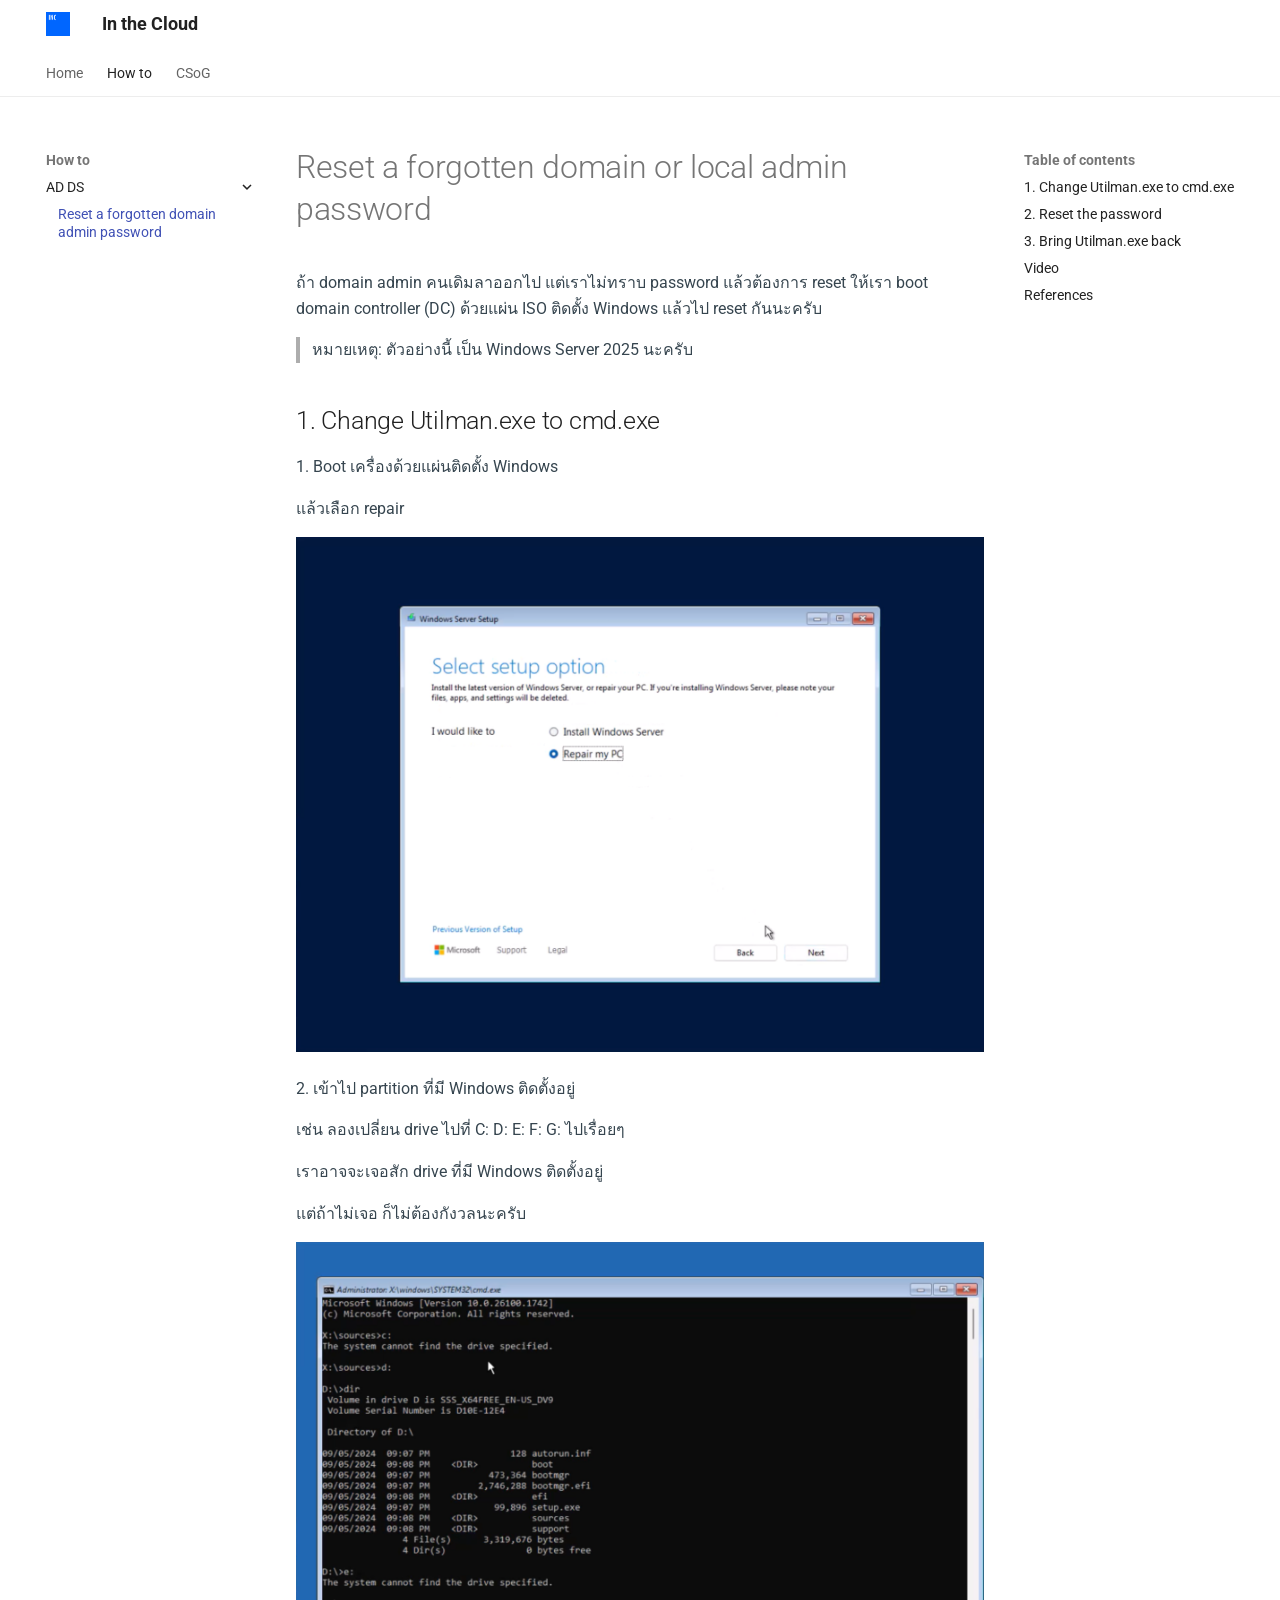
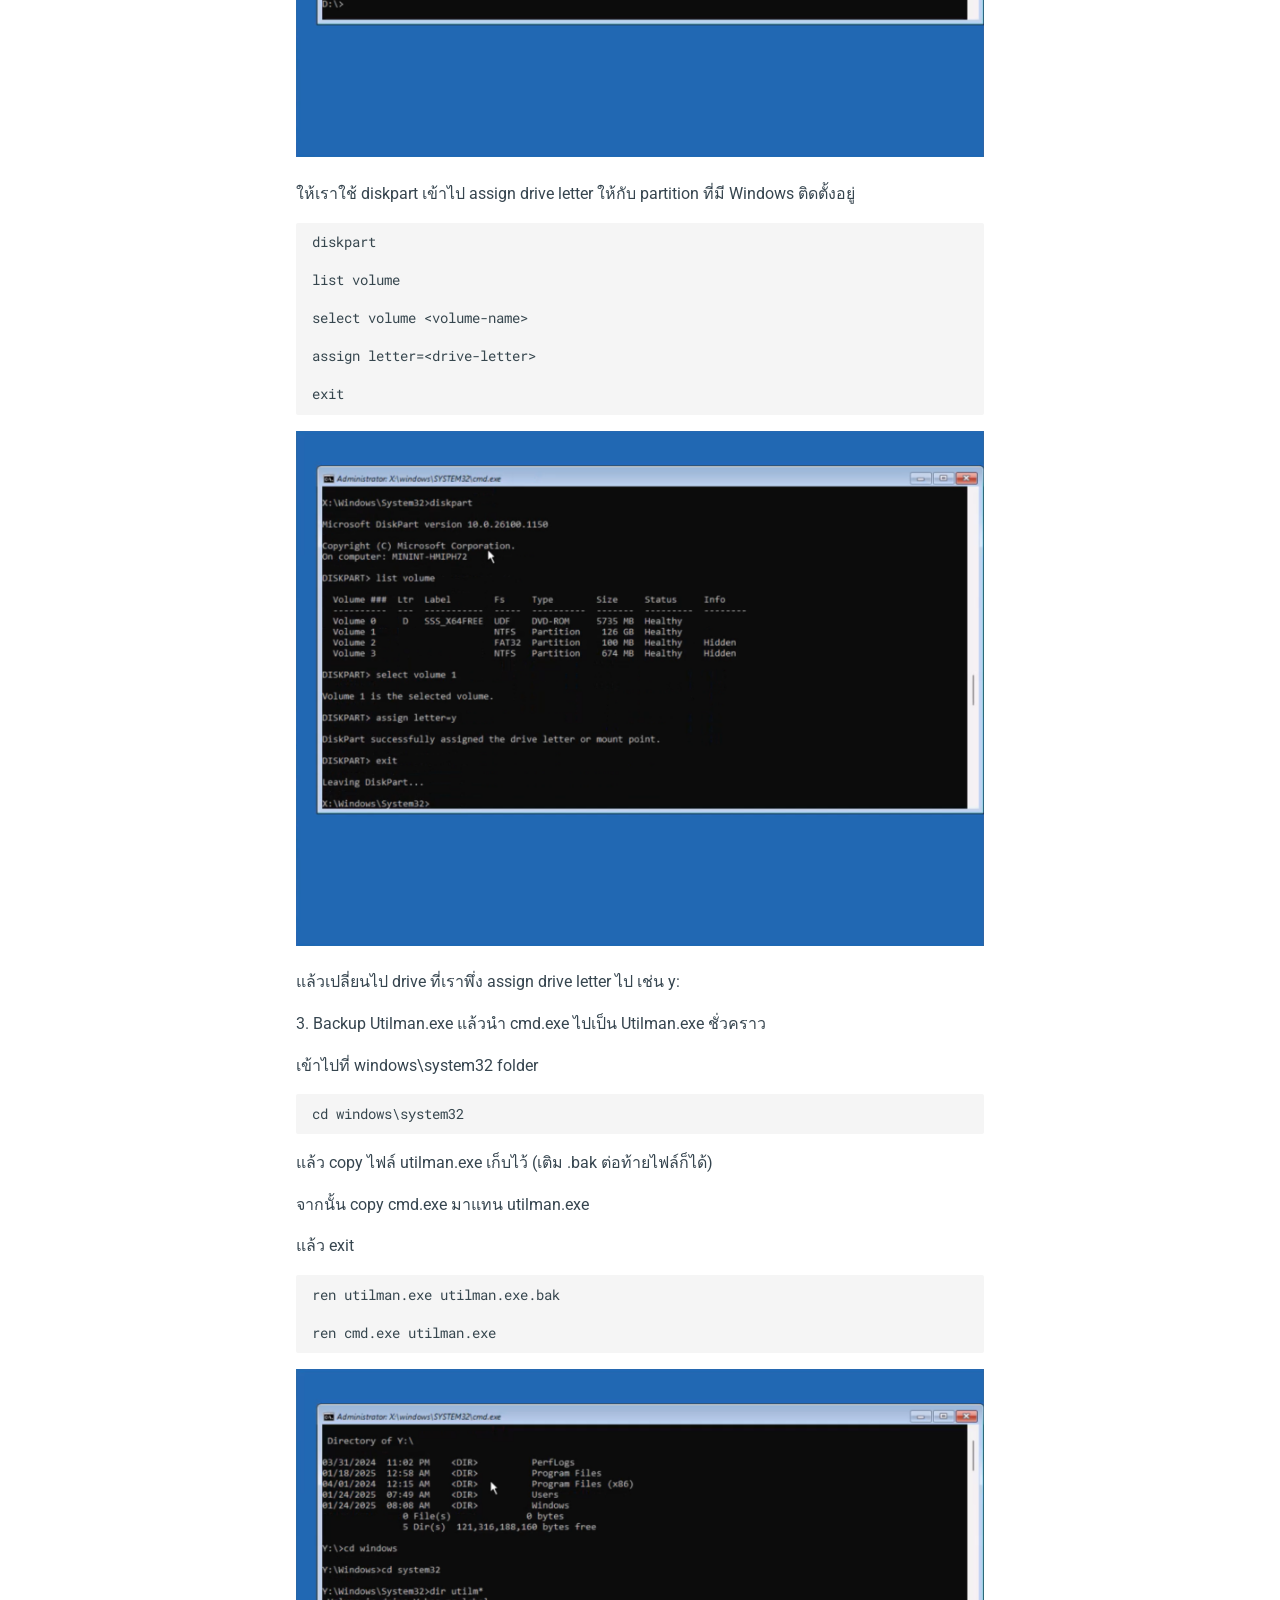
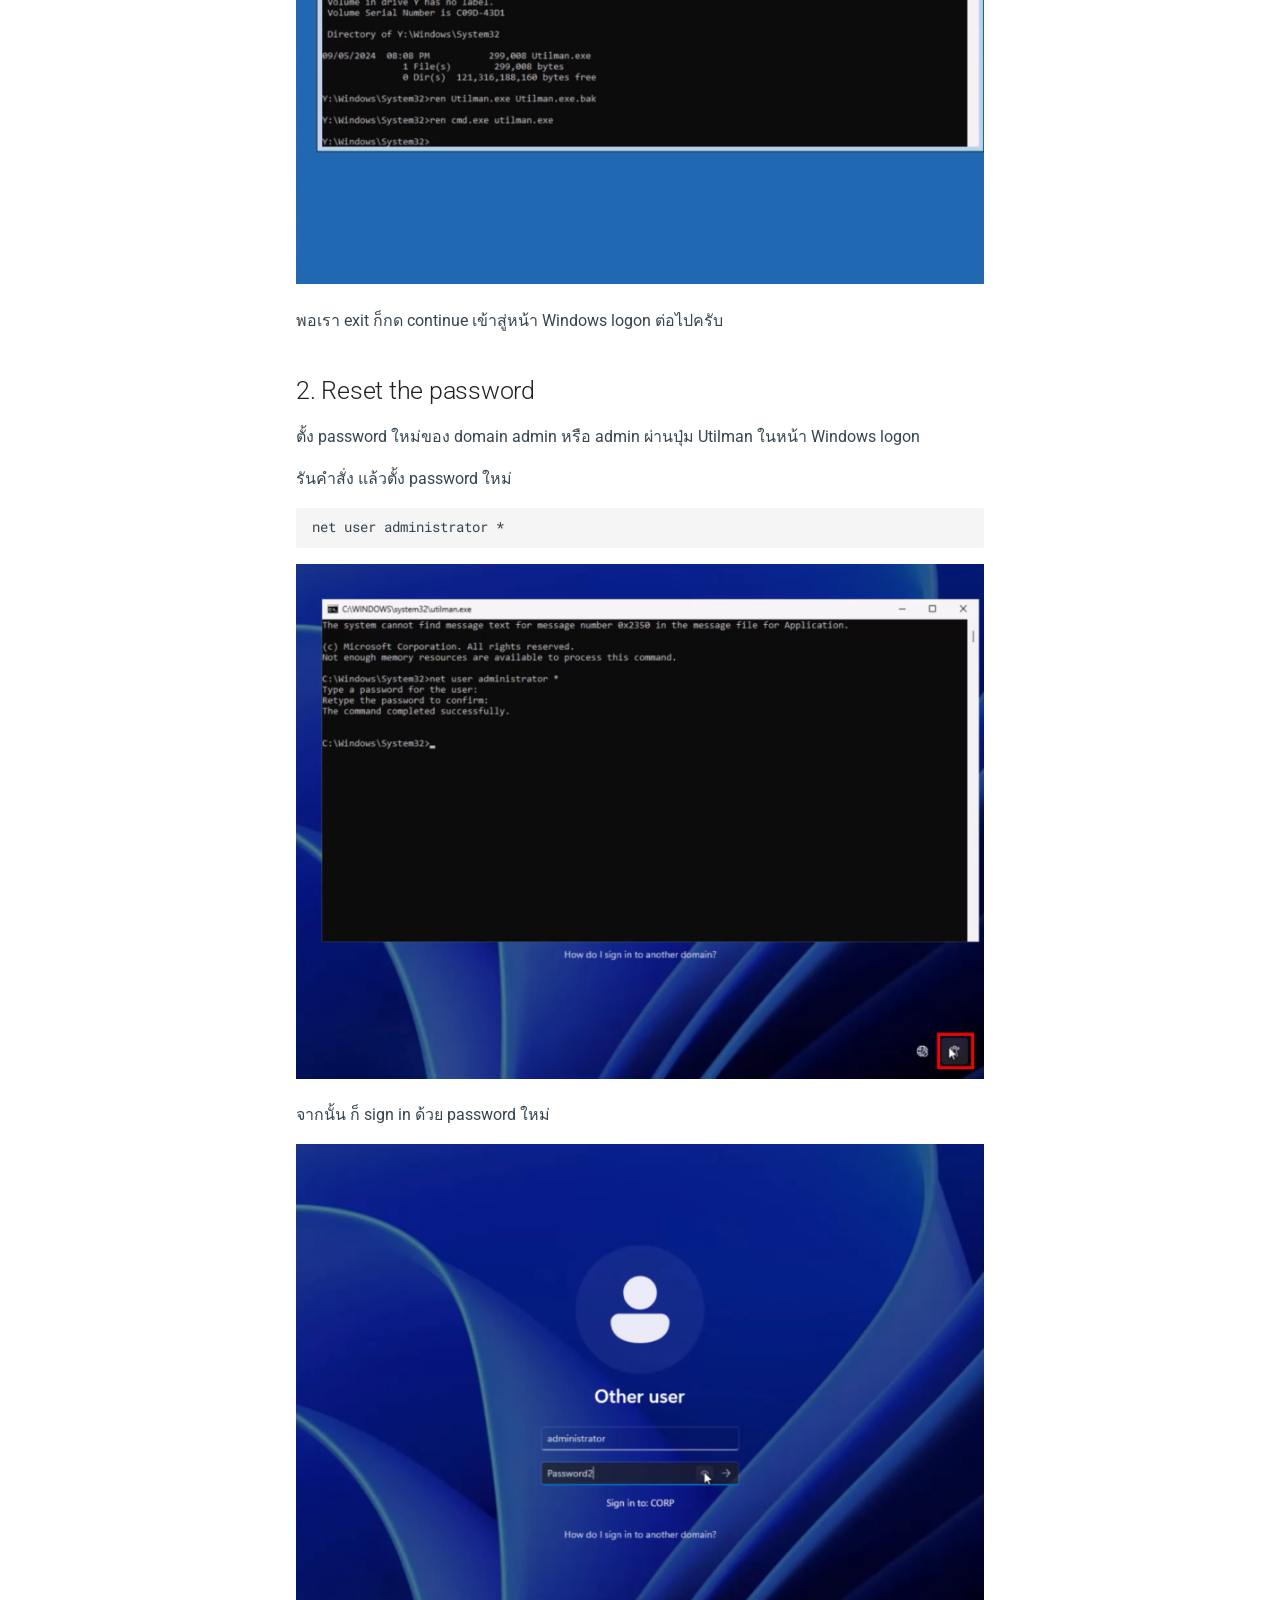
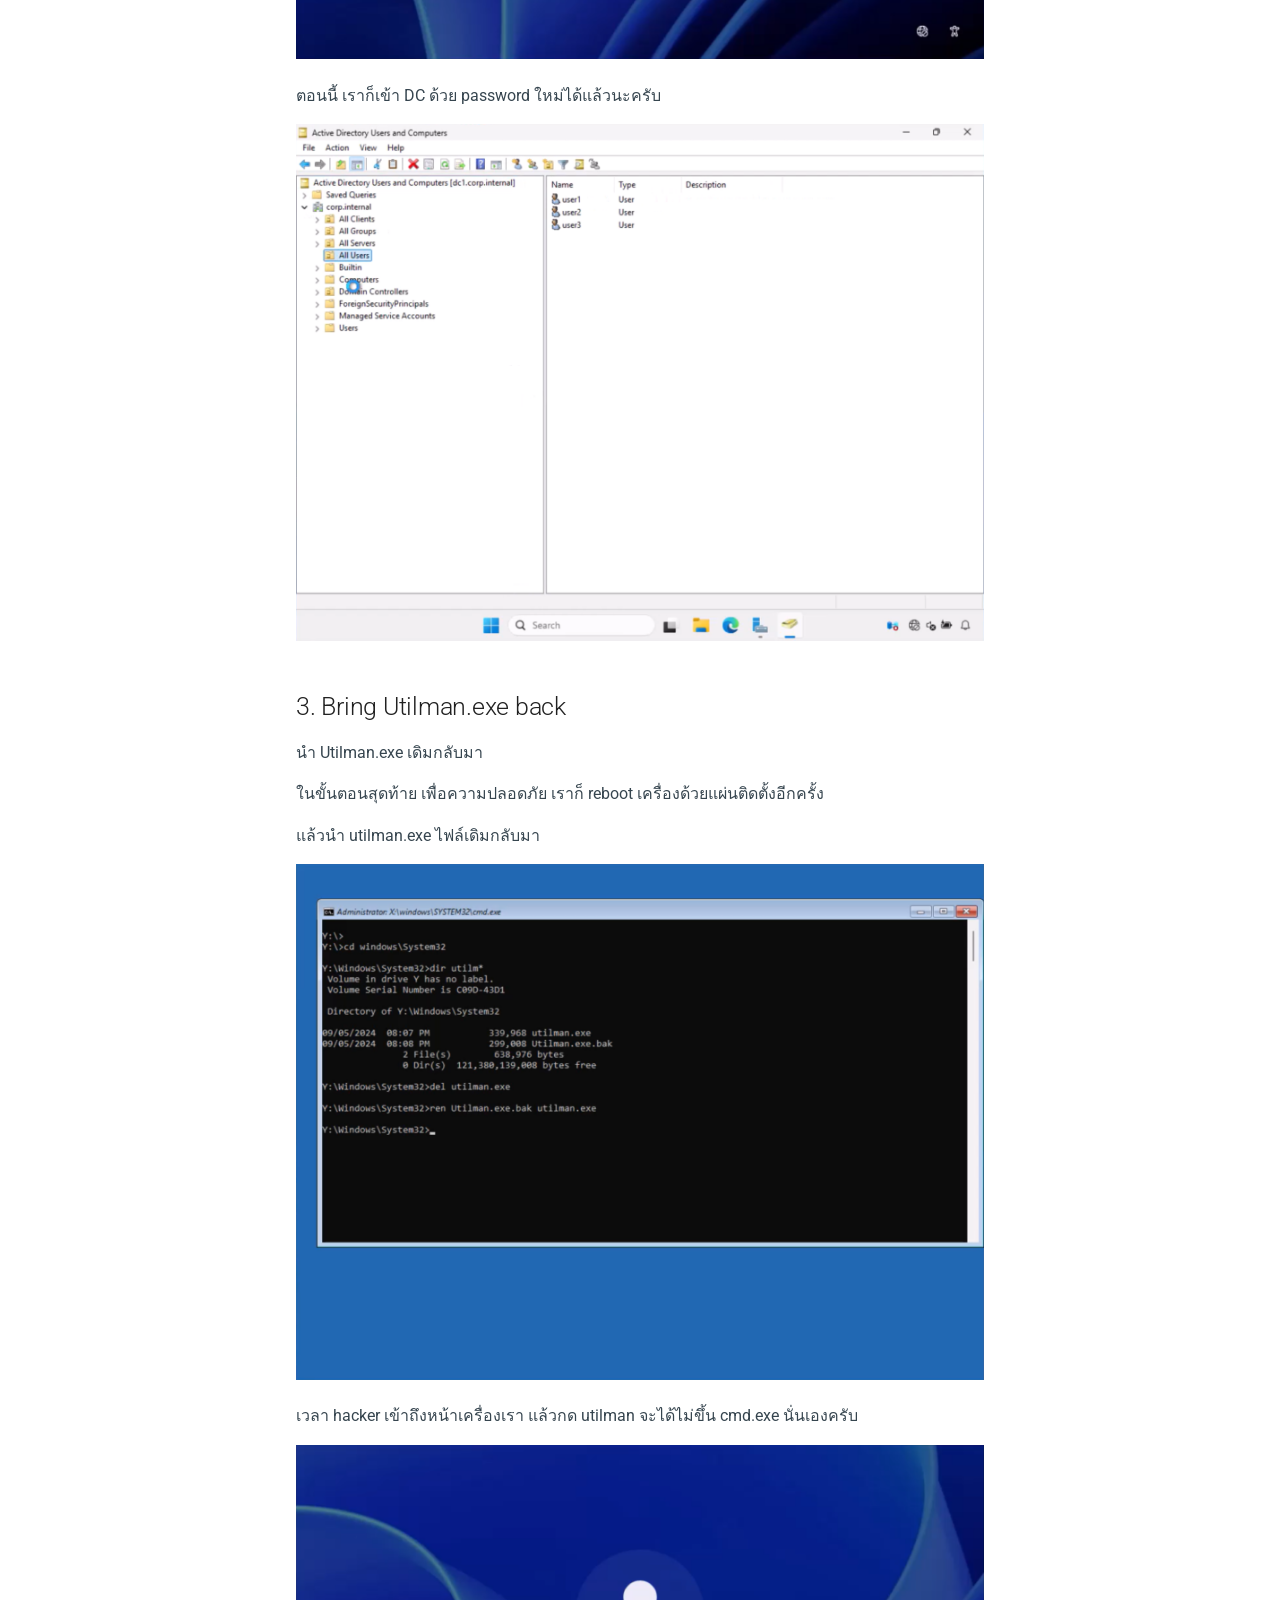
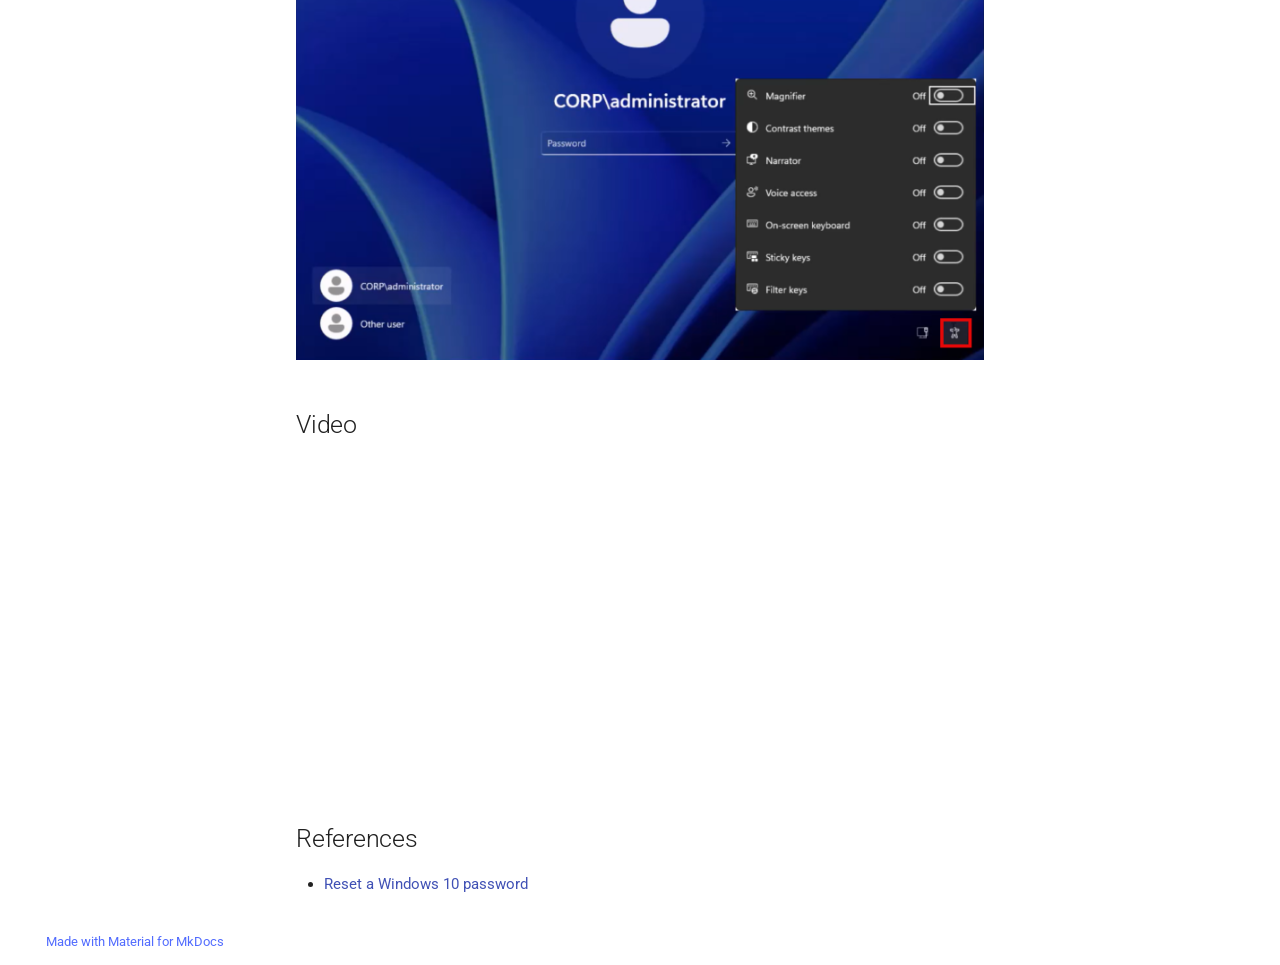
==== adds/reset-domain-admin-password/index.html @ d5e11523 "Deployed e1296a8 with MkDocs version: 1.6.1" ====
<!doctype html>
<html lang="en" class="no-js">
  <head>
    
      <meta charset="utf-8">
      <meta name="viewport" content="width=device-width,initial-scale=1">
      
        <meta name="description" content="MSP support guides">
      
      
      
        <link rel="canonical" href="https://inthecloudth.github.io/msp/adds/reset-domain-admin-password/">
      
      
        <link rel="prev" href="../..">
      
      
        <link rel="next" href="../../entra/conditional-access-secure-foundation/">
      
      
      <link rel="icon" href="../../assets/images/favicon.png">
      <meta name="generator" content="mkdocs-1.6.1, mkdocs-material-9.5.50">
    
    
      
        <title>Reset a forgotten domain admin password - In the Cloud</title>
      
    
    
      <link rel="stylesheet" href="../../assets/stylesheets/main.a40c8224.min.css">
      
        
        <link rel="stylesheet" href="../../assets/stylesheets/palette.06af60db.min.css">
      
      


    
    
      
    
    
      
        
        
        <link rel="preconnect" href="https://fonts.gstatic.com" crossorigin>
        <link rel="stylesheet" href="https://fonts.googleapis.com/css?family=Roboto:300,300i,400,400i,700,700i%7CRoboto+Mono:400,400i,700,700i&display=fallback">
        <style>:root{--md-text-font:"Roboto";--md-code-font:"Roboto Mono"}</style>
      
    
    
      <link rel="stylesheet" href="../../stylesheets/extra.css">
    
    <script>__md_scope=new URL("../..",location),__md_hash=e=>[...e].reduce(((e,_)=>(e<<5)-e+_.charCodeAt(0)),0),__md_get=(e,_=localStorage,t=__md_scope)=>JSON.parse(_.getItem(t.pathname+"."+e)),__md_set=(e,_,t=localStorage,a=__md_scope)=>{try{t.setItem(a.pathname+"."+e,JSON.stringify(_))}catch(e){}}</script>
    
      

    
    
      
        <meta  property="og:type"  content="website" >
      
        <meta  property="og:title"  content="Reset a forgotten domain admin password - In the Cloud" >
      
        <meta  property="og:description"  content="MSP support guides" >
      
        <meta  property="og:image"  content="https://inthecloudth.github.io/msp/assets/images/social/adds/reset-domain-admin-password.png" >
      
        <meta  property="og:image:type"  content="image/png" >
      
        <meta  property="og:image:width"  content="1200" >
      
        <meta  property="og:image:height"  content="630" >
      
        <meta  property="og:url"  content="https://inthecloudth.github.io/msp/adds/reset-domain-admin-password/" >
      
        <meta  name="twitter:card"  content="summary_large_image" >
      
        <meta  name="twitter:title"  content="Reset a forgotten domain admin password - In the Cloud" >
      
        <meta  name="twitter:description"  content="MSP support guides" >
      
        <meta  name="twitter:image"  content="https://inthecloudth.github.io/msp/assets/images/social/adds/reset-domain-admin-password.png" >
      
    
    
  </head>
  
  
    
    
    
    
    
    <body dir="ltr" data-md-color-scheme="default" data-md-color-primary="white" data-md-color-accent="indigo">
  
    
    <input class="md-toggle" data-md-toggle="drawer" type="checkbox" id="__drawer" autocomplete="off">
    <input class="md-toggle" data-md-toggle="search" type="checkbox" id="__search" autocomplete="off">
    <label class="md-overlay" for="__drawer"></label>
    <div data-md-component="skip">
      
        
        <a href="#reset-a-forgotten-domain-or-local-admin-password" class="md-skip">
          Skip to content
        </a>
      
    </div>
    <div data-md-component="announce">
      
    </div>
    
    
      

<header class="md-header" data-md-component="header">
  <nav class="md-header__inner md-grid" aria-label="Header">
    <a href="../.." title="In the Cloud" class="md-header__button md-logo" aria-label="In the Cloud" data-md-component="logo">
      
  <img src="../../assets/images/logo.png" alt="logo">

    </a>
    <label class="md-header__button md-icon" for="__drawer">
      
      <svg xmlns="http://www.w3.org/2000/svg" viewBox="0 0 24 24"><path d="M3 6h18v2H3zm0 5h18v2H3zm0 5h18v2H3z"/></svg>
    </label>
    <div class="md-header__title" data-md-component="header-title">
      <div class="md-header__ellipsis">
        <div class="md-header__topic">
          <span class="md-ellipsis">
            In the Cloud
          </span>
        </div>
        <div class="md-header__topic" data-md-component="header-topic">
          <span class="md-ellipsis">
            
              Reset a forgotten domain admin password
            
          </span>
        </div>
      </div>
    </div>
    
      
    
    
    
    
    
  </nav>
  
</header>
    
    <div class="md-container" data-md-component="container">
      
      
        
          
            
<nav class="md-tabs" aria-label="Tabs" data-md-component="tabs">
  <div class="md-grid">
    <ul class="md-tabs__list">
      
        
  
  
  
    <li class="md-tabs__item">
      <a href="../.." class="md-tabs__link">
        
  
    
  
  Home

      </a>
    </li>
  

      
        
  
  
    
  
  
    
    
      
  
  
    
  
  
    
    
      <li class="md-tabs__item md-tabs__item--active">
        <a href="./" class="md-tabs__link">
          
  
  How to

        </a>
      </li>
    
  

    
  

      
        
  
  
  
    
    
      
  
  
  
    
    
      <li class="md-tabs__item">
        <a href="../../entra/conditional-access-secure-foundation/" class="md-tabs__link">
          
  
  CSoG

        </a>
      </li>
    
  

    
  

      
    </ul>
  </div>
</nav>
          
        
      
      <main class="md-main" data-md-component="main">
        <div class="md-main__inner md-grid">
          
            
              
              <div class="md-sidebar md-sidebar--primary" data-md-component="sidebar" data-md-type="navigation" >
                <div class="md-sidebar__scrollwrap">
                  <div class="md-sidebar__inner">
                    


  


<nav class="md-nav md-nav--primary md-nav--lifted" aria-label="Navigation" data-md-level="0">
  <label class="md-nav__title" for="__drawer">
    <a href="../.." title="In the Cloud" class="md-nav__button md-logo" aria-label="In the Cloud" data-md-component="logo">
      
  <img src="../../assets/images/logo.png" alt="logo">

    </a>
    In the Cloud
  </label>
  
  <ul class="md-nav__list" data-md-scrollfix>
    
      
      
  
  
  
  
    <li class="md-nav__item">
      <a href="../.." class="md-nav__link">
        
  
  <span class="md-ellipsis">
    Home
  </span>
  

      </a>
    </li>
  

    
      
      
  
  
    
  
  
  
    
    
    
      
        
        
      
      
    
    
    <li class="md-nav__item md-nav__item--active md-nav__item--section md-nav__item--nested">
      
        
        
        <input class="md-nav__toggle md-toggle " type="checkbox" id="__nav_2" checked>
        
          
          <label class="md-nav__link" for="__nav_2" id="__nav_2_label" tabindex="">
            
  
  <span class="md-ellipsis">
    How to
  </span>
  

            <span class="md-nav__icon md-icon"></span>
          </label>
        
        <nav class="md-nav" data-md-level="1" aria-labelledby="__nav_2_label" aria-expanded="true">
          <label class="md-nav__title" for="__nav_2">
            <span class="md-nav__icon md-icon"></span>
            How to
          </label>
          <ul class="md-nav__list" data-md-scrollfix>
            
              
                
  
  
    
  
  
  
    
    
    
      
      
    
    
    <li class="md-nav__item md-nav__item--active md-nav__item--nested">
      
        
        
        <input class="md-nav__toggle md-toggle " type="checkbox" id="__nav_2_1" checked>
        
          
          <label class="md-nav__link" for="__nav_2_1" id="__nav_2_1_label" tabindex="0">
            
  
  <span class="md-ellipsis">
    AD DS
  </span>
  

            <span class="md-nav__icon md-icon"></span>
          </label>
        
        <nav class="md-nav" data-md-level="2" aria-labelledby="__nav_2_1_label" aria-expanded="true">
          <label class="md-nav__title" for="__nav_2_1">
            <span class="md-nav__icon md-icon"></span>
            AD DS
          </label>
          <ul class="md-nav__list" data-md-scrollfix>
            
              
                
  
  
    
  
  
  
    <li class="md-nav__item md-nav__item--active">
      
      <input class="md-nav__toggle md-toggle" type="checkbox" id="__toc">
      
      
        
      
      
        <label class="md-nav__link md-nav__link--active" for="__toc">
          
  
  <span class="md-ellipsis">
    Reset a forgotten domain admin password
  </span>
  

          <span class="md-nav__icon md-icon"></span>
        </label>
      
      <a href="./" class="md-nav__link md-nav__link--active">
        
  
  <span class="md-ellipsis">
    Reset a forgotten domain admin password
  </span>
  

      </a>
      
        

<nav class="md-nav md-nav--secondary" aria-label="Table of contents">
  
  
  
    
  
  
    <label class="md-nav__title" for="__toc">
      <span class="md-nav__icon md-icon"></span>
      Table of contents
    </label>
    <ul class="md-nav__list" data-md-component="toc" data-md-scrollfix>
      
        <li class="md-nav__item">
  <a href="#1-change-utilmanexe-to-cmdexe" class="md-nav__link">
    <span class="md-ellipsis">
      1. Change Utilman.exe to cmd.exe
    </span>
  </a>
  
</li>
      
        <li class="md-nav__item">
  <a href="#2-reset-the-password" class="md-nav__link">
    <span class="md-ellipsis">
      2. Reset the password
    </span>
  </a>
  
</li>
      
        <li class="md-nav__item">
  <a href="#3-bring-utilmanexe-back" class="md-nav__link">
    <span class="md-ellipsis">
      3. Bring Utilman.exe back
    </span>
  </a>
  
</li>
      
        <li class="md-nav__item">
  <a href="#video" class="md-nav__link">
    <span class="md-ellipsis">
      Video
    </span>
  </a>
  
</li>
      
        <li class="md-nav__item">
  <a href="#references" class="md-nav__link">
    <span class="md-ellipsis">
      References
    </span>
  </a>
  
</li>
      
    </ul>
  
</nav>
      
    </li>
  

              
            
          </ul>
        </nav>
      
    </li>
  

              
            
          </ul>
        </nav>
      
    </li>
  

    
      
      
  
  
  
  
    
    
    
      
      
    
    
    <li class="md-nav__item md-nav__item--nested">
      
        
        
        <input class="md-nav__toggle md-toggle " type="checkbox" id="__nav_3" >
        
          
          <label class="md-nav__link" for="__nav_3" id="__nav_3_label" tabindex="0">
            
  
  <span class="md-ellipsis">
    CSoG
  </span>
  

            <span class="md-nav__icon md-icon"></span>
          </label>
        
        <nav class="md-nav" data-md-level="1" aria-labelledby="__nav_3_label" aria-expanded="false">
          <label class="md-nav__title" for="__nav_3">
            <span class="md-nav__icon md-icon"></span>
            CSoG
          </label>
          <ul class="md-nav__list" data-md-scrollfix>
            
              
                
  
  
  
  
    
    
    
      
      
    
    
    <li class="md-nav__item md-nav__item--nested">
      
        
        
        <input class="md-nav__toggle md-toggle " type="checkbox" id="__nav_3_1" >
        
          
          <label class="md-nav__link" for="__nav_3_1" id="__nav_3_1_label" tabindex="0">
            
  
  <span class="md-ellipsis">
    Entra
  </span>
  

            <span class="md-nav__icon md-icon"></span>
          </label>
        
        <nav class="md-nav" data-md-level="2" aria-labelledby="__nav_3_1_label" aria-expanded="false">
          <label class="md-nav__title" for="__nav_3_1">
            <span class="md-nav__icon md-icon"></span>
            Entra
          </label>
          <ul class="md-nav__list" data-md-scrollfix>
            
              
                
  
  
  
  
    <li class="md-nav__item">
      <a href="../../entra/conditional-access-secure-foundation/" class="md-nav__link">
        
  
  <span class="md-ellipsis">
    Conditional Access - Secure foundation
  </span>
  

      </a>
    </li>
  

              
            
              
                
  
  
  
  
    <li class="md-nav__item">
      <a href="../../entra/hybrid-join-targeted/" class="md-nav__link">
        
  
  <span class="md-ellipsis">
    Hybrid Join - Targeted deployment
  </span>
  

      </a>
    </li>
  

              
            
          </ul>
        </nav>
      
    </li>
  

              
            
          </ul>
        </nav>
      
    </li>
  

    
  </ul>
</nav>
                  </div>
                </div>
              </div>
            
            
              
              <div class="md-sidebar md-sidebar--secondary" data-md-component="sidebar" data-md-type="toc" >
                <div class="md-sidebar__scrollwrap">
                  <div class="md-sidebar__inner">
                    

<nav class="md-nav md-nav--secondary" aria-label="Table of contents">
  
  
  
    
  
  
    <label class="md-nav__title" for="__toc">
      <span class="md-nav__icon md-icon"></span>
      Table of contents
    </label>
    <ul class="md-nav__list" data-md-component="toc" data-md-scrollfix>
      
        <li class="md-nav__item">
  <a href="#1-change-utilmanexe-to-cmdexe" class="md-nav__link">
    <span class="md-ellipsis">
      1. Change Utilman.exe to cmd.exe
    </span>
  </a>
  
</li>
      
        <li class="md-nav__item">
  <a href="#2-reset-the-password" class="md-nav__link">
    <span class="md-ellipsis">
      2. Reset the password
    </span>
  </a>
  
</li>
      
        <li class="md-nav__item">
  <a href="#3-bring-utilmanexe-back" class="md-nav__link">
    <span class="md-ellipsis">
      3. Bring Utilman.exe back
    </span>
  </a>
  
</li>
      
        <li class="md-nav__item">
  <a href="#video" class="md-nav__link">
    <span class="md-ellipsis">
      Video
    </span>
  </a>
  
</li>
      
        <li class="md-nav__item">
  <a href="#references" class="md-nav__link">
    <span class="md-ellipsis">
      References
    </span>
  </a>
  
</li>
      
    </ul>
  
</nav>
                  </div>
                </div>
              </div>
            
          
          
            <div class="md-content" data-md-component="content">
              <article class="md-content__inner md-typeset">
                
                  


<h1 id="reset-a-forgotten-domain-or-local-admin-password">Reset a forgotten domain or local admin password</h1>
<p>ถ้า domain admin คนเดิมลาออกไป แต่เราไม่ทราบ password แล้วต้องการ reset ให้เรา boot domain controller (DC) ด้วยแผ่น ISO ติดตั้ง Windows แล้วไป reset กันนะครับ</p>
<blockquote>
<p>หมายเหตุ: ตัวอย่างนี้ เป็น Windows Server 2025 นะครับ</p>
</blockquote>
<h2 id="1-change-utilmanexe-to-cmdexe">1. Change Utilman.exe to cmd.exe</h2>
<p>1. Boot เครื่องด้วยแผ่นติดตั้ง Windows</p>
<p>แล้วเลือก repair</p>
<p><img alt="alt text" src="../image.png" /></p>
<p>2. เข้าไป partition ที่มี Windows ติดตั้งอยู่</p>
<p>เช่น ลองเปลี่ยน drive ไปที่ C: D: E: F: G: ไปเรื่อยๆ</p>
<p>เราอาจจะเจอสัก drive ที่มี Windows ติดตั้งอยู่</p>
<p>แต่ถ้าไม่เจอ ก็ไม่ต้องกังวลนะครับ</p>
<p><img alt="alt text" src="../image-1.png" /></p>
<p>ให้เราใช้ diskpart เข้าไป assign drive letter ให้กับ partition ที่มี Windows ติดตั้งอยู่</p>
<pre><code>diskpart

list volume

select volume &lt;volume-name&gt;

assign letter=&lt;drive-letter&gt;

exit
</code></pre>
<p><img alt="alt text" src="../image-2.png" /></p>
<p>แล้วเปลี่ยนไป drive ที่เราพึ่ง assign drive letter ไป เช่น y:</p>
<p>3. Backup Utilman.exe แล้วนำ cmd.exe ไปเป็น Utilman.exe ชั่วคราว</p>
<p>เข้าไปที่ windows\system32 folder</p>
<pre><code>cd windows\system32
</code></pre>
<p>แล้ว copy ไฟล์ utilman.exe เก็บไว้ (เติม .bak ต่อท้ายไฟล์ก็ได้)</p>
<p>จากนั้น copy cmd.exe มาแทน utilman.exe</p>
<p>แล้ว exit</p>
<pre><code>ren utilman.exe utilman.exe.bak

ren cmd.exe utilman.exe
</code></pre>
<p><img alt="alt text" src="../image-3.png" /></p>
<p>พอเรา exit ก็กด continue เข้าสู่หน้า Windows logon ต่อไปครับ</p>
<h2 id="2-reset-the-password">2. Reset the password</h2>
<p>ตั้ง password ใหม่ของ domain admin หรือ admin ผ่านปุ่ม Utilman ในหน้า Windows logon</p>
<p>รันคำสั่ง แล้วตั้ง password ใหม่</p>
<pre><code>net user administrator *
</code></pre>
<p><img alt="alt text" src="../image-4.png" /></p>
<p>จากนั้น ก็ sign in ด้วย password ใหม่</p>
<p><img alt="alt text" src="../image-5.png" /></p>
<p>ตอนนี้ เราก็เข้า DC ด้วย password ใหม่ได้แล้วนะครับ</p>
<p><img alt="alt text" src="../image-6.png" /></p>
<h2 id="3-bring-utilmanexe-back">3. Bring Utilman.exe back</h2>
<p>นำ Utilman.exe เดิมกลับมา</p>
<p>ในขั้นตอนสุดท้าย เพื่อความปลอดภัย เราก็ reboot เครื่องด้วยแผ่นติดตั้งอีกครั้ง</p>
<p>แล้วนำ utilman.exe ไฟล์เดิมกลับมา</p>
<p><img alt="alt text" src="../image-7.png" /></p>
<p>เวลา hacker เข้าถึงหน้าเครื่องเรา แล้วกด utilman จะได้ไม่ขึ้น cmd.exe นั่นเองครับ</p>
<p><img alt="alt text" src="../image-8.png" /></p>
<h2 id="video">Video</h2>
<iframe width="560" height="315" src="https://www.youtube.com/embed/wLno9bYu2pc?si=4DsnX3Z7BPj_lfR1" title="YouTube video player" frameborder="0" allow="accelerometer; autoplay; clipboard-write; encrypted-media; gyroscope; picture-in-picture; web-share" referrerpolicy="strict-origin-when-cross-origin" allowfullscreen></iframe>

<h2 id="references">References</h2>
<ul>
<li><a href="https://4sysops.com/archives/reset-a-windows-10-password/">Reset a Windows 10 password</a></li>
</ul>







  
  






                
              </article>
            </div>
          
          
<script>var target=document.getElementById(location.hash.slice(1));target&&target.name&&(target.checked=target.name.startsWith("__tabbed_"))</script>
        </div>
        
          <button type="button" class="md-top md-icon" data-md-component="top" hidden>
  
  <svg xmlns="http://www.w3.org/2000/svg" viewBox="0 0 24 24"><path d="M13 20h-2V8l-5.5 5.5-1.42-1.42L12 4.16l7.92 7.92-1.42 1.42L13 8z"/></svg>
  Back to top
</button>
        
      </main>
      
        <footer class="md-footer">
  
  <div class="md-footer-meta md-typeset">
    <div class="md-footer-meta__inner md-grid">
      <div class="md-copyright">
  
  
    Made with
    <a href="https://squidfunk.github.io/mkdocs-material/" target="_blank" rel="noopener">
      Material for MkDocs
    </a>
  
</div>
      
    </div>
  </div>
</footer>
      
    </div>
    <div class="md-dialog" data-md-component="dialog">
      <div class="md-dialog__inner md-typeset"></div>
    </div>
    
    
    <script id="__config" type="application/json">{"base": "../..", "features": ["navigation.tabs", "navigation.path", "navigation.top"], "search": "../../assets/javascripts/workers/search.f8cc74c7.min.js", "translations": {"clipboard.copied": "Copied to clipboard", "clipboard.copy": "Copy to clipboard", "search.result.more.one": "1 more on this page", "search.result.more.other": "# more on this page", "search.result.none": "No matching documents", "search.result.one": "1 matching document", "search.result.other": "# matching documents", "search.result.placeholder": "Type to start searching", "search.result.term.missing": "Missing", "select.version": "Select version"}}</script>
    
    
      <script src="../../assets/javascripts/bundle.60a45f97.min.js"></script>
      
    
  </body>
</html>
---- assets/stylesheets/main.a40c8224.min.css ----
@charset "UTF-8";html{-webkit-text-size-adjust:none;-moz-text-size-adjust:none;text-size-adjust:none;box-sizing:border-box}*,:after,:before{box-sizing:inherit}@media (prefers-reduced-motion){*,:after,:before{transition:none!important}}body{margin:0}a,button,input,label{-webkit-tap-highlight-color:transparent}a{color:inherit;text-decoration:none}hr{border:0;box-sizing:initial;display:block;height:.05rem;overflow:visible;padding:0}small{font-size:80%}sub,sup{line-height:1em}img{border-style:none}table{border-collapse:initial;border-spacing:0}td,th{font-weight:400;vertical-align:top}button{background:#0000;border:0;font-family:inherit;font-size:inherit;margin:0;padding:0}input{border:0;outline:none}:root{--md-primary-fg-color:#4051b5;--md-primary-fg-color--light:#5d6cc0;--md-primary-fg-color--dark:#303fa1;--md-primary-bg-color:#fff;--md-primary-bg-color--light:#ffffffb3;--md-accent-fg-color:#526cfe;--md-accent-fg-color--transparent:#526cfe1a;--md-accent-bg-color:#fff;--md-accent-bg-color--light:#ffffffb3}[data-md-color-scheme=default]{color-scheme:light}[data-md-color-scheme=default] img[src$="#gh-dark-mode-only"],[data-md-color-scheme=default] img[src$="#only-dark"]{display:none}:root,[data-md-color-scheme=default]{--md-hue:225deg;--md-default-fg-color:#000000de;--md-default-fg-color--light:#0000008a;--md-default-fg-color--lighter:#00000052;--md-default-fg-color--lightest:#00000012;--md-default-bg-color:#fff;--md-default-bg-color--light:#ffffffb3;--md-default-bg-color--lighter:#ffffff4d;--md-default-bg-color--lightest:#ffffff1f;--md-code-fg-color:#36464e;--md-code-bg-color:#f5f5f5;--md-code-hl-color:#4287ff;--md-code-hl-color--light:#4287ff1a;--md-code-hl-number-color:#d52a2a;--md-code-hl-special-color:#db1457;--md-code-hl-function-color:#a846b9;--md-code-hl-constant-color:#6e59d9;--md-code-hl-keyword-color:#3f6ec6;--md-code-hl-string-color:#1c7d4d;--md-code-hl-name-color:var(--md-code-fg-color);--md-code-hl-operator-color:var(--md-default-fg-color--light);--md-code-hl-punctuation-color:var(--md-default-fg-color--light);--md-code-hl-comment-color:var(--md-default-fg-color--light);--md-code-hl-generic-color:var(--md-default-fg-color--light);--md-code-hl-variable-color:var(--md-default-fg-color--light);--md-typeset-color:var(--md-default-fg-color);--md-typeset-a-color:var(--md-primary-fg-color);--md-typeset-del-color:#f5503d26;--md-typeset-ins-color:#0bd57026;--md-typeset-kbd-color:#fafafa;--md-typeset-kbd-accent-color:#fff;--md-typeset-kbd-border-color:#b8b8b8;--md-typeset-mark-color:#ffff0080;--md-typeset-table-color:#0000001f;--md-typeset-table-color--light:rgba(0,0,0,.035);--md-admonition-fg-color:var(--md-default-fg-color);--md-admonition-bg-color:var(--md-default-bg-color);--md-warning-fg-color:#000000de;--md-warning-bg-color:#ff9;--md-footer-fg-color:#fff;--md-footer-fg-color--light:#ffffffb3;--md-footer-fg-color--lighter:#ffffff73;--md-footer-bg-color:#000000de;--md-footer-bg-color--dark:#00000052;--md-shadow-z1:0 0.2rem 0.5rem #0000000d,0 0 0.05rem #0000001a;--md-shadow-z2:0 0.2rem 0.5rem #0000001a,0 0 0.05rem #00000040;--md-shadow-z3:0 0.2rem 0.5rem #0003,0 0 0.05rem #00000059}.md-icon svg{fill:currentcolor;display:block;height:1.2rem;width:1.2rem}body{-webkit-font-smoothing:antialiased;-moz-osx-font-smoothing:grayscale;--md-text-font-family:var(--md-text-font,_),-apple-system,BlinkMacSystemFont,Helvetica,Arial,sans-serif;--md-code-font-family:var(--md-code-font,_),SFMono-Regular,Consolas,Menlo,monospace}aside,body,input{font-feature-settings:"kern","liga";color:var(--md-typeset-color);font-family:var(--md-text-font-family)}code,kbd,pre{font-feature-settings:"kern";font-family:var(--md-code-font-family)}:root{--md-typeset-table-sort-icon:url('data:image/svg+xml;charset=utf-8,<svg xmlns="http://www.w3.org/2000/svg" viewBox="0 0 24 24"><path d="m18 21-4-4h3V7h-3l4-4 4 4h-3v10h3M2 19v-2h10v2M2 13v-2h7v2M2 7V5h4v2z"/></svg>');--md-typeset-table-sort-icon--asc:url('data:image/svg+xml;charset=utf-8,<svg xmlns="http://www.w3.org/2000/svg" viewBox="0 0 24 24"><path d="M19 17h3l-4 4-4-4h3V3h2M2 17h10v2H2M6 5v2H2V5m0 6h7v2H2z"/></svg>');--md-typeset-table-sort-icon--desc:url('data:image/svg+xml;charset=utf-8,<svg xmlns="http://www.w3.org/2000/svg" viewBox="0 0 24 24"><path d="M19 7h3l-4-4-4 4h3v14h2M2 17h10v2H2M6 5v2H2V5m0 6h7v2H2z"/></svg>')}.md-typeset{-webkit-print-color-adjust:exact;color-adjust:exact;font-size:.8rem;line-height:1.6}@media print{.md-typeset{font-size:.68rem}}.md-typeset blockquote,.md-typeset dl,.md-typeset figure,.md-typeset ol,.md-typeset pre,.md-typeset ul{margin-bottom:1em;margin-top:1em}.md-typeset h1{color:var(--md-default-fg-color--light);font-size:2em;line-height:1.3;margin:0 0 1.25em}.md-typeset h1,.md-typeset h2{font-weight:300;letter-spacing:-.01em}.md-typeset h2{font-size:1.5625em;line-height:1.4;margin:1.6em 0 .64em}.md-typeset h3{font-size:1.25em;font-weight:400;letter-spacing:-.01em;line-height:1.5;margin:1.6em 0 .8em}.md-typeset h2+h3{margin-top:.8em}.md-typeset h4{font-weight:700;letter-spacing:-.01em;margin:1em 0}.md-typeset h5,.md-typeset h6{color:var(--md-default-fg-color--light);font-size:.8em;font-weight:700;letter-spacing:-.01em;margin:1.25em 0}.md-typeset h5{text-transform:uppercase}.md-typeset h5 code{text-transform:none}.md-typeset hr{border-bottom:.05rem solid var(--md-default-fg-color--lightest);display:flow-root;margin:1.5em 0}.md-typeset a{color:var(--md-typeset-a-color);word-break:break-word}.md-typeset a,.md-typeset a:before{transition:color 125ms}.md-typeset a:focus,.md-typeset a:hover{color:var(--md-accent-fg-color)}.md-typeset a:focus code,.md-typeset a:hover code{background-color:var(--md-accent-fg-color--transparent)}.md-typeset a code{color:currentcolor;transition:background-color 125ms}.md-typeset a.focus-visible{outline-color:var(--md-accent-fg-color);outline-offset:.2rem}.md-typeset code,.md-typeset kbd,.md-typeset pre{color:var(--md-code-fg-color);direction:ltr;font-variant-ligatures:none}@media print{.md-typeset code,.md-typeset kbd,.md-typeset pre{white-space:pre-wrap}}.md-typeset code{background-color:var(--md-code-bg-color);border-radius:.1rem;-webkit-box-decoration-break:clone;box-decoration-break:clone;font-size:.85em;padding:0 .2941176471em;word-break:break-word}.md-typeset code:not(.focus-visible){-webkit-tap-highlight-color:transparent;outline:none}.md-typeset pre{display:flow-root;line-height:1.4;position:relative}.md-typeset pre>code{-webkit-box-decoration-break:slice;box-decoration-break:slice;box-shadow:none;display:block;margin:0;outline-color:var(--md-accent-fg-color);overflow:auto;padding:.7720588235em 1.1764705882em;scrollbar-color:var(--md-default-fg-color--lighter) #0000;scrollbar-width:thin;touch-action:auto;word-break:normal}.md-typeset pre>code:hover{scrollbar-color:var(--md-accent-fg-color) #0000}.md-typeset pre>code::-webkit-scrollbar{height:.2rem;width:.2rem}.md-typeset pre>code::-webkit-scrollbar-thumb{background-color:var(--md-default-fg-color--lighter)}.md-typeset pre>code::-webkit-scrollbar-thumb:hover{background-color:var(--md-accent-fg-color)}.md-typeset kbd{background-color:var(--md-typeset-kbd-color);border-radius:.1rem;box-shadow:0 .1rem 0 .05rem var(--md-typeset-kbd-border-color),0 .1rem 0 var(--md-typeset-kbd-border-color),0 -.1rem .2rem var(--md-typeset-kbd-accent-color) inset;color:var(--md-default-fg-color);display:inline-block;font-size:.75em;padding:0 .6666666667em;vertical-align:text-top;word-break:break-word}.md-typeset mark{background-color:var(--md-typeset-mark-color);-webkit-box-decoration-break:clone;box-decoration-break:clone;color:inherit;word-break:break-word}.md-typeset abbr{border-bottom:.05rem dotted var(--md-default-fg-color--light);cursor:help;text-decoration:none}.md-typeset small{opacity:.75}[dir=ltr] .md-typeset sub,[dir=ltr] .md-typeset sup{margin-left:.078125em}[dir=rtl] .md-typeset sub,[dir=rtl] .md-typeset sup{margin-right:.078125em}[dir=ltr] .md-typeset blockquote{padding-left:.6rem}[dir=rtl] .md-typeset blockquote{padding-right:.6rem}[dir=ltr] .md-typeset blockquote{border-left:.2rem solid var(--md-default-fg-color--lighter)}[dir=rtl] .md-typeset blockquote{border-right:.2rem solid var(--md-default-fg-color--lighter)}.md-typeset blockquote{color:var(--md-default-fg-color--light);margin-left:0;margin-right:0}.md-typeset ul{list-style-type:disc}.md-typeset ul[type]{list-style-type:revert-layer}[dir=ltr] .md-typeset ol,[dir=ltr] .md-typeset ul{margin-left:.625em}[dir=rtl] .md-typeset ol,[dir=rtl] .md-typeset ul{margin-right:.625em}.md-typeset ol,.md-typeset ul{padding:0}.md-typeset ol:not([hidden]),.md-typeset ul:not([hidden]){display:flow-root}.md-typeset ol ol,.md-typeset ul ol{list-style-type:lower-alpha}.md-typeset ol ol ol,.md-typeset ul ol ol{list-style-type:lower-roman}.md-typeset ol ol ol ol,.md-typeset ul ol ol ol{list-style-type:upper-alpha}.md-typeset ol ol ol ol ol,.md-typeset ul ol ol ol ol{list-style-type:upper-roman}.md-typeset ol[type],.md-typeset ul[type]{list-style-type:revert-layer}[dir=ltr] .md-typeset ol li,[dir=ltr] .md-typeset ul li{margin-left:1.25em}[dir=rtl] .md-typeset ol li,[dir=rtl] .md-typeset ul li{margin-right:1.25em}.md-typeset ol li,.md-typeset ul li{margin-bottom:.5em}.md-typeset ol li blockquote,.md-typeset ol li p,.md-typeset ul li blockquote,.md-typeset ul li p{margin:.5em 0}.md-typeset ol li:last-child,.md-typeset ul li:last-child{margin-bottom:0}[dir=ltr] .md-typeset ol li ol,[dir=ltr] .md-typeset ol li ul,[dir=ltr] .md-typeset ul li ol,[dir=ltr] .md-typeset ul li ul{margin-left:.625em}[dir=rtl] .md-typeset ol li ol,[dir=rtl] .md-typeset ol li ul,[dir=rtl] .md-typeset ul li ol,[dir=rtl] .md-typeset ul li ul{margin-right:.625em}.md-typeset ol li ol,.md-typeset ol li ul,.md-typeset ul li ol,.md-typeset ul li ul{margin-bottom:.5em;margin-top:.5em}[dir=ltr] .md-typeset dd{margin-left:1.875em}[dir=rtl] .md-typeset dd{margin-right:1.875em}.md-typeset dd{margin-bottom:1.5em;margin-top:1em}.md-typeset img,.md-typeset svg,.md-typeset video{height:auto;max-width:100%}.md-typeset img[align=left]{margin:1em 1em 1em 0}.md-typeset img[align=right]{margin:1em 0 1em 1em}.md-typeset img[align]:only-child{margin-top:0}.md-typeset figure{display:flow-root;margin:1em auto;max-width:100%;text-align:center;width:-moz-fit-content;width:fit-content}.md-typeset figure img{display:block;margin:0 auto}.md-typeset figcaption{font-style:italic;margin:1em auto;max-width:24rem}.md-typeset iframe{max-width:100%}.md-typeset table:not([class]){background-color:var(--md-default-bg-color);border:.05rem solid var(--md-typeset-table-color);border-radius:.1rem;display:inline-block;font-size:.64rem;max-width:100%;overflow:auto;touch-action:auto}@media print{.md-typeset table:not([class]){display:table}}.md-typeset table:not([class])+*{margin-top:1.5em}.md-typeset table:not([class]) td>:first-child,.md-typeset table:not([class]) th>:first-child{margin-top:0}.md-typeset table:not([class]) td>:last-child,.md-typeset table:not([class]) th>:last-child{margin-bottom:0}.md-typeset table:not([class]) td:not([align]),.md-typeset table:not([class]) th:not([align]){text-align:left}[dir=rtl] .md-typeset table:not([class]) td:not([align]),[dir=rtl] .md-typeset table:not([class]) th:not([align]){text-align:right}.md-typeset table:not([class]) th{font-weight:700;min-width:5rem;padding:.9375em 1.25em;vertical-align:top}.md-typeset table:not([class]) td{border-top:.05rem solid var(--md-typeset-table-color);padding:.9375em 1.25em;vertical-align:top}.md-typeset table:not([class]) tbody tr{transition:background-color 125ms}.md-typeset table:not([class]) tbody tr:hover{background-color:var(--md-typeset-table-color--light);box-shadow:0 .05rem 0 var(--md-default-bg-color) inset}.md-typeset table:not([class]) a{word-break:normal}.md-typeset table th[role=columnheader]{cursor:pointer}[dir=ltr] .md-typeset table th[role=columnheader]:after{margin-left:.5em}[dir=rtl] .md-typeset table th[role=columnheader]:after{margin-right:.5em}.md-typeset table th[role=columnheader]:after{content:"";display:inline-block;height:1.2em;-webkit-mask-image:var(--md-typeset-table-sort-icon);mask-image:var(--md-typeset-table-sort-icon);-webkit-mask-repeat:no-repeat;mask-repeat:no-repeat;-webkit-mask-size:contain;mask-size:contain;transition:background-color 125ms;vertical-align:text-bottom;width:1.2em}.md-typeset table th[role=columnheader]:hover:after{background-color:var(--md-default-fg-color--lighter)}.md-typeset table th[role=columnheader][aria-sort=ascending]:after{background-color:var(--md-default-fg-color--light);-webkit-mask-image:var(--md-typeset-table-sort-icon--asc);mask-image:var(--md-typeset-table-sort-icon--asc)}.md-typeset table th[role=columnheader][aria-sort=descending]:after{background-color:var(--md-default-fg-color--light);-webkit-mask-image:var(--md-typeset-table-sort-icon--desc);mask-image:var(--md-typeset-table-sort-icon--desc)}.md-typeset__scrollwrap{margin:1em -.8rem;overflow-x:auto;touch-action:auto}.md-typeset__table{display:inline-block;margin-bottom:.5em;padding:0 .8rem}@media print{.md-typeset__table{display:block}}html .md-typeset__table table{display:table;margin:0;overflow:hidden;width:100%}@media screen and (max-width:44.984375em){.md-content__inner>pre{margin:1em -.8rem}.md-content__inner>pre code{border-radius:0}}.md-typeset .md-author{border-radius:100%;display:block;flex-shrink:0;height:1.6rem;overflow:hidden;position:relative;transition:color 125ms,transform 125ms;width:1.6rem}.md-typeset .md-author img{display:block}.md-typeset .md-author--more{background:var(--md-default-fg-color--lightest);color:var(--md-default-fg-color--lighter);font-size:.6rem;font-weight:700;line-height:1.6rem;text-align:center}.md-typeset .md-author--long{height:2.4rem;width:2.4rem}.md-typeset a.md-author{transform:scale(1)}.md-typeset a.md-author img{border-radius:100%;filter:grayscale(100%) opacity(75%);transition:filter 125ms}.md-typeset a.md-author:focus,.md-typeset a.md-author:hover{transform:scale(1.1);z-index:1}.md-typeset a.md-author:focus img,.md-typeset a.md-author:hover img{filter:grayscale(0)}.md-banner{background-color:var(--md-footer-bg-color);color:var(--md-footer-fg-color);overflow:auto}@media print{.md-banner{display:none}}.md-banner--warning{background-color:var(--md-warning-bg-color);color:var(--md-warning-fg-color)}.md-banner__inner{font-size:.7rem;margin:.6rem auto;padding:0 .8rem}[dir=ltr] .md-banner__button{float:right}[dir=rtl] .md-banner__button{float:left}.md-banner__button{color:inherit;cursor:pointer;transition:opacity .25s}.no-js .md-banner__button{display:none}.md-banner__button:hover{opacity:.7}html{font-size:125%;height:100%;overflow-x:hidden}@media screen and (min-width:100em){html{font-size:137.5%}}@media screen and (min-width:125em){html{font-size:150%}}body{background-color:var(--md-default-bg-color);display:flex;flex-direction:column;font-size:.5rem;min-height:100%;position:relative;width:100%}@media print{body{display:block}}@media screen and (max-width:59.984375em){body[data-md-scrolllock]{position:fixed}}.md-grid{margin-left:auto;margin-right:auto;max-width:61rem}.md-container{display:flex;flex-direction:column;flex-grow:1}@media print{.md-container{display:block}}.md-main{flex-grow:1}.md-main__inner{display:flex;height:100%;margin-top:1.5rem}.md-ellipsis{overflow:hidden;text-overflow:ellipsis}.md-toggle{display:none}.md-option{height:0;opacity:0;position:absolute;width:0}.md-option:checked+label:not([hidden]){display:block}.md-option.focus-visible+label{outline-color:var(--md-accent-fg-color);outline-style:auto}.md-skip{background-color:var(--md-default-fg-color);border-radius:.1rem;color:var(--md-default-bg-color);font-size:.64rem;margin:.5rem;opacity:0;outline-color:var(--md-accent-fg-color);padding:.3rem .5rem;position:fixed;transform:translateY(.4rem);z-index:-1}.md-skip:focus{opacity:1;transform:translateY(0);transition:transform .25s cubic-bezier(.4,0,.2,1),opacity 175ms 75ms;z-index:10}@page{margin:25mm}:root{--md-clipboard-icon:url('data:image/svg+xml;charset=utf-8,<svg xmlns="http://www.w3.org/2000/svg" viewBox="0 0 24 24"><path d="M19 21H8V7h11m0-2H8a2 2 0 0 0-2 2v14a2 2 0 0 0 2 2h11a2 2 0 0 0 2-2V7a2 2 0 0 0-2-2m-3-4H4a2 2 0 0 0-2 2v14h2V3h12z"/></svg>')}.md-clipboard{border-radius:.1rem;color:var(--md-default-fg-color--lightest);cursor:pointer;height:1.5em;outline-color:var(--md-accent-fg-color);outline-offset:.1rem;position:absolute;right:.5em;top:.5em;transition:color .25s;width:1.5em;z-index:1}@media print{.md-clipboard{display:none}}.md-clipboard:not(.focus-visible){-webkit-tap-highlight-color:transparent;outline:none}:hover>.md-clipboard{color:var(--md-default-fg-color--light)}.md-clipboard:focus,.md-clipboard:hover{color:var(--md-accent-fg-color)}.md-clipboard:after{background-color:currentcolor;content:"";display:block;height:1.125em;margin:0 auto;-webkit-mask-image:var(--md-clipboard-icon);mask-image:var(--md-clipboard-icon);-webkit-mask-position:center;mask-position:center;-webkit-mask-repeat:no-repeat;mask-repeat:no-repeat;-webkit-mask-size:contain;mask-size:contain;width:1.125em}.md-clipboard--inline{cursor:pointer}.md-clipboard--inline code{transition:color .25s,background-color .25s}.md-clipboard--inline:focus code,.md-clipboard--inline:hover code{background-color:var(--md-accent-fg-color--transparent);color:var(--md-accent-fg-color)}.md-typeset .md-code__content{display:grid}@keyframes consent{0%{opacity:0;transform:translateY(100%)}to{opacity:1;transform:translateY(0)}}@keyframes overlay{0%{opacity:0}to{opacity:1}}.md-consent__overlay{animation:overlay .25s both;-webkit-backdrop-filter:blur(.1rem);backdrop-filter:blur(.1rem);background-color:#0000008a;height:100%;opacity:1;position:fixed;top:0;width:100%;z-index:5}.md-consent__inner{animation:consent .5s cubic-bezier(.1,.7,.1,1) both;background-color:var(--md-default-bg-color);border:0;border-radius:.1rem;bottom:0;box-shadow:0 0 .2rem #0000001a,0 .2rem .4rem #0003;max-height:100%;overflow:auto;padding:0;position:fixed;width:100%;z-index:5}.md-consent__form{padding:.8rem}.md-consent__settings{display:none;margin:1em 0}input:checked+.md-consent__settings{display:block}.md-consent__controls{margin-bottom:.8rem}.md-typeset .md-consent__controls .md-button{display:inline}@media screen and (max-width:44.984375em){.md-typeset .md-consent__controls .md-button{display:block;margin-top:.4rem;text-align:center;width:100%}}.md-consent label{cursor:pointer}.md-content{flex-grow:1;min-width:0}.md-content__inner{margin:0 .8rem 1.2rem;padding-top:.6rem}@media screen and (min-width:76.25em){[dir=ltr] .md-sidebar--primary:not([hidden])~.md-content>.md-content__inner{margin-left:1.2rem}[dir=ltr] .md-sidebar--secondary:not([hidden])~.md-content>.md-content__inner,[dir=rtl] .md-sidebar--primary:not([hidden])~.md-content>.md-content__inner{margin-right:1.2rem}[dir=rtl] .md-sidebar--secondary:not([hidden])~.md-content>.md-content__inner{margin-left:1.2rem}}.md-content__inner:before{content:"";display:block;height:.4rem}.md-content__inner>:last-child{margin-bottom:0}[dir=ltr] .md-content__button{float:right}[dir=rtl] .md-content__button{float:left}[dir=ltr] .md-content__button{margin-left:.4rem}[dir=rtl] .md-content__button{margin-right:.4rem}.md-content__button{margin:.4rem 0;padding:0}@media print{.md-content__button{display:none}}.md-typeset .md-content__button{color:var(--md-default-fg-color--lighter)}.md-content__button svg{display:inline;vertical-align:top}[dir=rtl] .md-content__button svg{transform:scaleX(-1)}[dir=ltr] .md-dialog{right:.8rem}[dir=rtl] .md-dialog{left:.8rem}.md-dialog{background-color:var(--md-default-fg-color);border-radius:.1rem;bottom:.8rem;box-shadow:var(--md-shadow-z3);min-width:11.1rem;opacity:0;padding:.4rem .6rem;pointer-events:none;position:fixed;transform:translateY(100%);transition:transform 0ms .4s,opacity .4s;z-index:4}@media print{.md-dialog{display:none}}.md-dialog--active{opacity:1;pointer-events:auto;transform:translateY(0);transition:transform .4s cubic-bezier(.075,.85,.175,1),opacity .4s}.md-dialog__inner{color:var(--md-default-bg-color);font-size:.7rem}.md-feedback{margin:2em 0 1em;text-align:center}.md-feedback fieldset{border:none;margin:0;padding:0}.md-feedback__title{font-weight:700;margin:1em auto}.md-feedback__inner{position:relative}.md-feedback__list{display:flex;flex-wrap:wrap;place-content:baseline center;position:relative}.md-feedback__list:hover .md-icon:not(:disabled){color:var(--md-default-fg-color--lighter)}:disabled .md-feedback__list{min-height:1.8rem}.md-feedback__icon{color:var(--md-default-fg-color--light);cursor:pointer;flex-shrink:0;margin:0 .1rem;transition:color 125ms}.md-feedback__icon:not(:disabled).md-icon:hover{color:var(--md-accent-fg-color)}.md-feedback__icon:disabled{color:var(--md-default-fg-color--lightest);pointer-events:none}.md-feedback__note{opacity:0;position:relative;transform:translateY(.4rem);transition:transform .4s cubic-bezier(.1,.7,.1,1),opacity .15s}.md-feedback__note>*{margin:0 auto;max-width:16rem}:disabled .md-feedback__note{opacity:1;transform:translateY(0)}@media print{.md-feedback{display:none}}.md-footer{background-color:var(--md-footer-bg-color);color:var(--md-footer-fg-color)}@media print{.md-footer{display:none}}.md-footer__inner{justify-content:space-between;overflow:auto;padding:.2rem}.md-footer__inner:not([hidden]){display:flex}.md-footer__link{align-items:end;display:flex;flex-grow:0.01;margin-bottom:.4rem;margin-top:1rem;max-width:100%;outline-color:var(--md-accent-fg-color);overflow:hidden;transition:opacity .25s}.md-footer__link:focus,.md-footer__link:hover{opacity:.7}[dir=rtl] .md-footer__link svg{transform:scaleX(-1)}@media screen and (max-width:44.984375em){.md-footer__link--prev{flex-shrink:0}.md-footer__link--prev .md-footer__title{display:none}}[dir=ltr] .md-footer__link--next{margin-left:auto}[dir=rtl] .md-footer__link--next{margin-right:auto}.md-footer__link--next{text-align:right}[dir=rtl] .md-footer__link--next{text-align:left}.md-footer__title{flex-grow:1;font-size:.9rem;margin-bottom:.7rem;max-width:calc(100% - 2.4rem);padding:0 1rem;white-space:nowrap}.md-footer__button{margin:.2rem;padding:.4rem}.md-footer__direction{font-size:.64rem;opacity:.7}.md-footer-meta{background-color:var(--md-footer-bg-color--dark)}.md-footer-meta__inner{display:flex;flex-wrap:wrap;justify-content:space-between;padding:.2rem}html .md-footer-meta.md-typeset a{color:var(--md-footer-fg-color--light)}html .md-footer-meta.md-typeset a:focus,html .md-footer-meta.md-typeset a:hover{color:var(--md-footer-fg-color)}.md-copyright{color:var(--md-footer-fg-color--lighter);font-size:.64rem;margin:auto .6rem;padding:.4rem 0;width:100%}@media screen and (min-width:45em){.md-copyright{width:auto}}.md-copyright__highlight{color:var(--md-footer-fg-color--light)}.md-social{display:inline-flex;gap:.2rem;margin:0 .4rem;padding:.2rem 0 .6rem}@media screen and (min-width:45em){.md-social{padding:.6rem 0}}.md-social__link{display:inline-block;height:1.6rem;text-align:center;width:1.6rem}.md-social__link:before{line-height:1.9}.md-social__link svg{fill:currentcolor;max-height:.8rem;vertical-align:-25%}.md-typeset .md-button{border:.1rem solid;border-radius:.1rem;color:var(--md-primary-fg-color);cursor:pointer;display:inline-block;font-weight:700;padding:.625em 2em;transition:color 125ms,background-color 125ms,border-color 125ms}.md-typeset .md-button--primary{background-color:var(--md-primary-fg-color);border-color:var(--md-primary-fg-color);color:var(--md-primary-bg-color)}.md-typeset .md-button:focus,.md-typeset .md-button:hover{background-color:var(--md-accent-fg-color);border-color:var(--md-accent-fg-color);color:var(--md-accent-bg-color)}[dir=ltr] .md-typeset .md-input{border-top-left-radius:.1rem}[dir=ltr] .md-typeset .md-input,[dir=rtl] .md-typeset .md-input{border-top-right-radius:.1rem}[dir=rtl] .md-typeset .md-input{border-top-left-radius:.1rem}.md-typeset .md-input{border-bottom:.1rem solid var(--md-default-fg-color--lighter);box-shadow:var(--md-shadow-z1);font-size:.8rem;height:1.8rem;padding:0 .6rem;transition:border .25s,box-shadow .25s}.md-typeset .md-input:focus,.md-typeset .md-input:hover{border-bottom-color:var(--md-accent-fg-color);box-shadow:var(--md-shadow-z2)}.md-typeset .md-input--stretch{width:100%}.md-header{background-color:var(--md-primary-fg-color);box-shadow:0 0 .2rem #0000,0 .2rem .4rem #0000;color:var(--md-primary-bg-color);display:block;left:0;position:sticky;right:0;top:0;z-index:4}@media print{.md-header{display:none}}.md-header[hidden]{transform:translateY(-100%);transition:transform .25s cubic-bezier(.8,0,.6,1),box-shadow .25s}.md-header--shadow{box-shadow:0 0 .2rem #0000001a,0 .2rem .4rem #0003;transition:transform .25s cubic-bezier(.1,.7,.1,1),box-shadow .25s}.md-header__inner{align-items:center;display:flex;padding:0 .2rem}.md-header__button{color:currentcolor;cursor:pointer;margin:.2rem;outline-color:var(--md-accent-fg-color);padding:.4rem;position:relative;transition:opacity .25s;vertical-align:middle;z-index:1}.md-header__button:hover{opacity:.7}.md-header__button:not([hidden]){display:inline-block}.md-header__button:not(.focus-visible){-webkit-tap-highlight-color:transparent;outline:none}.md-header__button.md-logo{margin:.2rem;padding:.4rem}@media screen and (max-width:76.234375em){.md-header__button.md-logo{display:none}}.md-header__button.md-logo img,.md-header__button.md-logo svg{fill:currentcolor;display:block;height:1.2rem;width:auto}@media screen and (min-width:60em){.md-header__button[for=__search]{display:none}}.no-js .md-header__button[for=__search]{display:none}[dir=rtl] .md-header__button[for=__search] svg{transform:scaleX(-1)}@media screen and (min-width:76.25em){.md-header__button[for=__drawer]{display:none}}.md-header__topic{display:flex;max-width:100%;position:absolute;transition:transform .4s cubic-bezier(.1,.7,.1,1),opacity .15s;white-space:nowrap}.md-header__topic+.md-header__topic{opacity:0;pointer-events:none;transform:translateX(1.25rem);transition:transform .4s cubic-bezier(1,.7,.1,.1),opacity .15s;z-index:-1}[dir=rtl] .md-header__topic+.md-header__topic{transform:translateX(-1.25rem)}.md-header__topic:first-child{font-weight:700}[dir=ltr] .md-header__title{margin-left:1rem;margin-right:.4rem}[dir=rtl] .md-header__title{margin-left:.4rem;margin-right:1rem}.md-header__title{flex-grow:1;font-size:.9rem;height:2.4rem;line-height:2.4rem}.md-header__title--active .md-header__topic{opacity:0;pointer-events:none;transform:translateX(-1.25rem);transition:transform .4s cubic-bezier(1,.7,.1,.1),opacity .15s;z-index:-1}[dir=rtl] .md-header__title--active .md-header__topic{transform:translateX(1.25rem)}.md-header__title--active .md-header__topic+.md-header__topic{opacity:1;pointer-events:auto;transform:translateX(0);transition:transform .4s cubic-bezier(.1,.7,.1,1),opacity .15s;z-index:0}.md-header__title>.md-header__ellipsis{height:100%;position:relative;width:100%}.md-header__option{display:flex;flex-shrink:0;max-width:100%;transition:max-width 0ms .25s,opacity .25s .25s;white-space:nowrap}[data-md-toggle=search]:checked~.md-header .md-header__option{max-width:0;opacity:0;transition:max-width 0ms,opacity 0ms}.md-header__option>input{bottom:0}.md-header__source{display:none}@media screen and (min-width:60em){[dir=ltr] .md-header__source{margin-left:1rem}[dir=rtl] .md-header__source{margin-right:1rem}.md-header__source{display:block;max-width:11.7rem;width:11.7rem}}@media screen and (min-width:76.25em){[dir=ltr] .md-header__source{margin-left:1.4rem}[dir=rtl] .md-header__source{margin-right:1.4rem}}.md-meta{color:var(--md-default-fg-color--light);font-size:.7rem;line-height:1.3}.md-meta__list{display:inline-flex;flex-wrap:wrap;list-style:none;margin:0;padding:0}.md-meta__item:not(:last-child):after{content:"·";margin-left:.2rem;margin-right:.2rem}.md-meta__link{color:var(--md-typeset-a-color)}.md-meta__link:focus,.md-meta__link:hover{color:var(--md-accent-fg-color)}.md-draft{background-color:#ff1744;border-radius:.125em;color:#fff;display:inline-block;font-weight:700;padding-left:.5714285714em;padding-right:.5714285714em}:root{--md-nav-icon--prev:url('data:image/svg+xml;charset=utf-8,<svg xmlns="http://www.w3.org/2000/svg" viewBox="0 0 24 24"><path d="M20 11v2H8l5.5 5.5-1.42 1.42L4.16 12l7.92-7.92L13.5 5.5 8 11z"/></svg>');--md-nav-icon--next:url('data:image/svg+xml;charset=utf-8,<svg xmlns="http://www.w3.org/2000/svg" viewBox="0 0 24 24"><path d="M8.59 16.58 13.17 12 8.59 7.41 10 6l6 6-6 6z"/></svg>');--md-toc-icon:url('data:image/svg+xml;charset=utf-8,<svg xmlns="http://www.w3.org/2000/svg" viewBox="0 0 24 24"><path d="M3 9h14V7H3zm0 4h14v-2H3zm0 4h14v-2H3zm16 0h2v-2h-2zm0-10v2h2V7zm0 6h2v-2h-2z"/></svg>')}.md-nav{font-size:.7rem;line-height:1.3}.md-nav__title{color:var(--md-default-fg-color--light);display:block;font-weight:700;overflow:hidden;padding:0 .6rem;text-overflow:ellipsis}.md-nav__title .md-nav__button{display:none}.md-nav__title .md-nav__button img{height:100%;width:auto}.md-nav__title .md-nav__button.md-logo img,.md-nav__title .md-nav__button.md-logo svg{fill:currentcolor;display:block;height:2.4rem;max-width:100%;object-fit:contain;width:auto}.md-nav__list{list-style:none;margin:0;padding:0}.md-nav__link{align-items:flex-start;display:flex;gap:.4rem;margin-top:.625em;scroll-snap-align:start;transition:color 125ms}.md-nav__link--passed{color:var(--md-default-fg-color--light)}.md-nav__item .md-nav__link--active,.md-nav__item .md-nav__link--active code{color:var(--md-typeset-a-color)}.md-nav__link .md-ellipsis{position:relative}[dir=ltr] .md-nav__link .md-icon:last-child{margin-left:auto}[dir=rtl] .md-nav__link .md-icon:last-child{margin-right:auto}.md-nav__link svg{fill:currentcolor;flex-shrink:0;height:1.3em;position:relative}.md-nav__link[for]:focus,.md-nav__link[for]:hover,.md-nav__link[href]:focus,.md-nav__link[href]:hover{color:var(--md-accent-fg-color);cursor:pointer}.md-nav__link.focus-visible{outline-color:var(--md-accent-fg-color);outline-offset:.2rem}.md-nav--primary .md-nav__link[for=__toc]{display:none}.md-nav--primary .md-nav__link[for=__toc] .md-icon:after{background-color:currentcolor;display:block;height:100%;-webkit-mask-image:var(--md-toc-icon);mask-image:var(--md-toc-icon);width:100%}.md-nav--primary .md-nav__link[for=__toc]~.md-nav{display:none}.md-nav__container>.md-nav__link{margin-top:0}.md-nav__container>.md-nav__link:first-child{flex-grow:1;min-width:0}.md-nav__icon{flex-shrink:0}.md-nav__source{display:none}@media screen and (max-width:76.234375em){.md-nav--primary,.md-nav--primary .md-nav{background-color:var(--md-default-bg-color);display:flex;flex-direction:column;height:100%;left:0;position:absolute;right:0;top:0;z-index:1}.md-nav--primary .md-nav__item,.md-nav--primary .md-nav__title{font-size:.8rem;line-height:1.5}.md-nav--primary .md-nav__title{background-color:var(--md-default-fg-color--lightest);color:var(--md-default-fg-color--light);cursor:pointer;height:5.6rem;line-height:2.4rem;padding:3rem .8rem .2rem;position:relative;white-space:nowrap}[dir=ltr] .md-nav--primary .md-nav__title .md-nav__icon{left:.4rem}[dir=rtl] .md-nav--primary .md-nav__title .md-nav__icon{right:.4rem}.md-nav--primary .md-nav__title .md-nav__icon{display:block;height:1.2rem;margin:.2rem;position:absolute;top:.4rem;width:1.2rem}.md-nav--primary .md-nav__title .md-nav__icon:after{background-color:currentcolor;content:"";display:block;height:100%;-webkit-mask-image:var(--md-nav-icon--prev);mask-image:var(--md-nav-icon--prev);-webkit-mask-position:center;mask-position:center;-webkit-mask-repeat:no-repeat;mask-repeat:no-repeat;-webkit-mask-size:contain;mask-size:contain;width:100%}.md-nav--primary .md-nav__title~.md-nav__list{background-color:var(--md-default-bg-color);box-shadow:0 .05rem 0 var(--md-default-fg-color--lightest) inset;overflow-y:auto;scroll-snap-type:y mandatory;touch-action:pan-y}.md-nav--primary .md-nav__title~.md-nav__list>:first-child{border-top:0}.md-nav--primary .md-nav__title[for=__drawer]{background-color:var(--md-primary-fg-color);color:var(--md-primary-bg-color);font-weight:700}.md-nav--primary .md-nav__title .md-logo{display:block;left:.2rem;margin:.2rem;padding:.4rem;position:absolute;right:.2rem;top:.2rem}.md-nav--primary .md-nav__list{flex:1}.md-nav--primary .md-nav__item{border-top:.05rem solid var(--md-default-fg-color--lightest)}.md-nav--primary .md-nav__item--active>.md-nav__link{color:var(--md-typeset-a-color)}.md-nav--primary .md-nav__item--active>.md-nav__link:focus,.md-nav--primary .md-nav__item--active>.md-nav__link:hover{color:var(--md-accent-fg-color)}.md-nav--primary .md-nav__link{margin-top:0;padding:.6rem .8rem}.md-nav--primary .md-nav__link svg{margin-top:.1em}.md-nav--primary .md-nav__link>.md-nav__link{padding:0}[dir=ltr] .md-nav--primary .md-nav__link .md-nav__icon{margin-right:-.2rem}[dir=rtl] .md-nav--primary .md-nav__link .md-nav__icon{margin-left:-.2rem}.md-nav--primary .md-nav__link .md-nav__icon{font-size:1.2rem;height:1.2rem;width:1.2rem}.md-nav--primary .md-nav__link .md-nav__icon:after{background-color:currentcolor;content:"";display:block;height:100%;-webkit-mask-image:var(--md-nav-icon--next);mask-image:var(--md-nav-icon--next);-webkit-mask-position:center;mask-position:center;-webkit-mask-repeat:no-repeat;mask-repeat:no-repeat;-webkit-mask-size:contain;mask-size:contain;width:100%}[dir=rtl] .md-nav--primary .md-nav__icon:after{transform:scale(-1)}.md-nav--primary .md-nav--secondary .md-nav{background-color:initial;position:static}[dir=ltr] .md-nav--primary .md-nav--secondary .md-nav .md-nav__link{padding-left:1.4rem}[dir=rtl] .md-nav--primary .md-nav--secondary .md-nav .md-nav__link{padding-right:1.4rem}[dir=ltr] .md-nav--primary .md-nav--secondary .md-nav .md-nav .md-nav__link{padding-left:2rem}[dir=rtl] .md-nav--primary .md-nav--secondary .md-nav .md-nav .md-nav__link{padding-right:2rem}[dir=ltr] .md-nav--primary .md-nav--secondary .md-nav .md-nav .md-nav .md-nav__link{padding-left:2.6rem}[dir=rtl] .md-nav--primary .md-nav--secondary .md-nav .md-nav .md-nav .md-nav__link{padding-right:2.6rem}[dir=ltr] .md-nav--primary .md-nav--secondary .md-nav .md-nav .md-nav .md-nav .md-nav__link{padding-left:3.2rem}[dir=rtl] .md-nav--primary .md-nav--secondary .md-nav .md-nav .md-nav .md-nav .md-nav__link{padding-right:3.2rem}.md-nav--secondary{background-color:initial}.md-nav__toggle~.md-nav{display:flex;opacity:0;transform:translateX(100%);transition:transform .25s cubic-bezier(.8,0,.6,1),opacity 125ms 50ms}[dir=rtl] .md-nav__toggle~.md-nav{transform:translateX(-100%)}.md-nav__toggle:checked~.md-nav{opacity:1;transform:translateX(0);transition:transform .25s cubic-bezier(.4,0,.2,1),opacity 125ms 125ms}.md-nav__toggle:checked~.md-nav>.md-nav__list{-webkit-backface-visibility:hidden;backface-visibility:hidden}}@media screen and (max-width:59.984375em){.md-nav--primary .md-nav__link[for=__toc]{display:flex}.md-nav--primary .md-nav__link[for=__toc] .md-icon:after{content:""}.md-nav--primary .md-nav__link[for=__toc]+.md-nav__link{display:none}.md-nav--primary .md-nav__link[for=__toc]~.md-nav{display:flex}.md-nav__source{background-color:var(--md-primary-fg-color--dark);color:var(--md-primary-bg-color);display:block;padding:0 .2rem}}@media screen and (min-width:60em) and (max-width:76.234375em){.md-nav--integrated .md-nav__link[for=__toc]{display:flex}.md-nav--integrated .md-nav__link[for=__toc] .md-icon:after{content:""}.md-nav--integrated .md-nav__link[for=__toc]+.md-nav__link{display:none}.md-nav--integrated .md-nav__link[for=__toc]~.md-nav{display:flex}}@media screen and (min-width:60em){.md-nav{margin-bottom:-.4rem}.md-nav--secondary .md-nav__title{background:var(--md-default-bg-color);box-shadow:0 0 .4rem .4rem var(--md-default-bg-color);position:sticky;top:0;z-index:1}.md-nav--secondary .md-nav__title[for=__toc]{scroll-snap-align:start}.md-nav--secondary .md-nav__title .md-nav__icon{display:none}[dir=ltr] .md-nav--secondary .md-nav__list{padding-left:.6rem}[dir=rtl] .md-nav--secondary .md-nav__list{padding-right:.6rem}.md-nav--secondary .md-nav__list{padding-bottom:.4rem}[dir=ltr] .md-nav--secondary .md-nav__item>.md-nav__link{margin-right:.4rem}[dir=rtl] .md-nav--secondary .md-nav__item>.md-nav__link{margin-left:.4rem}}@media screen and (min-width:76.25em){.md-nav{margin-bottom:-.4rem;transition:max-height .25s cubic-bezier(.86,0,.07,1)}.md-nav--primary .md-nav__title{background:var(--md-default-bg-color);box-shadow:0 0 .4rem .4rem var(--md-default-bg-color);position:sticky;top:0;z-index:1}.md-nav--primary .md-nav__title[for=__drawer]{scroll-snap-align:start}.md-nav--primary .md-nav__title .md-nav__icon{display:none}[dir=ltr] .md-nav--primary .md-nav__list{padding-left:.6rem}[dir=rtl] .md-nav--primary .md-nav__list{padding-right:.6rem}.md-nav--primary .md-nav__list{padding-bottom:.4rem}[dir=ltr] .md-nav--primary .md-nav__item>.md-nav__link{margin-right:.4rem}[dir=rtl] .md-nav--primary .md-nav__item>.md-nav__link{margin-left:.4rem}.md-nav__toggle~.md-nav{display:grid;grid-template-rows:0fr;opacity:0;transition:grid-template-rows .25s cubic-bezier(.86,0,.07,1),opacity .25s,visibility 0ms .25s;visibility:collapse}.md-nav__toggle~.md-nav>.md-nav__list{overflow:hidden}.md-nav__toggle.md-toggle--indeterminate~.md-nav,.md-nav__toggle:checked~.md-nav{grid-template-rows:1fr;opacity:1;transition:grid-template-rows .25s cubic-bezier(.86,0,.07,1),opacity .15s .1s,visibility 0ms;visibility:visible}.md-nav__toggle.md-toggle--indeterminate~.md-nav{transition:none}.md-nav__item--nested>.md-nav>.md-nav__title{display:none}.md-nav__item--section{display:block;margin:1.25em 0}.md-nav__item--section:last-child{margin-bottom:0}.md-nav__item--section>.md-nav__link{font-weight:700}.md-nav__item--section>.md-nav__link[for]{color:var(--md-default-fg-color--light)}.md-nav__item--section>.md-nav__link:not(.md-nav__container){pointer-events:none}.md-nav__item--section>.md-nav__link .md-icon,.md-nav__item--section>.md-nav__link>[for]{display:none}[dir=ltr] .md-nav__item--section>.md-nav{margin-left:-.6rem}[dir=rtl] .md-nav__item--section>.md-nav{margin-right:-.6rem}.md-nav__item--section>.md-nav{display:block;opacity:1;visibility:visible}.md-nav__item--section>.md-nav>.md-nav__list>.md-nav__item{padding:0}.md-nav__icon{border-radius:100%;height:.9rem;transition:background-color .25s;width:.9rem}.md-nav__icon:hover{background-color:var(--md-accent-fg-color--transparent)}.md-nav__icon:after{background-color:currentcolor;border-radius:100%;content:"";display:inline-block;height:100%;-webkit-mask-image:var(--md-nav-icon--next);mask-image:var(--md-nav-icon--next);-webkit-mask-position:center;mask-position:center;-webkit-mask-repeat:no-repeat;mask-repeat:no-repeat;-webkit-mask-size:contain;mask-size:contain;transition:transform .25s;vertical-align:-.1rem;width:100%}[dir=rtl] .md-nav__icon:after{transform:rotate(180deg)}.md-nav__item--nested .md-nav__toggle:checked~.md-nav__link .md-nav__icon:after,.md-nav__item--nested .md-toggle--indeterminate~.md-nav__link .md-nav__icon:after{transform:rotate(90deg)}.md-nav--lifted>.md-nav__list>.md-nav__item,.md-nav--lifted>.md-nav__title{display:none}.md-nav--lifted>.md-nav__list>.md-nav__item--active{display:block}.md-nav--lifted>.md-nav__list>.md-nav__item--active>.md-nav__link{background:var(--md-default-bg-color);box-shadow:0 0 .4rem .4rem var(--md-default-bg-color);margin-top:0;position:sticky;top:0;z-index:1}.md-nav--lifted>.md-nav__list>.md-nav__item--active>.md-nav__link:not(.md-nav__container){pointer-events:none}.md-nav--lifted>.md-nav__list>.md-nav__item--active.md-nav__item--section{margin:0}[dir=ltr] .md-nav--lifted>.md-nav__list>.md-nav__item>.md-nav:not(.md-nav--secondary){margin-left:-.6rem}[dir=rtl] .md-nav--lifted>.md-nav__list>.md-nav__item>.md-nav:not(.md-nav--secondary){margin-right:-.6rem}.md-nav--lifted>.md-nav__list>.md-nav__item>[for]{color:var(--md-default-fg-color--light)}.md-nav--lifted .md-nav[data-md-level="1"]{grid-template-rows:1fr;opacity:1;visibility:visible}[dir=ltr] .md-nav--integrated>.md-nav__list>.md-nav__item--active .md-nav--secondary{border-left:.05rem solid var(--md-primary-fg-color)}[dir=rtl] .md-nav--integrated>.md-nav__list>.md-nav__item--active .md-nav--secondary{border-right:.05rem solid var(--md-primary-fg-color)}.md-nav--integrated>.md-nav__list>.md-nav__item--active .md-nav--secondary{display:block;margin-bottom:1.25em;opacity:1;visibility:visible}.md-nav--integrated>.md-nav__list>.md-nav__item--active .md-nav--secondary>.md-nav__list{overflow:visible;padding-bottom:0}.md-nav--integrated>.md-nav__list>.md-nav__item--active .md-nav--secondary>.md-nav__title{display:none}}.md-pagination{font-size:.8rem;font-weight:700;gap:.4rem}.md-pagination,.md-pagination>*{align-items:center;display:flex;justify-content:center}.md-pagination>*{border-radius:.2rem;height:1.8rem;min-width:1.8rem;text-align:center}.md-pagination__current{background-color:var(--md-default-fg-color--lightest);color:var(--md-default-fg-color--light)}.md-pagination__link{transition:color 125ms,background-color 125ms}.md-pagination__link:focus,.md-pagination__link:hover{background-color:var(--md-accent-fg-color--transparent);color:var(--md-accent-fg-color)}.md-pagination__link:focus svg,.md-pagination__link:hover svg{color:var(--md-accent-fg-color)}.md-pagination__link.focus-visible{outline-color:var(--md-accent-fg-color);outline-offset:.2rem}.md-pagination__link svg{fill:currentcolor;color:var(--md-default-fg-color--lighter);display:block;max-height:100%;width:1.2rem}.md-post__back{border-bottom:.05rem solid var(--md-default-fg-color--lightest);margin-bottom:1.2rem;padding-bottom:1.2rem}@media screen and (max-width:76.234375em){.md-post__back{display:none}}[dir=rtl] .md-post__back svg{transform:scaleX(-1)}.md-post__authors{display:flex;flex-direction:column;gap:.6rem;margin:0 .6rem 1.2rem}.md-post .md-post__meta a{transition:color 125ms}.md-post .md-post__meta a:focus,.md-post .md-post__meta a:hover{color:var(--md-accent-fg-color)}.md-post__title{color:var(--md-default-fg-color--light);font-weight:700}.md-post--excerpt{margin-bottom:3.2rem}.md-post--excerpt .md-post__header{align-items:center;display:flex;gap:.6rem;min-height:1.6rem}.md-post--excerpt .md-post__authors{align-items:center;display:inline-flex;flex-direction:row;gap:.2rem;margin:0;min-height:2.4rem}[dir=ltr] .md-post--excerpt .md-post__meta .md-meta__list{margin-right:.4rem}[dir=rtl] .md-post--excerpt .md-post__meta .md-meta__list{margin-left:.4rem}.md-post--excerpt .md-post__content>:first-child{--md-scroll-margin:6rem;margin-top:0}.md-post>.md-nav--secondary{margin:1em 0}.md-profile{align-items:center;display:flex;font-size:.7rem;gap:.6rem;line-height:1.4;width:100%}.md-profile__description{flex-grow:1}.md-content--post{display:flex}@media screen and (max-width:76.234375em){.md-content--post{flex-flow:column-reverse}}.md-content--post>.md-content__inner{min-width:0}@media screen and (min-width:76.25em){[dir=ltr] .md-content--post>.md-content__inner{margin-left:1.2rem}[dir=rtl] .md-content--post>.md-content__inner{margin-right:1.2rem}}@media screen and (max-width:76.234375em){.md-sidebar.md-sidebar--post{padding:0;position:static;width:100%}.md-sidebar.md-sidebar--post .md-sidebar__scrollwrap{overflow:visible}.md-sidebar.md-sidebar--post .md-sidebar__inner{padding:0}.md-sidebar.md-sidebar--post .md-post__meta{margin-left:.6rem;margin-right:.6rem}.md-sidebar.md-sidebar--post .md-nav__item{border:none;display:inline}.md-sidebar.md-sidebar--post .md-nav__list{display:inline-flex;flex-wrap:wrap;gap:.6rem;padding-bottom:.6rem;padding-top:.6rem}.md-sidebar.md-sidebar--post .md-nav__link{padding:0}.md-sidebar.md-sidebar--post .md-nav{height:auto;margin-bottom:0;position:static}}:root{--md-progress-value:0;--md-progress-delay:400ms}.md-progress{background:var(--md-primary-bg-color);height:.075rem;opacity:min(clamp(0,var(--md-progress-value),1),clamp(0,100 - var(--md-progress-value),1));position:fixed;top:0;transform:scaleX(calc(var(--md-progress-value)*1%));transform-origin:left;transition:transform .5s cubic-bezier(.19,1,.22,1),opacity .25s var(--md-progress-delay);width:100%;z-index:4}:root{--md-search-result-icon:url('data:image/svg+xml;charset=utf-8,<svg xmlns="http://www.w3.org/2000/svg" viewBox="0 0 24 24"><path d="M14 2H6a2 2 0 0 0-2 2v16a2 2 0 0 0 2 2h7c-.41-.25-.8-.56-1.14-.9-.33-.33-.61-.7-.86-1.1H6V4h7v5h5v1.18c.71.16 1.39.43 2 .82V8zm6.31 16.9c1.33-2.11.69-4.9-1.4-6.22-2.11-1.33-4.91-.68-6.22 1.4-1.34 2.11-.69 4.89 1.4 6.22 1.46.93 3.32.93 4.79.02L22 23.39 23.39 22zm-3.81.1a2.5 2.5 0 0 1-2.5-2.5 2.5 2.5 0 0 1 2.5-2.5 2.5 2.5 0 0 1 2.5 2.5 2.5 2.5 0 0 1-2.5 2.5"/></svg>')}.md-search{position:relative}@media screen and (min-width:60em){.md-search{padding:.2rem 0}}.no-js .md-search{display:none}.md-search__overlay{opacity:0;z-index:1}@media screen and (max-width:59.984375em){[dir=ltr] .md-search__overlay{left:-2.2rem}[dir=rtl] .md-search__overlay{right:-2.2rem}.md-search__overlay{background-color:var(--md-default-bg-color);border-radius:1rem;height:2rem;overflow:hidden;pointer-events:none;position:absolute;top:-1rem;transform-origin:center;transition:transform .3s .1s,opacity .2s .2s;width:2rem}[data-md-toggle=search]:checked~.md-header .md-search__overlay{opacity:1;transition:transform .4s,opacity .1s}}@media screen and (min-width:60em){[dir=ltr] .md-search__overlay{left:0}[dir=rtl] .md-search__overlay{right:0}.md-search__overlay{background-color:#0000008a;cursor:pointer;height:0;position:fixed;top:0;transition:width 0ms .25s,height 0ms .25s,opacity .25s;width:0}[data-md-toggle=search]:checked~.md-header .md-search__overlay{height:200vh;opacity:1;transition:width 0ms,height 0ms,opacity .25s;width:100%}}@media screen and (max-width:29.984375em){[data-md-toggle=search]:checked~.md-header .md-search__overlay{transform:scale(45)}}@media screen and (min-width:30em) and (max-width:44.984375em){[data-md-toggle=search]:checked~.md-header .md-search__overlay{transform:scale(60)}}@media screen and (min-width:45em) and (max-width:59.984375em){[data-md-toggle=search]:checked~.md-header .md-search__overlay{transform:scale(75)}}.md-search__inner{-webkit-backface-visibility:hidden;backface-visibility:hidden}@media screen and (max-width:59.984375em){[dir=ltr] .md-search__inner{left:0}[dir=rtl] .md-search__inner{right:0}.md-search__inner{height:0;opacity:0;overflow:hidden;position:fixed;top:0;transform:translateX(5%);transition:width 0ms .3s,height 0ms .3s,transform .15s cubic-bezier(.4,0,.2,1) .15s,opacity .15s .15s;width:0;z-index:2}[dir=rtl] .md-search__inner{transform:translateX(-5%)}[data-md-toggle=search]:checked~.md-header .md-search__inner{height:100%;opacity:1;transform:translateX(0);transition:width 0ms 0ms,height 0ms 0ms,transform .15s cubic-bezier(.1,.7,.1,1) .15s,opacity .15s .15s;width:100%}}@media screen and (min-width:60em){[dir=ltr] .md-search__inner{float:right}[dir=rtl] .md-search__inner{float:left}.md-search__inner{padding:.1rem 0;position:relative;transition:width .25s cubic-bezier(.1,.7,.1,1);width:11.7rem}}@media screen and (min-width:60em) and (max-width:76.234375em){[data-md-toggle=search]:checked~.md-header .md-search__inner{width:23.4rem}}@media screen and (min-width:76.25em){[data-md-toggle=search]:checked~.md-header .md-search__inner{width:34.4rem}}.md-search__form{background-color:var(--md-default-bg-color);box-shadow:0 0 .6rem #0000;height:2.4rem;position:relative;transition:color .25s,background-color .25s;z-index:2}@media screen and (min-width:60em){.md-search__form{background-color:#00000042;border-radius:.1rem;height:1.8rem}.md-search__form:hover{background-color:#ffffff1f}}[data-md-toggle=search]:checked~.md-header .md-search__form{background-color:var(--md-default-bg-color);border-radius:.1rem .1rem 0 0;box-shadow:0 0 .6rem #00000012;color:var(--md-default-fg-color)}[dir=ltr] .md-search__input{padding-left:3.6rem;padding-right:2.2rem}[dir=rtl] .md-search__input{padding-left:2.2rem;padding-right:3.6rem}.md-search__input{background:#0000;font-size:.9rem;height:100%;position:relative;text-overflow:ellipsis;width:100%;z-index:2}.md-search__input::placeholder{transition:color .25s}.md-search__input::placeholder,.md-search__input~.md-search__icon{color:var(--md-default-fg-color--light)}.md-search__input::-ms-clear{display:none}@media screen and (max-width:59.984375em){.md-search__input{font-size:.9rem;height:2.4rem;width:100%}}@media screen and (min-width:60em){[dir=ltr] .md-search__input{padding-left:2.2rem}[dir=rtl] .md-search__input{padding-right:2.2rem}.md-search__input{color:inherit;font-size:.8rem}.md-search__input::placeholder{color:var(--md-primary-bg-color--light)}.md-search__input+.md-search__icon{color:var(--md-primary-bg-color)}[data-md-toggle=search]:checked~.md-header .md-search__input{text-overflow:clip}[data-md-toggle=search]:checked~.md-header .md-search__input+.md-search__icon{color:var(--md-default-fg-color--light)}[data-md-toggle=search]:checked~.md-header .md-search__input::placeholder{color:#0000}}.md-search__icon{cursor:pointer;display:inline-block;height:1.2rem;transition:color .25s,opacity .25s;width:1.2rem}.md-search__icon:hover{opacity:.7}[dir=ltr] .md-search__icon[for=__search]{left:.5rem}[dir=rtl] .md-search__icon[for=__search]{right:.5rem}.md-search__icon[for=__search]{position:absolute;top:.3rem;z-index:2}[dir=rtl] .md-search__icon[for=__search] svg{transform:scaleX(-1)}@media screen and (max-width:59.984375em){[dir=ltr] .md-search__icon[for=__search]{left:.8rem}[dir=rtl] .md-search__icon[for=__search]{right:.8rem}.md-search__icon[for=__search]{top:.6rem}.md-search__icon[for=__search] svg:first-child{display:none}}@media screen and (min-width:60em){.md-search__icon[for=__search]{pointer-events:none}.md-search__icon[for=__search] svg:last-child{display:none}}[dir=ltr] .md-search__options{right:.5rem}[dir=rtl] .md-search__options{left:.5rem}.md-search__options{pointer-events:none;position:absolute;top:.3rem;z-index:2}@media screen and (max-width:59.984375em){[dir=ltr] .md-search__options{right:.8rem}[dir=rtl] .md-search__options{left:.8rem}.md-search__options{top:.6rem}}[dir=ltr] .md-search__options>.md-icon{margin-left:.2rem}[dir=rtl] .md-search__options>.md-icon{margin-right:.2rem}.md-search__options>.md-icon{color:var(--md-default-fg-color--light);opacity:0;transform:scale(.75);transition:transform .15s cubic-bezier(.1,.7,.1,1),opacity .15s}.md-search__options>.md-icon:not(.focus-visible){-webkit-tap-highlight-color:transparent;outline:none}[data-md-toggle=search]:checked~.md-header .md-search__input:valid~.md-search__options>.md-icon{opacity:1;pointer-events:auto;transform:scale(1)}[data-md-toggle=search]:checked~.md-header .md-search__input:valid~.md-search__options>.md-icon:hover{opacity:.7}[dir=ltr] .md-search__suggest{padding-left:3.6rem;padding-right:2.2rem}[dir=rtl] .md-search__suggest{padding-left:2.2rem;padding-right:3.6rem}.md-search__suggest{align-items:center;color:var(--md-default-fg-color--lighter);display:flex;font-size:.9rem;height:100%;opacity:0;position:absolute;top:0;transition:opacity 50ms;white-space:nowrap;width:100%}@media screen and (min-width:60em){[dir=ltr] .md-search__suggest{padding-left:2.2rem}[dir=rtl] .md-search__suggest{padding-right:2.2rem}.md-search__suggest{font-size:.8rem}}[data-md-toggle=search]:checked~.md-header .md-search__suggest{opacity:1;transition:opacity .3s .1s}[dir=ltr] .md-search__output{border-bottom-left-radius:.1rem}[dir=ltr] .md-search__output,[dir=rtl] .md-search__output{border-bottom-right-radius:.1rem}[dir=rtl] .md-search__output{border-bottom-left-radius:.1rem}.md-search__output{overflow:hidden;position:absolute;width:100%;z-index:1}@media screen and (max-width:59.984375em){.md-search__output{bottom:0;top:2.4rem}}@media screen and (min-width:60em){.md-search__output{opacity:0;top:1.9rem;transition:opacity .4s}[data-md-toggle=search]:checked~.md-header .md-search__output{box-shadow:var(--md-shadow-z3);opacity:1}}.md-search__scrollwrap{-webkit-backface-visibility:hidden;backface-visibility:hidden;background-color:var(--md-default-bg-color);height:100%;overflow-y:auto;touch-action:pan-y}@media (-webkit-max-device-pixel-ratio:1),(max-resolution:1dppx){.md-search__scrollwrap{transform:translateZ(0)}}@media screen and (min-width:60em) and (max-width:76.234375em){.md-search__scrollwrap{width:23.4rem}}@media screen and (min-width:76.25em){.md-search__scrollwrap{width:34.4rem}}@media screen and (min-width:60em){.md-search__scrollwrap{max-height:0;scrollbar-color:var(--md-default-fg-color--lighter) #0000;scrollbar-width:thin}[data-md-toggle=search]:checked~.md-header .md-search__scrollwrap{max-height:75vh}.md-search__scrollwrap:hover{scrollbar-color:var(--md-accent-fg-color) #0000}.md-search__scrollwrap::-webkit-scrollbar{height:.2rem;width:.2rem}.md-search__scrollwrap::-webkit-scrollbar-thumb{background-color:var(--md-default-fg-color--lighter)}.md-search__scrollwrap::-webkit-scrollbar-thumb:hover{background-color:var(--md-accent-fg-color)}}.md-search-result{color:var(--md-default-fg-color);word-break:break-word}.md-search-result__meta{background-color:var(--md-default-fg-color--lightest);color:var(--md-default-fg-color--light);font-size:.64rem;line-height:1.8rem;padding:0 .8rem;scroll-snap-align:start}@media screen and (min-width:60em){[dir=ltr] .md-search-result__meta{padding-left:2.2rem}[dir=rtl] .md-search-result__meta{padding-right:2.2rem}}.md-search-result__list{list-style:none;margin:0;padding:0;-webkit-user-select:none;user-select:none}.md-search-result__item{box-shadow:0 -.05rem var(--md-default-fg-color--lightest)}.md-search-result__item:first-child{box-shadow:none}.md-search-result__link{display:block;outline:none;scroll-snap-align:start;transition:background-color .25s}.md-search-result__link:focus,.md-search-result__link:hover{background-color:var(--md-accent-fg-color--transparent)}.md-search-result__link:last-child p:last-child{margin-bottom:.6rem}.md-search-result__more>summary{cursor:pointer;display:block;outline:none;position:sticky;scroll-snap-align:start;top:0;z-index:1}.md-search-result__more>summary::marker{display:none}.md-search-result__more>summary::-webkit-details-marker{display:none}.md-search-result__more>summary>div{color:var(--md-typeset-a-color);font-size:.64rem;padding:.75em .8rem;transition:color .25s,background-color .25s}@media screen and (min-width:60em){[dir=ltr] .md-search-result__more>summary>div{padding-left:2.2rem}[dir=rtl] .md-search-result__more>summary>div{padding-right:2.2rem}}.md-search-result__more>summary:focus>div,.md-search-result__more>summary:hover>div{background-color:var(--md-accent-fg-color--transparent);color:var(--md-accent-fg-color)}.md-search-result__more[open]>summary{background-color:var(--md-default-bg-color)}.md-search-result__article{overflow:hidden;padding:0 .8rem;position:relative}@media screen and (min-width:60em){[dir=ltr] .md-search-result__article{padding-left:2.2rem}[dir=rtl] .md-search-result__article{padding-right:2.2rem}}[dir=ltr] .md-search-result__icon{left:0}[dir=rtl] .md-search-result__icon{right:0}.md-search-result__icon{color:var(--md-default-fg-color--light);height:1.2rem;margin:.5rem;position:absolute;width:1.2rem}@media screen and (max-width:59.984375em){.md-search-result__icon{display:none}}.md-search-result__icon:after{background-color:currentcolor;content:"";display:inline-block;height:100%;-webkit-mask-image:var(--md-search-result-icon);mask-image:var(--md-search-result-icon);-webkit-mask-position:center;mask-position:center;-webkit-mask-repeat:no-repeat;mask-repeat:no-repeat;-webkit-mask-size:contain;mask-size:contain;width:100%}[dir=rtl] .md-search-result__icon:after{transform:scaleX(-1)}.md-search-result .md-typeset{color:var(--md-default-fg-color--light);font-size:.64rem;line-height:1.6}.md-search-result .md-typeset h1{color:var(--md-default-fg-color);font-size:.8rem;font-weight:400;line-height:1.4;margin:.55rem 0}.md-search-result .md-typeset h1 mark{text-decoration:none}.md-search-result .md-typeset h2{color:var(--md-default-fg-color);font-size:.64rem;font-weight:700;line-height:1.6;margin:.5em 0}.md-search-result .md-typeset h2 mark{text-decoration:none}.md-search-result__terms{color:var(--md-default-fg-color);display:block;font-size:.64rem;font-style:italic;margin:.5em 0}.md-search-result mark{background-color:initial;color:var(--md-accent-fg-color);text-decoration:underline}.md-select{position:relative;z-index:1}.md-select__inner{background-color:var(--md-default-bg-color);border-radius:.1rem;box-shadow:var(--md-shadow-z2);color:var(--md-default-fg-color);left:50%;margin-top:.2rem;max-height:0;opacity:0;position:absolute;top:calc(100% - .2rem);transform:translate3d(-50%,.3rem,0);transition:transform .25s 375ms,opacity .25s .25s,max-height 0ms .5s}.md-select:focus-within .md-select__inner,.md-select:hover .md-select__inner{max-height:10rem;opacity:1;transform:translate3d(-50%,0,0);transition:transform .25s cubic-bezier(.1,.7,.1,1),opacity .25s,max-height 0ms}.md-select__inner:after{border-bottom:.2rem solid #0000;border-bottom-color:var(--md-default-bg-color);border-left:.2rem solid #0000;border-right:.2rem solid #0000;border-top:0;content:"";height:0;left:50%;margin-left:-.2rem;margin-top:-.2rem;position:absolute;top:0;width:0}.md-select__list{border-radius:.1rem;font-size:.8rem;list-style-type:none;margin:0;max-height:inherit;overflow:auto;padding:0}.md-select__item{line-height:1.8rem}[dir=ltr] .md-select__link{padding-left:.6rem;padding-right:1.2rem}[dir=rtl] .md-select__link{padding-left:1.2rem;padding-right:.6rem}.md-select__link{cursor:pointer;display:block;outline:none;scroll-snap-align:start;transition:background-color .25s,color .25s;width:100%}.md-select__link:focus,.md-select__link:hover{color:var(--md-accent-fg-color)}.md-select__link:focus{background-color:var(--md-default-fg-color--lightest)}.md-sidebar{align-self:flex-start;flex-shrink:0;padding:1.2rem 0;position:sticky;top:2.4rem;width:12.1rem}@media print{.md-sidebar{display:none}}@media screen and (max-width:76.234375em){[dir=ltr] .md-sidebar--primary{left:-12.1rem}[dir=rtl] .md-sidebar--primary{right:-12.1rem}.md-sidebar--primary{background-color:var(--md-default-bg-color);display:block;height:100%;position:fixed;top:0;transform:translateX(0);transition:transform .25s cubic-bezier(.4,0,.2,1),box-shadow .25s;width:12.1rem;z-index:5}[data-md-toggle=drawer]:checked~.md-container .md-sidebar--primary{box-shadow:var(--md-shadow-z3);transform:translateX(12.1rem)}[dir=rtl] [data-md-toggle=drawer]:checked~.md-container .md-sidebar--primary{transform:translateX(-12.1rem)}.md-sidebar--primary .md-sidebar__scrollwrap{bottom:0;left:0;margin:0;overflow:hidden;position:absolute;right:0;scroll-snap-type:none;top:0}}@media screen and (min-width:76.25em){.md-sidebar{height:0}.no-js .md-sidebar{height:auto}.md-header--lifted~.md-container .md-sidebar{top:4.8rem}}.md-sidebar--secondary{display:none;order:2}@media screen and (min-width:60em){.md-sidebar--secondary{height:0}.no-js .md-sidebar--secondary{height:auto}.md-sidebar--secondary:not([hidden]){display:block}.md-sidebar--secondary .md-sidebar__scrollwrap{touch-action:pan-y}}.md-sidebar__scrollwrap{scrollbar-gutter:stable;-webkit-backface-visibility:hidden;backface-visibility:hidden;margin:0 .2rem;overflow-y:auto;scrollbar-color:var(--md-default-fg-color--lighter) #0000;scrollbar-width:thin}.md-sidebar__scrollwrap::-webkit-scrollbar{height:.2rem;width:.2rem}.md-sidebar__scrollwrap:focus-within,.md-sidebar__scrollwrap:hover{scrollbar-color:var(--md-accent-fg-color) #0000}.md-sidebar__scrollwrap:focus-within::-webkit-scrollbar-thumb,.md-sidebar__scrollwrap:hover::-webkit-scrollbar-thumb{background-color:var(--md-default-fg-color--lighter)}.md-sidebar__scrollwrap:focus-within::-webkit-scrollbar-thumb:hover,.md-sidebar__scrollwrap:hover::-webkit-scrollbar-thumb:hover{background-color:var(--md-accent-fg-color)}@supports selector(::-webkit-scrollbar){.md-sidebar__scrollwrap{scrollbar-gutter:auto}[dir=ltr] .md-sidebar__inner{padding-right:calc(100% - 11.5rem)}[dir=rtl] .md-sidebar__inner{padding-left:calc(100% - 11.5rem)}}@media screen and (max-width:76.234375em){.md-overlay{background-color:#0000008a;height:0;opacity:0;position:fixed;top:0;transition:width 0ms .25s,height 0ms .25s,opacity .25s;width:0;z-index:5}[data-md-toggle=drawer]:checked~.md-overlay{height:100%;opacity:1;transition:width 0ms,height 0ms,opacity .25s;width:100%}}@keyframes facts{0%{height:0}to{height:.65rem}}@keyframes fact{0%{opacity:0;transform:translateY(100%)}50%{opacity:0}to{opacity:1;transform:translateY(0)}}:root{--md-source-forks-icon:url('data:image/svg+xml;charset=utf-8,<svg xmlns="http://www.w3.org/2000/svg" viewBox="0 0 16 16"><path d="M5 5.372v.878c0 .414.336.75.75.75h4.5a.75.75 0 0 0 .75-.75v-.878a2.25 2.25 0 1 1 1.5 0v.878a2.25 2.25 0 0 1-2.25 2.25h-1.5v2.128a2.251 2.251 0 1 1-1.5 0V8.5h-1.5A2.25 2.25 0 0 1 3.5 6.25v-.878a2.25 2.25 0 1 1 1.5 0M5 3.25a.75.75 0 1 0-1.5 0 .75.75 0 0 0 1.5 0m6.75.75a.75.75 0 1 0 0-1.5.75.75 0 0 0 0 1.5m-3 8.75a.75.75 0 1 0-1.5 0 .75.75 0 0 0 1.5 0"/></svg>');--md-source-repositories-icon:url('data:image/svg+xml;charset=utf-8,<svg xmlns="http://www.w3.org/2000/svg" viewBox="0 0 16 16"><path d="M2 2.5A2.5 2.5 0 0 1 4.5 0h8.75a.75.75 0 0 1 .75.75v12.5a.75.75 0 0 1-.75.75h-2.5a.75.75 0 0 1 0-1.5h1.75v-2h-8a1 1 0 0 0-.714 1.7.75.75 0 1 1-1.072 1.05A2.5 2.5 0 0 1 2 11.5Zm10.5-1h-8a1 1 0 0 0-1 1v6.708A2.5 2.5 0 0 1 4.5 9h8ZM5 12.25a.25.25 0 0 1 .25-.25h3.5a.25.25 0 0 1 .25.25v3.25a.25.25 0 0 1-.4.2l-1.45-1.087a.25.25 0 0 0-.3 0L5.4 15.7a.25.25 0 0 1-.4-.2Z"/></svg>');--md-source-stars-icon:url('data:image/svg+xml;charset=utf-8,<svg xmlns="http://www.w3.org/2000/svg" viewBox="0 0 16 16"><path d="M8 .25a.75.75 0 0 1 .673.418l1.882 3.815 4.21.612a.75.75 0 0 1 .416 1.279l-3.046 2.97.719 4.192a.751.751 0 0 1-1.088.791L8 12.347l-3.766 1.98a.75.75 0 0 1-1.088-.79l.72-4.194L.818 6.374a.75.75 0 0 1 .416-1.28l4.21-.611L7.327.668A.75.75 0 0 1 8 .25m0 2.445L6.615 5.5a.75.75 0 0 1-.564.41l-3.097.45 2.24 2.184a.75.75 0 0 1 .216.664l-.528 3.084 2.769-1.456a.75.75 0 0 1 .698 0l2.77 1.456-.53-3.084a.75.75 0 0 1 .216-.664l2.24-2.183-3.096-.45a.75.75 0 0 1-.564-.41z"/></svg>');--md-source-version-icon:url('data:image/svg+xml;charset=utf-8,<svg xmlns="http://www.w3.org/2000/svg" viewBox="0 0 16 16"><path d="M1 7.775V2.75C1 1.784 1.784 1 2.75 1h5.025c.464 0 .91.184 1.238.513l6.25 6.25a1.75 1.75 0 0 1 0 2.474l-5.026 5.026a1.75 1.75 0 0 1-2.474 0l-6.25-6.25A1.75 1.75 0 0 1 1 7.775m1.5 0c0 .066.026.13.073.177l6.25 6.25a.25.25 0 0 0 .354 0l5.025-5.025a.25.25 0 0 0 0-.354l-6.25-6.25a.25.25 0 0 0-.177-.073H2.75a.25.25 0 0 0-.25.25ZM6 5a1 1 0 1 1 0 2 1 1 0 0 1 0-2"/></svg>')}.md-source{-webkit-backface-visibility:hidden;backface-visibility:hidden;display:block;font-size:.65rem;line-height:1.2;outline-color:var(--md-accent-fg-color);transition:opacity .25s;white-space:nowrap}.md-source:hover{opacity:.7}.md-source__icon{display:inline-block;height:2.4rem;vertical-align:middle;width:2rem}[dir=ltr] .md-source__icon svg{margin-left:.6rem}[dir=rtl] .md-source__icon svg{margin-right:.6rem}.md-source__icon svg{margin-top:.6rem}[dir=ltr] .md-source__icon+.md-source__repository{padding-left:2rem}[dir=rtl] .md-source__icon+.md-source__repository{padding-right:2rem}[dir=ltr] .md-source__icon+.md-source__repository{margin-left:-2rem}[dir=rtl] .md-source__icon+.md-source__repository{margin-right:-2rem}[dir=ltr] .md-source__repository{margin-left:.6rem}[dir=rtl] .md-source__repository{margin-right:.6rem}.md-source__repository{display:inline-block;max-width:calc(100% - 1.2rem);overflow:hidden;text-overflow:ellipsis;vertical-align:middle}.md-source__facts{display:flex;font-size:.55rem;gap:.4rem;list-style-type:none;margin:.1rem 0 0;opacity:.75;overflow:hidden;padding:0;width:100%}.md-source__repository--active .md-source__facts{animation:facts .25s ease-in}.md-source__fact{overflow:hidden;text-overflow:ellipsis}.md-source__repository--active .md-source__fact{animation:fact .4s ease-out}[dir=ltr] .md-source__fact:before{margin-right:.1rem}[dir=rtl] .md-source__fact:before{margin-left:.1rem}.md-source__fact:before{background-color:currentcolor;content:"";display:inline-block;height:.6rem;-webkit-mask-position:center;mask-position:center;-webkit-mask-repeat:no-repeat;mask-repeat:no-repeat;-webkit-mask-size:contain;mask-size:contain;vertical-align:text-top;width:.6rem}.md-source__fact:nth-child(1n+2){flex-shrink:0}.md-source__fact--version:before{-webkit-mask-image:var(--md-source-version-icon);mask-image:var(--md-source-version-icon)}.md-source__fact--stars:before{-webkit-mask-image:var(--md-source-stars-icon);mask-image:var(--md-source-stars-icon)}.md-source__fact--forks:before{-webkit-mask-image:var(--md-source-forks-icon);mask-image:var(--md-source-forks-icon)}.md-source__fact--repositories:before{-webkit-mask-image:var(--md-source-repositories-icon);mask-image:var(--md-source-repositories-icon)}.md-source-file{margin:1em 0}[dir=ltr] .md-source-file__fact{margin-right:.6rem}[dir=rtl] .md-source-file__fact{margin-left:.6rem}.md-source-file__fact{align-items:center;color:var(--md-default-fg-color--light);display:inline-flex;font-size:.68rem;gap:.3rem}.md-source-file__fact .md-icon{flex-shrink:0;margin-bottom:.05rem}[dir=ltr] .md-source-file__fact .md-author{float:left}[dir=rtl] .md-source-file__fact .md-author{float:right}.md-source-file__fact .md-author{margin-right:.2rem}.md-source-file__fact svg{width:.9rem}:root{--md-status:url('data:image/svg+xml;charset=utf-8,<svg xmlns="http://www.w3.org/2000/svg" viewBox="0 0 24 24"><path d="M11 9h2V7h-2m1 13c-4.41 0-8-3.59-8-8s3.59-8 8-8 8 3.59 8 8-3.59 8-8 8m0-18A10 10 0 0 0 2 12a10 10 0 0 0 10 10 10 10 0 0 0 10-10A10 10 0 0 0 12 2m-1 15h2v-6h-2z"/></svg>');--md-status--new:url('data:image/svg+xml;charset=utf-8,<svg xmlns="http://www.w3.org/2000/svg" viewBox="0 0 24 24"><path d="m23 12-2.44-2.78.34-3.68-3.61-.82-1.89-3.18L12 3 8.6 1.54 6.71 4.72l-3.61.81.34 3.68L1 12l2.44 2.78-.34 3.69 3.61.82 1.89 3.18L12 21l3.4 1.46 1.89-3.18 3.61-.82-.34-3.68zm-10 5h-2v-2h2zm0-4h-2V7h2z"/></svg>');--md-status--deprecated:url('data:image/svg+xml;charset=utf-8,<svg xmlns="http://www.w3.org/2000/svg" viewBox="0 0 24 24"><path d="M9 3v1H4v2h1v13a2 2 0 0 0 2 2h10a2 2 0 0 0 2-2V6h1V4h-5V3zm0 5h2v9H9zm4 0h2v9h-2z"/></svg>');--md-status--encrypted:url('data:image/svg+xml;charset=utf-8,<svg xmlns="http://www.w3.org/2000/svg" viewBox="0 0 24 24"><path d="M12 1 3 5v6c0 5.55 3.84 10.74 9 12 5.16-1.26 9-6.45 9-12V5zm0 6c1.4 0 2.8 1.1 2.8 2.5V11c.6 0 1.2.6 1.2 1.3v3.5c0 .6-.6 1.2-1.3 1.2H9.2c-.6 0-1.2-.6-1.2-1.3v-3.5c0-.6.6-1.2 1.2-1.2V9.5C9.2 8.1 10.6 7 12 7m0 1.2c-.8 0-1.5.5-1.5 1.3V11h3V9.5c0-.8-.7-1.3-1.5-1.3"/></svg>')}.md-status:after{background-color:var(--md-default-fg-color--light);content:"";display:inline-block;height:1.125em;-webkit-mask-image:var(--md-status);mask-image:var(--md-status);-webkit-mask-position:center;mask-position:center;-webkit-mask-repeat:no-repeat;mask-repeat:no-repeat;-webkit-mask-size:contain;mask-size:contain;vertical-align:text-bottom;width:1.125em}.md-status:hover:after{background-color:currentcolor}.md-status--new:after{-webkit-mask-image:var(--md-status--new);mask-image:var(--md-status--new)}.md-status--deprecated:after{-webkit-mask-image:var(--md-status--deprecated);mask-image:var(--md-status--deprecated)}.md-status--encrypted:after{-webkit-mask-image:var(--md-status--encrypted);mask-image:var(--md-status--encrypted)}.md-tabs{background-color:var(--md-primary-fg-color);color:var(--md-primary-bg-color);display:block;line-height:1.3;overflow:auto;width:100%;z-index:3}@media print{.md-tabs{display:none}}@media screen and (max-width:76.234375em){.md-tabs{display:none}}.md-tabs[hidden]{pointer-events:none}[dir=ltr] .md-tabs__list{margin-left:.2rem}[dir=rtl] .md-tabs__list{margin-right:.2rem}.md-tabs__list{contain:content;display:flex;list-style:none;margin:0;overflow:auto;padding:0;scrollbar-width:none;white-space:nowrap}.md-tabs__list::-webkit-scrollbar{display:none}.md-tabs__item{height:2.4rem;padding-left:.6rem;padding-right:.6rem}.md-tabs__item--active .md-tabs__link{color:inherit;opacity:1}.md-tabs__link{-webkit-backface-visibility:hidden;backface-visibility:hidden;display:flex;font-size:.7rem;margin-top:.8rem;opacity:.7;outline-color:var(--md-accent-fg-color);outline-offset:.2rem;transition:transform .4s cubic-bezier(.1,.7,.1,1),opacity .25s}.md-tabs__link:focus,.md-tabs__link:hover{color:inherit;opacity:1}[dir=ltr] .md-tabs__link svg{margin-right:.4rem}[dir=rtl] .md-tabs__link svg{margin-left:.4rem}.md-tabs__link svg{fill:currentcolor;height:1.3em}.md-tabs__item:nth-child(2) .md-tabs__link{transition-delay:20ms}.md-tabs__item:nth-child(3) .md-tabs__link{transition-delay:40ms}.md-tabs__item:nth-child(4) .md-tabs__link{transition-delay:60ms}.md-tabs__item:nth-child(5) .md-tabs__link{transition-delay:80ms}.md-tabs__item:nth-child(6) .md-tabs__link{transition-delay:.1s}.md-tabs__item:nth-child(7) .md-tabs__link{transition-delay:.12s}.md-tabs__item:nth-child(8) .md-tabs__link{transition-delay:.14s}.md-tabs__item:nth-child(9) .md-tabs__link{transition-delay:.16s}.md-tabs__item:nth-child(10) .md-tabs__link{transition-delay:.18s}.md-tabs__item:nth-child(11) .md-tabs__link{transition-delay:.2s}.md-tabs__item:nth-child(12) .md-tabs__link{transition-delay:.22s}.md-tabs__item:nth-child(13) .md-tabs__link{transition-delay:.24s}.md-tabs__item:nth-child(14) .md-tabs__link{transition-delay:.26s}.md-tabs__item:nth-child(15) .md-tabs__link{transition-delay:.28s}.md-tabs__item:nth-child(16) .md-tabs__link{transition-delay:.3s}.md-tabs[hidden] .md-tabs__link{opacity:0;transform:translateY(50%);transition:transform 0ms .1s,opacity .1s}:root{--md-tag-icon:url('data:image/svg+xml;charset=utf-8,<svg xmlns="http://www.w3.org/2000/svg" viewBox="0 0 24 24"><path d="m5.41 21 .71-4h-4l.35-2h4l1.06-6h-4l.35-2h4l.71-4h2l-.71 4h6l.71-4h2l-.71 4h4l-.35 2h-4l-1.06 6h4l-.35 2h-4l-.71 4h-2l.71-4h-6l-.71 4zM9.53 9l-1.06 6h6l1.06-6z"/></svg>')}.md-typeset .md-tags:not([hidden]){display:inline-flex;flex-wrap:wrap;gap:.5em;margin-bottom:.75em;margin-top:-.125em}.md-typeset .md-tag{align-items:center;background:var(--md-default-fg-color--lightest);border-radius:2.4rem;display:inline-flex;font-size:.64rem;font-size:min(.8em,.64rem);font-weight:700;gap:.5em;letter-spacing:normal;line-height:1.6;padding:.3125em .78125em}.md-typeset .md-tag[href]{-webkit-tap-highlight-color:transparent;color:inherit;outline:none;transition:color 125ms,background-color 125ms}.md-typeset .md-tag[href]:focus,.md-typeset .md-tag[href]:hover{background-color:var(--md-accent-fg-color);color:var(--md-accent-bg-color)}[id]>.md-typeset .md-tag{vertical-align:text-top}.md-typeset .md-tag-icon:before{background-color:var(--md-default-fg-color--lighter);content:"";display:inline-block;height:1.2em;-webkit-mask-image:var(--md-tag-icon);mask-image:var(--md-tag-icon);-webkit-mask-position:center;mask-position:center;-webkit-mask-repeat:no-repeat;mask-repeat:no-repeat;-webkit-mask-size:contain;mask-size:contain;transition:background-color 125ms;vertical-align:text-bottom;width:1.2em}.md-typeset .md-tag-icon[href]:focus:before,.md-typeset .md-tag-icon[href]:hover:before{background-color:var(--md-accent-bg-color)}@keyframes pulse{0%{transform:scale(.95)}75%{transform:scale(1)}to{transform:scale(.95)}}:root{--md-annotation-bg-icon:url('data:image/svg+xml;charset=utf-8,<svg xmlns="http://www.w3.org/2000/svg" viewBox="0 0 24 24"><path d="M12 2A10 10 0 0 0 2 12a10 10 0 0 0 10 10 10 10 0 0 0 10-10A10 10 0 0 0 12 2"/></svg>');--md-annotation-icon:url('data:image/svg+xml;charset=utf-8,<svg xmlns="http://www.w3.org/2000/svg" viewBox="0 0 24 24"><path d="M17 13h-4v4h-2v-4H7v-2h4V7h2v4h4m-5-9A10 10 0 0 0 2 12a10 10 0 0 0 10 10 10 10 0 0 0 10-10A10 10 0 0 0 12 2"/></svg>')}.md-tooltip{-webkit-backface-visibility:hidden;backface-visibility:hidden;background-color:var(--md-default-bg-color);border-radius:.1rem;box-shadow:var(--md-shadow-z2);color:var(--md-default-fg-color);font-family:var(--md-text-font-family);left:clamp(var(--md-tooltip-0,0rem) + .8rem,var(--md-tooltip-x),100vw + var(--md-tooltip-0,0rem) + .8rem - var(--md-tooltip-width) - 2 * .8rem);max-width:calc(100vw - 1.6rem);opacity:0;position:absolute;top:var(--md-tooltip-y);transform:translateY(-.4rem);transition:transform 0ms .25s,opacity .25s,z-index .25s;width:var(--md-tooltip-width);z-index:0}.md-tooltip--active{opacity:1;transform:translateY(0);transition:transform .25s cubic-bezier(.1,.7,.1,1),opacity .25s,z-index 0ms;z-index:2}.md-tooltip--inline{font-weight:700;-webkit-user-select:none;user-select:none;width:auto}.md-tooltip--inline:not(.md-tooltip--active){transform:translateY(.2rem) scale(.9)}.md-tooltip--inline .md-tooltip__inner{font-size:.5rem;padding:.2rem .4rem}[hidden]+.md-tooltip--inline{display:none}.focus-visible>.md-tooltip,.md-tooltip:target{outline:var(--md-accent-fg-color) auto}.md-tooltip__inner{font-size:.64rem;padding:.8rem}.md-tooltip__inner.md-typeset>:first-child{margin-top:0}.md-tooltip__inner.md-typeset>:last-child{margin-bottom:0}.md-annotation{font-style:normal;font-weight:400;outline:none;text-align:initial;vertical-align:text-bottom;white-space:normal}[dir=rtl] .md-annotation{direction:rtl}code .md-annotation{font-family:var(--md-code-font-family);font-size:inherit}.md-annotation:not([hidden]){display:inline-block;line-height:1.25}.md-annotation__index{border-radius:.01px;cursor:pointer;display:inline-block;margin-left:.4ch;margin-right:.4ch;outline:none;overflow:hidden;position:relative;-webkit-user-select:none;user-select:none;vertical-align:text-top;z-index:0}.md-annotation .md-annotation__index{transition:z-index .25s}@media screen{.md-annotation__index{width:2.2ch}[data-md-visible]>.md-annotation__index{animation:pulse 2s infinite}.md-annotation__index:before{background:var(--md-default-bg-color);-webkit-mask-image:var(--md-annotation-bg-icon);mask-image:var(--md-annotation-bg-icon)}.md-annotation__index:after,.md-annotation__index:before{content:"";height:2.2ch;-webkit-mask-position:center;mask-position:center;-webkit-mask-repeat:no-repeat;mask-repeat:no-repeat;-webkit-mask-size:contain;mask-size:contain;position:absolute;top:-.1ch;width:2.2ch;z-index:-1}.md-annotation__index:after{background-color:var(--md-default-fg-color--lighter);-webkit-mask-image:var(--md-annotation-icon);mask-image:var(--md-annotation-icon);transform:scale(1.0001);transition:background-color .25s,transform .25s}.md-tooltip--active+.md-annotation__index:after{transform:rotate(45deg)}.md-tooltip--active+.md-annotation__index:after,:hover>.md-annotation__index:after{background-color:var(--md-accent-fg-color)}}.md-tooltip--active+.md-annotation__index{animation-play-state:paused;transition-duration:0ms;z-index:2}.md-annotation__index [data-md-annotation-id]{display:inline-block}@media print{.md-annotation__index [data-md-annotation-id]{background:var(--md-default-fg-color--lighter);border-radius:2ch;color:var(--md-default-bg-color);font-weight:700;padding:0 .6ch;white-space:nowrap}.md-annotation__index [data-md-annotation-id]:after{content:attr(data-md-annotation-id)}}.md-typeset .md-annotation-list{counter-reset:xxx;list-style:none}.md-typeset .md-annotation-list li{position:relative}[dir=ltr] .md-typeset .md-annotation-list li:before{left:-2.125em}[dir=rtl] .md-typeset .md-annotation-list li:before{right:-2.125em}.md-typeset .md-annotation-list li:before{background:var(--md-default-fg-color--lighter);border-radius:2ch;color:var(--md-default-bg-color);content:counter(xxx);counter-increment:xxx;font-size:.8875em;font-weight:700;height:2ch;line-height:1.25;min-width:2ch;padding:0 .6ch;position:absolute;text-align:center;top:.25em}:root{--md-tooltip-width:20rem;--md-tooltip-tail:0.3rem}.md-tooltip2{-webkit-backface-visibility:hidden;backface-visibility:hidden;color:var(--md-default-fg-color);font-family:var(--md-text-font-family);opacity:0;pointer-events:none;position:absolute;top:calc(var(--md-tooltip-host-y) + var(--md-tooltip-y));transform:translateY(-.4rem);transform-origin:calc(var(--md-tooltip-host-x) + var(--md-tooltip-x)) 0;transition:transform 0ms .25s,opacity .25s,z-index .25s;width:100%;z-index:0}.md-tooltip2:before{border-left:var(--md-tooltip-tail) solid #0000;border-right:var(--md-tooltip-tail) solid #0000;content:"";display:block;left:clamp(1.5 * .8rem,var(--md-tooltip-host-x) + var(--md-tooltip-x) - var(--md-tooltip-tail),100vw - 2 * var(--md-tooltip-tail) - 1.5 * .8rem);position:absolute;z-index:1}.md-tooltip2--top:before{border-top:var(--md-tooltip-tail) solid var(--md-default-bg-color);bottom:calc(var(--md-tooltip-tail)*-1 + .025rem);filter:drop-shadow(0 1px 0 hsla(0,0%,0%,.05))}.md-tooltip2--bottom:before{border-bottom:var(--md-tooltip-tail) solid var(--md-default-bg-color);filter:drop-shadow(0 -1px 0 hsla(0,0%,0%,.05));top:calc(var(--md-tooltip-tail)*-1 + .025rem)}.md-tooltip2--active{opacity:1;transform:translateY(0);transition:transform .4s cubic-bezier(0,1,.5,1),opacity .25s,z-index 0ms;z-index:2}.md-tooltip2__inner{scrollbar-gutter:stable;background-color:var(--md-default-bg-color);border-radius:.1rem;box-shadow:var(--md-shadow-z2);left:clamp(.8rem,var(--md-tooltip-host-x) - .8rem,100vw - var(--md-tooltip-width) - .8rem);max-height:40vh;max-width:calc(100vw - 1.6rem);position:relative;scrollbar-width:thin}.md-tooltip2__inner::-webkit-scrollbar{height:.2rem;width:.2rem}.md-tooltip2__inner::-webkit-scrollbar-thumb{background-color:var(--md-default-fg-color--lighter)}.md-tooltip2__inner::-webkit-scrollbar-thumb:hover{background-color:var(--md-accent-fg-color)}[role=tooltip]>.md-tooltip2__inner{font-size:.5rem;font-weight:700;left:clamp(.8rem,var(--md-tooltip-host-x) + var(--md-tooltip-x) - var(--md-tooltip-width)/2,100vw - var(--md-tooltip-width) - .8rem);max-width:min(100vw - 2 * .8rem,400px);padding:.2rem .4rem;-webkit-user-select:none;user-select:none;width:-moz-fit-content;width:fit-content}.md-tooltip2__inner.md-typeset>:first-child{margin-top:0}.md-tooltip2__inner.md-typeset>:last-child{margin-bottom:0}[dir=ltr] .md-top{margin-left:50%}[dir=rtl] .md-top{margin-right:50%}.md-top{background-color:var(--md-default-bg-color);border-radius:1.6rem;box-shadow:var(--md-shadow-z2);color:var(--md-default-fg-color--light);cursor:pointer;display:block;font-size:.7rem;outline:none;padding:.4rem .8rem;position:fixed;top:3.2rem;transform:translate(-50%);transition:color 125ms,background-color 125ms,transform 125ms cubic-bezier(.4,0,.2,1),opacity 125ms;z-index:2}@media print{.md-top{display:none}}[dir=rtl] .md-top{transform:translate(50%)}.md-top[hidden]{opacity:0;pointer-events:none;transform:translate(-50%,.2rem);transition-duration:0ms}[dir=rtl] .md-top[hidden]{transform:translate(50%,.2rem)}.md-top:focus,.md-top:hover{background-color:var(--md-accent-fg-color);color:var(--md-accent-bg-color)}.md-top svg{display:inline-block;vertical-align:-.5em}@keyframes hoverfix{0%{pointer-events:none}}:root{--md-version-icon:url('data:image/svg+xml;charset=utf-8,<svg xmlns="http://www.w3.org/2000/svg" viewBox="0 0 320 512"><!--! Font Awesome Free 6.7.2 by @fontawesome - https://fontawesome.com License - https://fontawesome.com/license/free (Icons: CC BY 4.0, Fonts: SIL OFL 1.1, Code: MIT License) Copyright 2024 Fonticons, Inc.--><path d="M137.4 374.6c12.5 12.5 32.8 12.5 45.3 0l128-128c9.2-9.2 11.9-22.9 6.9-34.9S301 191.9 288 191.9L32 192c-12.9 0-24.6 7.8-29.6 19.8s-2.2 25.7 6.9 34.9l128 128z"/></svg>')}.md-version{flex-shrink:0;font-size:.8rem;height:2.4rem}[dir=ltr] .md-version__current{margin-left:1.4rem;margin-right:.4rem}[dir=rtl] .md-version__current{margin-left:.4rem;margin-right:1.4rem}.md-version__current{color:inherit;cursor:pointer;outline:none;position:relative;top:.05rem}[dir=ltr] .md-version__current:after{margin-left:.4rem}[dir=rtl] .md-version__current:after{margin-right:.4rem}.md-version__current:after{background-color:currentcolor;content:"";display:inline-block;height:.6rem;-webkit-mask-image:var(--md-version-icon);mask-image:var(--md-version-icon);-webkit-mask-position:center;mask-position:center;-webkit-mask-repeat:no-repeat;mask-repeat:no-repeat;-webkit-mask-size:contain;mask-size:contain;width:.4rem}.md-version__alias{margin-left:.3rem;opacity:.7}.md-version__list{background-color:var(--md-default-bg-color);border-radius:.1rem;box-shadow:var(--md-shadow-z2);color:var(--md-default-fg-color);list-style-type:none;margin:.2rem .8rem;max-height:0;opacity:0;overflow:auto;padding:0;position:absolute;scroll-snap-type:y mandatory;top:.15rem;transition:max-height 0ms .5s,opacity .25s .25s;z-index:3}.md-version:focus-within .md-version__list,.md-version:hover .md-version__list{max-height:10rem;opacity:1;transition:max-height 0ms,opacity .25s}@media (hover:none),(pointer:coarse){.md-version:hover .md-version__list{animation:hoverfix .25s forwards}.md-version:focus-within .md-version__list{animation:none}}.md-version__item{line-height:1.8rem}[dir=ltr] .md-version__link{padding-left:.6rem;padding-right:1.2rem}[dir=rtl] .md-version__link{padding-left:1.2rem;padding-right:.6rem}.md-version__link{cursor:pointer;display:block;outline:none;scroll-snap-align:start;transition:color .25s,background-color .25s;white-space:nowrap;width:100%}.md-version__link:focus,.md-version__link:hover{color:var(--md-accent-fg-color)}.md-version__link:focus{background-color:var(--md-default-fg-color--lightest)}:root{--md-admonition-icon--note:url('data:image/svg+xml;charset=utf-8,<svg xmlns="http://www.w3.org/2000/svg" viewBox="0 0 24 24"><path d="M12 2C6.47 2 2 6.47 2 12s4.47 10 10 10 10-4.47 10-10S17.53 2 12 2m3.1 5.07c.14 0 .28.05.4.16l1.27 1.27c.23.22.23.57 0 .78l-1 1-2.05-2.05 1-1c.1-.11.24-.16.38-.16m-1.97 1.74 2.06 2.06-6.06 6.06H7.07v-2.06z"/></svg>');--md-admonition-icon--abstract:url('data:image/svg+xml;charset=utf-8,<svg xmlns="http://www.w3.org/2000/svg" viewBox="0 0 24 24"><path d="M17 9H7V7h10m0 6H7v-2h10m-3 6H7v-2h7M12 3a1 1 0 0 1 1 1 1 1 0 0 1-1 1 1 1 0 0 1-1-1 1 1 0 0 1 1-1m7 0h-4.18C14.4 1.84 13.3 1 12 1s-2.4.84-2.82 2H5a2 2 0 0 0-2 2v14a2 2 0 0 0 2 2h14a2 2 0 0 0 2-2V5a2 2 0 0 0-2-2"/></svg>');--md-admonition-icon--info:url('data:image/svg+xml;charset=utf-8,<svg xmlns="http://www.w3.org/2000/svg" viewBox="0 0 24 24"><path d="M13 9h-2V7h2m0 10h-2v-6h2m-1-9A10 10 0 0 0 2 12a10 10 0 0 0 10 10 10 10 0 0 0 10-10A10 10 0 0 0 12 2"/></svg>');--md-admonition-icon--tip:url('data:image/svg+xml;charset=utf-8,<svg xmlns="http://www.w3.org/2000/svg" viewBox="0 0 24 24"><path d="M17.66 11.2c-.23-.3-.51-.56-.77-.82-.67-.6-1.43-1.03-2.07-1.66C13.33 7.26 13 4.85 13.95 3c-.95.23-1.78.75-2.49 1.32-2.59 2.08-3.61 5.75-2.39 8.9.04.1.08.2.08.33 0 .22-.15.42-.35.5-.23.1-.47.04-.66-.12a.6.6 0 0 1-.14-.17c-1.13-1.43-1.31-3.48-.55-5.12C5.78 10 4.87 12.3 5 14.47c.06.5.12 1 .29 1.5.14.6.41 1.2.71 1.73 1.08 1.73 2.95 2.97 4.96 3.22 2.14.27 4.43-.12 6.07-1.6 1.83-1.66 2.47-4.32 1.53-6.6l-.13-.26c-.21-.46-.77-1.26-.77-1.26m-3.16 6.3c-.28.24-.74.5-1.1.6-1.12.4-2.24-.16-2.9-.82 1.19-.28 1.9-1.16 2.11-2.05.17-.8-.15-1.46-.28-2.23-.12-.74-.1-1.37.17-2.06.19.38.39.76.63 1.06.77 1 1.98 1.44 2.24 2.8.04.14.06.28.06.43.03.82-.33 1.72-.93 2.27"/></svg>');--md-admonition-icon--success:url('data:image/svg+xml;charset=utf-8,<svg xmlns="http://www.w3.org/2000/svg" viewBox="0 0 24 24"><path d="M21 7 9 19l-5.5-5.5 1.41-1.41L9 16.17 19.59 5.59z"/></svg>');--md-admonition-icon--question:url('data:image/svg+xml;charset=utf-8,<svg xmlns="http://www.w3.org/2000/svg" viewBox="0 0 24 24"><path d="m15.07 11.25-.9.92C13.45 12.89 13 13.5 13 15h-2v-.5c0-1.11.45-2.11 1.17-2.83l1.24-1.26c.37-.36.59-.86.59-1.41a2 2 0 0 0-2-2 2 2 0 0 0-2 2H8a4 4 0 0 1 4-4 4 4 0 0 1 4 4 3.2 3.2 0 0 1-.93 2.25M13 19h-2v-2h2M12 2A10 10 0 0 0 2 12a10 10 0 0 0 10 10 10 10 0 0 0 10-10c0-5.53-4.5-10-10-10"/></svg>');--md-admonition-icon--warning:url('data:image/svg+xml;charset=utf-8,<svg xmlns="http://www.w3.org/2000/svg" viewBox="0 0 24 24"><path d="M13 14h-2V9h2m0 9h-2v-2h2M1 21h22L12 2z"/></svg>');--md-admonition-icon--failure:url('data:image/svg+xml;charset=utf-8,<svg xmlns="http://www.w3.org/2000/svg" viewBox="0 0 24 24"><path d="M19 6.41 17.59 5 12 10.59 6.41 5 5 6.41 10.59 12 5 17.59 6.41 19 12 13.41 17.59 19 19 17.59 13.41 12z"/></svg>');--md-admonition-icon--danger:url('data:image/svg+xml;charset=utf-8,<svg xmlns="http://www.w3.org/2000/svg" viewBox="0 0 24 24"><path d="m11.5 20 4.86-9.73H13V4l-5 9.73h3.5zM12 2c2.75 0 5.1 1 7.05 2.95S22 9.25 22 12s-1 5.1-2.95 7.05S14.75 22 12 22s-5.1-1-7.05-2.95S2 14.75 2 12s1-5.1 2.95-7.05S9.25 2 12 2"/></svg>');--md-admonition-icon--bug:url('data:image/svg+xml;charset=utf-8,<svg xmlns="http://www.w3.org/2000/svg" viewBox="0 0 24 24"><path d="M11 13h2v1h-2zm10-8v6c0 5.5-3.8 10.7-9 12-5.2-1.3-9-6.5-9-12V5l9-4zm-4 5h-2.2c-.2-.6-.6-1.1-1.1-1.5l1.2-1.2-.7-.7L12.8 8H12c-.2 0-.5 0-.7.1L9.9 6.6l-.8.8 1.2 1.2c-.5.3-.9.8-1.1 1.4H7v1h2v1H7v1h2v1H7v1h2.2c.4 1.2 1.5 2 2.8 2s2.4-.8 2.8-2H17v-1h-2v-1h2v-1h-2v-1h2zm-6 2h2v-1h-2z"/></svg>');--md-admonition-icon--example:url('data:image/svg+xml;charset=utf-8,<svg xmlns="http://www.w3.org/2000/svg" viewBox="0 0 24 24"><path d="M7 2v2h1v14a4 4 0 0 0 4 4 4 4 0 0 0 4-4V4h1V2zm4 14c-.6 0-1-.4-1-1s.4-1 1-1 1 .4 1 1-.4 1-1 1m2-4c-.6 0-1-.4-1-1s.4-1 1-1 1 .4 1 1-.4 1-1 1m1-5h-4V4h4z"/></svg>');--md-admonition-icon--quote:url('data:image/svg+xml;charset=utf-8,<svg xmlns="http://www.w3.org/2000/svg" viewBox="0 0 24 24"><path d="M14 17h3l2-4V7h-6v6h3M6 17h3l2-4V7H5v6h3z"/></svg>')}.md-typeset .admonition,.md-typeset details{background-color:var(--md-admonition-bg-color);border:.075rem solid #448aff;border-radius:.2rem;box-shadow:var(--md-shadow-z1);color:var(--md-admonition-fg-color);display:flow-root;font-size:.64rem;margin:1.5625em 0;padding:0 .6rem;page-break-inside:avoid;transition:box-shadow 125ms}@media print{.md-typeset .admonition,.md-typeset details{box-shadow:none}}.md-typeset .admonition:focus-within,.md-typeset details:focus-within{box-shadow:0 0 0 .2rem #448aff1a}.md-typeset .admonition>*,.md-typeset details>*{box-sizing:border-box}.md-typeset .admonition .admonition,.md-typeset .admonition details,.md-typeset details .admonition,.md-typeset details details{margin-bottom:1em;margin-top:1em}.md-typeset .admonition .md-typeset__scrollwrap,.md-typeset details .md-typeset__scrollwrap{margin:1em -.6rem}.md-typeset .admonition .md-typeset__table,.md-typeset details .md-typeset__table{padding:0 .6rem}.md-typeset .admonition>.tabbed-set:only-child,.md-typeset details>.tabbed-set:only-child{margin-top:0}html .md-typeset .admonition>:last-child,html .md-typeset details>:last-child{margin-bottom:.6rem}[dir=ltr] .md-typeset .admonition-title,[dir=ltr] .md-typeset summary{padding-left:2rem;padding-right:.6rem}[dir=rtl] .md-typeset .admonition-title,[dir=rtl] .md-typeset summary{padding-left:.6rem;padding-right:2rem}[dir=ltr] .md-typeset .admonition-title,[dir=ltr] .md-typeset summary{border-left-width:.2rem}[dir=rtl] .md-typeset .admonition-title,[dir=rtl] .md-typeset summary{border-right-width:.2rem}[dir=ltr] .md-typeset .admonition-title,[dir=ltr] .md-typeset summary{border-top-left-radius:.1rem}[dir=ltr] .md-typeset .admonition-title,[dir=ltr] .md-typeset summary,[dir=rtl] .md-typeset .admonition-title,[dir=rtl] .md-typeset summary{border-top-right-radius:.1rem}[dir=rtl] .md-typeset .admonition-title,[dir=rtl] .md-typeset summary{border-top-left-radius:.1rem}.md-typeset .admonition-title,.md-typeset summary{background-color:#448aff1a;border:none;font-weight:700;margin:0 -.6rem;padding-bottom:.4rem;padding-top:.4rem;position:relative}html .md-typeset .admonition-title:last-child,html .md-typeset summary:last-child{margin-bottom:0}[dir=ltr] .md-typeset .admonition-title:before,[dir=ltr] .md-typeset summary:before{left:.6rem}[dir=rtl] .md-typeset .admonition-title:before,[dir=rtl] .md-typeset summary:before{right:.6rem}.md-typeset .admonition-title:before,.md-typeset summary:before{background-color:#448aff;content:"";height:1rem;-webkit-mask-image:var(--md-admonition-icon--note);mask-image:var(--md-admonition-icon--note);-webkit-mask-position:center;mask-position:center;-webkit-mask-repeat:no-repeat;mask-repeat:no-repeat;-webkit-mask-size:contain;mask-size:contain;position:absolute;top:.625em;width:1rem}.md-typeset .admonition-title code,.md-typeset summary code{box-shadow:0 0 0 .05rem var(--md-default-fg-color--lightest)}.md-typeset .admonition.note,.md-typeset details.note{border-color:#448aff}.md-typeset .admonition.note:focus-within,.md-typeset details.note:focus-within{box-shadow:0 0 0 .2rem #448aff1a}.md-typeset .note>.admonition-title,.md-typeset .note>summary{background-color:#448aff1a}.md-typeset .note>.admonition-title:before,.md-typeset .note>summary:before{background-color:#448aff;-webkit-mask-image:var(--md-admonition-icon--note);mask-image:var(--md-admonition-icon--note)}.md-typeset .note>.admonition-title:after,.md-typeset .note>summary:after{color:#448aff}.md-typeset .admonition.abstract,.md-typeset details.abstract{border-color:#00b0ff}.md-typeset .admonition.abstract:focus-within,.md-typeset details.abstract:focus-within{box-shadow:0 0 0 .2rem #00b0ff1a}.md-typeset .abstract>.admonition-title,.md-typeset .abstract>summary{background-color:#00b0ff1a}.md-typeset .abstract>.admonition-title:before,.md-typeset .abstract>summary:before{background-color:#00b0ff;-webkit-mask-image:var(--md-admonition-icon--abstract);mask-image:var(--md-admonition-icon--abstract)}.md-typeset .abstract>.admonition-title:after,.md-typeset .abstract>summary:after{color:#00b0ff}.md-typeset .admonition.info,.md-typeset details.info{border-color:#00b8d4}.md-typeset .admonition.info:focus-within,.md-typeset details.info:focus-within{box-shadow:0 0 0 .2rem #00b8d41a}.md-typeset .info>.admonition-title,.md-typeset .info>summary{background-color:#00b8d41a}.md-typeset .info>.admonition-title:before,.md-typeset .info>summary:before{background-color:#00b8d4;-webkit-mask-image:var(--md-admonition-icon--info);mask-image:var(--md-admonition-icon--info)}.md-typeset .info>.admonition-title:after,.md-typeset .info>summary:after{color:#00b8d4}.md-typeset .admonition.tip,.md-typeset details.tip{border-color:#00bfa5}.md-typeset .admonition.tip:focus-within,.md-typeset details.tip:focus-within{box-shadow:0 0 0 .2rem #00bfa51a}.md-typeset .tip>.admonition-title,.md-typeset .tip>summary{background-color:#00bfa51a}.md-typeset .tip>.admonition-title:before,.md-typeset .tip>summary:before{background-color:#00bfa5;-webkit-mask-image:var(--md-admonition-icon--tip);mask-image:var(--md-admonition-icon--tip)}.md-typeset .tip>.admonition-title:after,.md-typeset .tip>summary:after{color:#00bfa5}.md-typeset .admonition.success,.md-typeset details.success{border-color:#00c853}.md-typeset .admonition.success:focus-within,.md-typeset details.success:focus-within{box-shadow:0 0 0 .2rem #00c8531a}.md-typeset .success>.admonition-title,.md-typeset .success>summary{background-color:#00c8531a}.md-typeset .success>.admonition-title:before,.md-typeset .success>summary:before{background-color:#00c853;-webkit-mask-image:var(--md-admonition-icon--success);mask-image:var(--md-admonition-icon--success)}.md-typeset .success>.admonition-title:after,.md-typeset .success>summary:after{color:#00c853}.md-typeset .admonition.question,.md-typeset details.question{border-color:#64dd17}.md-typeset .admonition.question:focus-within,.md-typeset details.question:focus-within{box-shadow:0 0 0 .2rem #64dd171a}.md-typeset .question>.admonition-title,.md-typeset .question>summary{background-color:#64dd171a}.md-typeset .question>.admonition-title:before,.md-typeset .question>summary:before{background-color:#64dd17;-webkit-mask-image:var(--md-admonition-icon--question);mask-image:var(--md-admonition-icon--question)}.md-typeset .question>.admonition-title:after,.md-typeset .question>summary:after{color:#64dd17}.md-typeset .admonition.warning,.md-typeset details.warning{border-color:#ff9100}.md-typeset .admonition.warning:focus-within,.md-typeset details.warning:focus-within{box-shadow:0 0 0 .2rem #ff91001a}.md-typeset .warning>.admonition-title,.md-typeset .warning>summary{background-color:#ff91001a}.md-typeset .warning>.admonition-title:before,.md-typeset .warning>summary:before{background-color:#ff9100;-webkit-mask-image:var(--md-admonition-icon--warning);mask-image:var(--md-admonition-icon--warning)}.md-typeset .warning>.admonition-title:after,.md-typeset .warning>summary:after{color:#ff9100}.md-typeset .admonition.failure,.md-typeset details.failure{border-color:#ff5252}.md-typeset .admonition.failure:focus-within,.md-typeset details.failure:focus-within{box-shadow:0 0 0 .2rem #ff52521a}.md-typeset .failure>.admonition-title,.md-typeset .failure>summary{background-color:#ff52521a}.md-typeset .failure>.admonition-title:before,.md-typeset .failure>summary:before{background-color:#ff5252;-webkit-mask-image:var(--md-admonition-icon--failure);mask-image:var(--md-admonition-icon--failure)}.md-typeset .failure>.admonition-title:after,.md-typeset .failure>summary:after{color:#ff5252}.md-typeset .admonition.danger,.md-typeset details.danger{border-color:#ff1744}.md-typeset .admonition.danger:focus-within,.md-typeset details.danger:focus-within{box-shadow:0 0 0 .2rem #ff17441a}.md-typeset .danger>.admonition-title,.md-typeset .danger>summary{background-color:#ff17441a}.md-typeset .danger>.admonition-title:before,.md-typeset .danger>summary:before{background-color:#ff1744;-webkit-mask-image:var(--md-admonition-icon--danger);mask-image:var(--md-admonition-icon--danger)}.md-typeset .danger>.admonition-title:after,.md-typeset .danger>summary:after{color:#ff1744}.md-typeset .admonition.bug,.md-typeset details.bug{border-color:#f50057}.md-typeset .admonition.bug:focus-within,.md-typeset details.bug:focus-within{box-shadow:0 0 0 .2rem #f500571a}.md-typeset .bug>.admonition-title,.md-typeset .bug>summary{background-color:#f500571a}.md-typeset .bug>.admonition-title:before,.md-typeset .bug>summary:before{background-color:#f50057;-webkit-mask-image:var(--md-admonition-icon--bug);mask-image:var(--md-admonition-icon--bug)}.md-typeset .bug>.admonition-title:after,.md-typeset .bug>summary:after{color:#f50057}.md-typeset .admonition.example,.md-typeset details.example{border-color:#7c4dff}.md-typeset .admonition.example:focus-within,.md-typeset details.example:focus-within{box-shadow:0 0 0 .2rem #7c4dff1a}.md-typeset .example>.admonition-title,.md-typeset .example>summary{background-color:#7c4dff1a}.md-typeset .example>.admonition-title:before,.md-typeset .example>summary:before{background-color:#7c4dff;-webkit-mask-image:var(--md-admonition-icon--example);mask-image:var(--md-admonition-icon--example)}.md-typeset .example>.admonition-title:after,.md-typeset .example>summary:after{color:#7c4dff}.md-typeset .admonition.quote,.md-typeset details.quote{border-color:#9e9e9e}.md-typeset .admonition.quote:focus-within,.md-typeset details.quote:focus-within{box-shadow:0 0 0 .2rem #9e9e9e1a}.md-typeset .quote>.admonition-title,.md-typeset .quote>summary{background-color:#9e9e9e1a}.md-typeset .quote>.admonition-title:before,.md-typeset .quote>summary:before{background-color:#9e9e9e;-webkit-mask-image:var(--md-admonition-icon--quote);mask-image:var(--md-admonition-icon--quote)}.md-typeset .quote>.admonition-title:after,.md-typeset .quote>summary:after{color:#9e9e9e}:root{--md-footnotes-icon:url('data:image/svg+xml;charset=utf-8,<svg xmlns="http://www.w3.org/2000/svg" viewBox="0 0 24 24"><path d="M19 7v4H5.83l3.58-3.59L8 6l-6 6 6 6 1.41-1.42L5.83 13H21V7z"/></svg>')}.md-typeset .footnote{color:var(--md-default-fg-color--light);font-size:.64rem}[dir=ltr] .md-typeset .footnote>ol{margin-left:0}[dir=rtl] .md-typeset .footnote>ol{margin-right:0}.md-typeset .footnote>ol>li{transition:color 125ms}.md-typeset .footnote>ol>li:target{color:var(--md-default-fg-color)}.md-typeset .footnote>ol>li:focus-within .footnote-backref{opacity:1;transform:translateX(0);transition:none}.md-typeset .footnote>ol>li:hover .footnote-backref,.md-typeset .footnote>ol>li:target .footnote-backref{opacity:1;transform:translateX(0)}.md-typeset .footnote>ol>li>:first-child{margin-top:0}.md-typeset .footnote-ref{font-size:.75em;font-weight:700}html .md-typeset .footnote-ref{outline-offset:.1rem}.md-typeset [id^="fnref:"]:target>.footnote-ref{outline:auto}.md-typeset .footnote-backref{color:var(--md-typeset-a-color);display:inline-block;font-size:0;opacity:0;transform:translateX(.25rem);transition:color .25s,transform .25s .25s,opacity 125ms .25s;vertical-align:text-bottom}@media print{.md-typeset .footnote-backref{color:var(--md-typeset-a-color);opacity:1;transform:translateX(0)}}[dir=rtl] .md-typeset .footnote-backref{transform:translateX(-.25rem)}.md-typeset .footnote-backref:hover{color:var(--md-accent-fg-color)}.md-typeset .footnote-backref:before{background-color:currentcolor;content:"";display:inline-block;height:.8rem;-webkit-mask-image:var(--md-footnotes-icon);mask-image:var(--md-footnotes-icon);-webkit-mask-position:center;mask-position:center;-webkit-mask-repeat:no-repeat;mask-repeat:no-repeat;-webkit-mask-size:contain;mask-size:contain;width:.8rem}[dir=rtl] .md-typeset .footnote-backref:before svg{transform:scaleX(-1)}[dir=ltr] .md-typeset .headerlink{margin-left:.5rem}[dir=rtl] .md-typeset .headerlink{margin-right:.5rem}.md-typeset .headerlink{color:var(--md-default-fg-color--lighter);display:inline-block;opacity:0;transition:color .25s,opacity 125ms}@media print{.md-typeset .headerlink{display:none}}.md-typeset .headerlink:focus,.md-typeset :hover>.headerlink,.md-typeset :target>.headerlink{opacity:1;transition:color .25s,opacity 125ms}.md-typeset .headerlink:focus,.md-typeset .headerlink:hover,.md-typeset :target>.headerlink{color:var(--md-accent-fg-color)}.md-typeset :target{--md-scroll-margin:3.6rem;--md-scroll-offset:0rem;scroll-margin-top:calc(var(--md-scroll-margin) - var(--md-scroll-offset))}@media screen and (min-width:76.25em){.md-header--lifted~.md-container .md-typeset :target{--md-scroll-margin:6rem}}.md-typeset h1:target,.md-typeset h2:target,.md-typeset h3:target{--md-scroll-offset:0.2rem}.md-typeset h4:target{--md-scroll-offset:0.15rem}.md-typeset div.arithmatex{overflow:auto}@media screen and (max-width:44.984375em){.md-typeset div.arithmatex{margin:0 -.8rem}.md-typeset div.arithmatex>*{width:min-content}}.md-typeset div.arithmatex>*{margin-left:auto!important;margin-right:auto!important;padding:0 .8rem;touch-action:auto}.md-typeset div.arithmatex>* mjx-container{margin:0!important}.md-typeset div.arithmatex mjx-assistive-mml{height:0}.md-typeset del.critic{background-color:var(--md-typeset-del-color)}.md-typeset del.critic,.md-typeset ins.critic{-webkit-box-decoration-break:clone;box-decoration-break:clone}.md-typeset ins.critic{background-color:var(--md-typeset-ins-color)}.md-typeset .critic.comment{-webkit-box-decoration-break:clone;box-decoration-break:clone;color:var(--md-code-hl-comment-color)}.md-typeset .critic.comment:before{content:"/* "}.md-typeset .critic.comment:after{content:" */"}.md-typeset .critic.block{box-shadow:none;display:block;margin:1em 0;overflow:auto;padding-left:.8rem;padding-right:.8rem}.md-typeset .critic.block>:first-child{margin-top:.5em}.md-typeset .critic.block>:last-child{margin-bottom:.5em}:root{--md-details-icon:url('data:image/svg+xml;charset=utf-8,<svg xmlns="http://www.w3.org/2000/svg" viewBox="0 0 24 24"><path d="M8.59 16.58 13.17 12 8.59 7.41 10 6l6 6-6 6z"/></svg>')}.md-typeset details{display:flow-root;overflow:visible;padding-top:0}.md-typeset details[open]>summary:after{transform:rotate(90deg)}.md-typeset details:not([open]){box-shadow:none;padding-bottom:0}.md-typeset details:not([open])>summary{border-radius:.1rem}[dir=ltr] .md-typeset summary{padding-right:1.8rem}[dir=rtl] .md-typeset summary{padding-left:1.8rem}[dir=ltr] .md-typeset summary{border-top-left-radius:.1rem}[dir=ltr] .md-typeset summary,[dir=rtl] .md-typeset summary{border-top-right-radius:.1rem}[dir=rtl] .md-typeset summary{border-top-left-radius:.1rem}.md-typeset summary{cursor:pointer;display:block;min-height:1rem;overflow:hidden}.md-typeset summary.focus-visible{outline-color:var(--md-accent-fg-color);outline-offset:.2rem}.md-typeset summary:not(.focus-visible){-webkit-tap-highlight-color:transparent;outline:none}[dir=ltr] .md-typeset summary:after{right:.4rem}[dir=rtl] .md-typeset summary:after{left:.4rem}.md-typeset summary:after{background-color:currentcolor;content:"";height:1rem;-webkit-mask-image:var(--md-details-icon);mask-image:var(--md-details-icon);-webkit-mask-position:center;mask-position:center;-webkit-mask-repeat:no-repeat;mask-repeat:no-repeat;-webkit-mask-size:contain;mask-size:contain;position:absolute;top:.625em;transform:rotate(0deg);transition:transform .25s;width:1rem}[dir=rtl] .md-typeset summary:after{transform:rotate(180deg)}.md-typeset summary::marker{display:none}.md-typeset summary::-webkit-details-marker{display:none}.md-typeset .emojione,.md-typeset .gemoji,.md-typeset .twemoji{--md-icon-size:1.125em;display:inline-flex;height:var(--md-icon-size);vertical-align:text-top}.md-typeset .emojione svg,.md-typeset .gemoji svg,.md-typeset .twemoji svg{fill:currentcolor;max-height:100%;width:var(--md-icon-size)}.md-typeset .lg,.md-typeset .xl,.md-typeset .xxl,.md-typeset .xxxl{vertical-align:text-bottom}.md-typeset .middle{vertical-align:middle}.md-typeset .lg{--md-icon-size:1.5em}.md-typeset .xl{--md-icon-size:2.25em}.md-typeset .xxl{--md-icon-size:3em}.md-typeset .xxxl{--md-icon-size:4em}.highlight .o,.highlight .ow{color:var(--md-code-hl-operator-color)}.highlight .p{color:var(--md-code-hl-punctuation-color)}.highlight .cpf,.highlight .l,.highlight .s,.highlight .s1,.highlight .s2,.highlight .sb,.highlight .sc,.highlight .si,.highlight .ss{color:var(--md-code-hl-string-color)}.highlight .cp,.highlight .se,.highlight .sh,.highlight .sr,.highlight .sx{color:var(--md-code-hl-special-color)}.highlight .il,.highlight .m,.highlight .mb,.highlight .mf,.highlight .mh,.highlight .mi,.highlight .mo{color:var(--md-code-hl-number-color)}.highlight .k,.highlight .kd,.highlight .kn,.highlight .kp,.highlight .kr,.highlight .kt{color:var(--md-code-hl-keyword-color)}.highlight .kc,.highlight .n{color:var(--md-code-hl-name-color)}.highlight .bp,.highlight .nb,.highlight .no{color:var(--md-code-hl-constant-color)}.highlight .nc,.highlight .ne,.highlight .nf,.highlight .nn{color:var(--md-code-hl-function-color)}.highlight .nd,.highlight .ni,.highlight .nl,.highlight .nt{color:var(--md-code-hl-keyword-color)}.highlight .c,.highlight .c1,.highlight .ch,.highlight .cm,.highlight .cs,.highlight .sd{color:var(--md-code-hl-comment-color)}.highlight .na,.highlight .nv,.highlight .vc,.highlight .vg,.highlight .vi{color:var(--md-code-hl-variable-color)}.highlight .ge,.highlight .gh,.highlight .go,.highlight .gp,.highlight .gr,.highlight .gs,.highlight .gt,.highlight .gu{color:var(--md-code-hl-generic-color)}.highlight .gd,.highlight .gi{border-radius:.1rem;margin:0 -.125em;padding:0 .125em}.highlight .gd{background-color:var(--md-typeset-del-color)}.highlight .gi{background-color:var(--md-typeset-ins-color)}.highlight .hll{background-color:var(--md-code-hl-color--light);box-shadow:2px 0 0 0 var(--md-code-hl-color) inset;display:block;margin:0 -1.1764705882em;padding:0 1.1764705882em}.highlight span.filename{background-color:var(--md-code-bg-color);border-bottom:.05rem solid var(--md-default-fg-color--lightest);border-top-left-radius:.1rem;border-top-right-radius:.1rem;display:flow-root;font-size:.85em;font-weight:700;margin-top:1em;padding:.6617647059em 1.1764705882em;position:relative}.highlight span.filename+pre{margin-top:0}.highlight span.filename+pre>code{border-top-left-radius:0;border-top-right-radius:0}.highlight [data-linenos]:before{background-color:var(--md-code-bg-color);box-shadow:-.05rem 0 var(--md-default-fg-color--lightest) inset;color:var(--md-default-fg-color--light);content:attr(data-linenos);float:left;left:-1.1764705882em;margin-left:-1.1764705882em;margin-right:1.1764705882em;padding-left:1.1764705882em;position:sticky;-webkit-user-select:none;user-select:none;z-index:3}.highlight code a[id]{position:absolute;visibility:hidden}.highlight code[data-md-copying]{display:initial}.highlight code[data-md-copying] .hll{display:contents}.highlight code[data-md-copying] .md-annotation{display:none}.highlighttable{display:flow-root}.highlighttable tbody,.highlighttable td{display:block;padding:0}.highlighttable tr{display:flex}.highlighttable pre{margin:0}.highlighttable th.filename{flex-grow:1;padding:0;text-align:left}.highlighttable th.filename span.filename{margin-top:0}.highlighttable .linenos{background-color:var(--md-code-bg-color);border-bottom-left-radius:.1rem;border-top-left-radius:.1rem;font-size:.85em;padding:.7720588235em 0 .7720588235em 1.1764705882em;-webkit-user-select:none;user-select:none}.highlighttable .linenodiv{box-shadow:-.05rem 0 var(--md-default-fg-color--lightest) inset;padding-right:.5882352941em}.highlighttable .linenodiv pre{color:var(--md-default-fg-color--light);text-align:right}.highlighttable .code{flex:1;min-width:0}.linenodiv a{color:inherit}.md-typeset .highlighttable{direction:ltr;margin:1em 0}.md-typeset .highlighttable>tbody>tr>.code>div>pre>code{border-bottom-left-radius:0;border-top-left-radius:0}.md-typeset .highlight+.result{border:.05rem solid var(--md-code-bg-color);border-bottom-left-radius:.1rem;border-bottom-right-radius:.1rem;border-top-width:.1rem;margin-top:-1.125em;overflow:visible;padding:0 1em}.md-typeset .highlight+.result:after{clear:both;content:"";display:block}@media screen and (max-width:44.984375em){.md-content__inner>.highlight{margin:1em -.8rem}.md-content__inner>.highlight>.filename,.md-content__inner>.highlight>.highlighttable>tbody>tr>.code>div>pre>code,.md-content__inner>.highlight>.highlighttable>tbody>tr>.filename span.filename,.md-content__inner>.highlight>.highlighttable>tbody>tr>.linenos,.md-content__inner>.highlight>pre>code{border-radius:0}.md-content__inner>.highlight+.result{border-left-width:0;border-radius:0;border-right-width:0;margin-left:-.8rem;margin-right:-.8rem}}.md-typeset .keys kbd:after,.md-typeset .keys kbd:before{-moz-osx-font-smoothing:initial;-webkit-font-smoothing:initial;color:inherit;margin:0;position:relative}.md-typeset .keys span{color:var(--md-default-fg-color--light);padding:0 .2em}.md-typeset .keys .key-alt:before,.md-typeset .keys .key-left-alt:before,.md-typeset .keys .key-right-alt:before{content:"⎇";padding-right:.4em}.md-typeset .keys .key-command:before,.md-typeset .keys .key-left-command:before,.md-typeset .keys .key-right-command:before{content:"⌘";padding-right:.4em}.md-typeset .keys .key-control:before,.md-typeset .keys .key-left-control:before,.md-typeset .keys .key-right-control:before{content:"⌃";padding-right:.4em}.md-typeset .keys .key-left-meta:before,.md-typeset .keys .key-meta:before,.md-typeset .keys .key-right-meta:before{content:"◆";padding-right:.4em}.md-typeset .keys .key-left-option:before,.md-typeset .keys .key-option:before,.md-typeset .keys .key-right-option:before{content:"⌥";padding-right:.4em}.md-typeset .keys .key-left-shift:before,.md-typeset .keys .key-right-shift:before,.md-typeset .keys .key-shift:before{content:"⇧";padding-right:.4em}.md-typeset .keys .key-left-super:before,.md-typeset .keys .key-right-super:before,.md-typeset .keys .key-super:before{content:"❖";padding-right:.4em}.md-typeset .keys .key-left-windows:before,.md-typeset .keys .key-right-windows:before,.md-typeset .keys .key-windows:before{content:"⊞";padding-right:.4em}.md-typeset .keys .key-arrow-down:before{content:"↓";padding-right:.4em}.md-typeset .keys .key-arrow-left:before{content:"←";padding-right:.4em}.md-typeset .keys .key-arrow-right:before{content:"→";padding-right:.4em}.md-typeset .keys .key-arrow-up:before{content:"↑";padding-right:.4em}.md-typeset .keys .key-backspace:before{content:"⌫";padding-right:.4em}.md-typeset .keys .key-backtab:before{content:"⇤";padding-right:.4em}.md-typeset .keys .key-caps-lock:before{content:"⇪";padding-right:.4em}.md-typeset .keys .key-clear:before{content:"⌧";padding-right:.4em}.md-typeset .keys .key-context-menu:before{content:"☰";padding-right:.4em}.md-typeset .keys .key-delete:before{content:"⌦";padding-right:.4em}.md-typeset .keys .key-eject:before{content:"⏏";padding-right:.4em}.md-typeset .keys .key-end:before{content:"⤓";padding-right:.4em}.md-typeset .keys .key-escape:before{content:"⎋";padding-right:.4em}.md-typeset .keys .key-home:before{content:"⤒";padding-right:.4em}.md-typeset .keys .key-insert:before{content:"⎀";padding-right:.4em}.md-typeset .keys .key-page-down:before{content:"⇟";padding-right:.4em}.md-typeset .keys .key-page-up:before{content:"⇞";padding-right:.4em}.md-typeset .keys .key-print-screen:before{content:"⎙";padding-right:.4em}.md-typeset .keys .key-tab:after{content:"⇥";padding-left:.4em}.md-typeset .keys .key-num-enter:after{content:"⌤";padding-left:.4em}.md-typeset .keys .key-enter:after{content:"⏎";padding-left:.4em}:root{--md-tabbed-icon--prev:url('data:image/svg+xml;charset=utf-8,<svg xmlns="http://www.w3.org/2000/svg" viewBox="0 0 24 24"><path d="M15.41 16.58 10.83 12l4.58-4.59L14 6l-6 6 6 6z"/></svg>');--md-tabbed-icon--next:url('data:image/svg+xml;charset=utf-8,<svg xmlns="http://www.w3.org/2000/svg" viewBox="0 0 24 24"><path d="M8.59 16.58 13.17 12 8.59 7.41 10 6l6 6-6 6z"/></svg>')}.md-typeset .tabbed-set{border-radius:.1rem;display:flex;flex-flow:column wrap;margin:1em 0;position:relative}.md-typeset .tabbed-set>input{height:0;opacity:0;position:absolute;width:0}.md-typeset .tabbed-set>input:target{--md-scroll-offset:0.625em}.md-typeset .tabbed-set>input.focus-visible~.tabbed-labels:before{background-color:var(--md-accent-fg-color)}.md-typeset .tabbed-labels{-ms-overflow-style:none;box-shadow:0 -.05rem var(--md-default-fg-color--lightest) inset;display:flex;max-width:100%;overflow:auto;scrollbar-width:none}@media print{.md-typeset .tabbed-labels{display:contents}}@media screen{.js .md-typeset .tabbed-labels{position:relative}.js .md-typeset .tabbed-labels:before{background:var(--md-default-fg-color);bottom:0;content:"";display:block;height:2px;left:0;position:absolute;transform:translateX(var(--md-indicator-x));transition:width 225ms,background-color .25s,transform .25s;transition-timing-function:cubic-bezier(.4,0,.2,1);width:var(--md-indicator-width)}}.md-typeset .tabbed-labels::-webkit-scrollbar{display:none}.md-typeset .tabbed-labels>label{border-bottom:.1rem solid #0000;border-radius:.1rem .1rem 0 0;color:var(--md-default-fg-color--light);cursor:pointer;flex-shrink:0;font-size:.64rem;font-weight:700;padding:.78125em 1.25em .625em;scroll-margin-inline-start:1rem;transition:background-color .25s,color .25s;white-space:nowrap;width:auto}@media print{.md-typeset .tabbed-labels>label:first-child{order:1}.md-typeset .tabbed-labels>label:nth-child(2){order:2}.md-typeset .tabbed-labels>label:nth-child(3){order:3}.md-typeset .tabbed-labels>label:nth-child(4){order:4}.md-typeset .tabbed-labels>label:nth-child(5){order:5}.md-typeset .tabbed-labels>label:nth-child(6){order:6}.md-typeset .tabbed-labels>label:nth-child(7){order:7}.md-typeset .tabbed-labels>label:nth-child(8){order:8}.md-typeset .tabbed-labels>label:nth-child(9){order:9}.md-typeset .tabbed-labels>label:nth-child(10){order:10}.md-typeset .tabbed-labels>label:nth-child(11){order:11}.md-typeset .tabbed-labels>label:nth-child(12){order:12}.md-typeset .tabbed-labels>label:nth-child(13){order:13}.md-typeset .tabbed-labels>label:nth-child(14){order:14}.md-typeset .tabbed-labels>label:nth-child(15){order:15}.md-typeset .tabbed-labels>label:nth-child(16){order:16}.md-typeset .tabbed-labels>label:nth-child(17){order:17}.md-typeset .tabbed-labels>label:nth-child(18){order:18}.md-typeset .tabbed-labels>label:nth-child(19){order:19}.md-typeset .tabbed-labels>label:nth-child(20){order:20}}.md-typeset .tabbed-labels>label:hover{color:var(--md-default-fg-color)}.md-typeset .tabbed-labels>label>[href]:first-child{color:inherit}.md-typeset .tabbed-labels--linked>label{padding:0}.md-typeset .tabbed-labels--linked>label>a{display:block;padding:.78125em 1.25em .625em}.md-typeset .tabbed-content{width:100%}@media print{.md-typeset .tabbed-content{display:contents}}.md-typeset .tabbed-block{display:none}@media print{.md-typeset .tabbed-block{display:block}.md-typeset .tabbed-block:first-child{order:1}.md-typeset .tabbed-block:nth-child(2){order:2}.md-typeset .tabbed-block:nth-child(3){order:3}.md-typeset .tabbed-block:nth-child(4){order:4}.md-typeset .tabbed-block:nth-child(5){order:5}.md-typeset .tabbed-block:nth-child(6){order:6}.md-typeset .tabbed-block:nth-child(7){order:7}.md-typeset .tabbed-block:nth-child(8){order:8}.md-typeset .tabbed-block:nth-child(9){order:9}.md-typeset .tabbed-block:nth-child(10){order:10}.md-typeset .tabbed-block:nth-child(11){order:11}.md-typeset .tabbed-block:nth-child(12){order:12}.md-typeset .tabbed-block:nth-child(13){order:13}.md-typeset .tabbed-block:nth-child(14){order:14}.md-typeset .tabbed-block:nth-child(15){order:15}.md-typeset .tabbed-block:nth-child(16){order:16}.md-typeset .tabbed-block:nth-child(17){order:17}.md-typeset .tabbed-block:nth-child(18){order:18}.md-typeset .tabbed-block:nth-child(19){order:19}.md-typeset .tabbed-block:nth-child(20){order:20}}.md-typeset .tabbed-block>.highlight:first-child>pre,.md-typeset .tabbed-block>pre:first-child{margin:0}.md-typeset .tabbed-block>.highlight:first-child>pre>code,.md-typeset .tabbed-block>pre:first-child>code{border-top-left-radius:0;border-top-right-radius:0}.md-typeset .tabbed-block>.highlight:first-child>.filename{border-top-left-radius:0;border-top-right-radius:0;margin:0}.md-typeset .tabbed-block>.highlight:first-child>.highlighttable{margin:0}.md-typeset .tabbed-block>.highlight:first-child>.highlighttable>tbody>tr>.filename span.filename,.md-typeset .tabbed-block>.highlight:first-child>.highlighttable>tbody>tr>.linenos{border-top-left-radius:0;border-top-right-radius:0;margin:0}.md-typeset .tabbed-block>.highlight:first-child>.highlighttable>tbody>tr>.code>div>pre>code{border-top-left-radius:0;border-top-right-radius:0}.md-typeset .tabbed-block>.highlight:first-child+.result{margin-top:-.125em}.md-typeset .tabbed-block>.tabbed-set{margin:0}.md-typeset .tabbed-button{align-self:center;border-radius:100%;color:var(--md-default-fg-color--light);cursor:pointer;display:block;height:.9rem;margin-top:.1rem;pointer-events:auto;transition:background-color .25s;width:.9rem}.md-typeset .tabbed-button:hover{background-color:var(--md-accent-fg-color--transparent);color:var(--md-accent-fg-color)}.md-typeset .tabbed-button:after{background-color:currentcolor;content:"";display:block;height:100%;-webkit-mask-image:var(--md-tabbed-icon--prev);mask-image:var(--md-tabbed-icon--prev);-webkit-mask-position:center;mask-position:center;-webkit-mask-repeat:no-repeat;mask-repeat:no-repeat;-webkit-mask-size:contain;mask-size:contain;transition:background-color .25s,transform .25s;width:100%}.md-typeset .tabbed-control{background:linear-gradient(to right,var(--md-default-bg-color) 60%,#0000);display:flex;height:1.9rem;justify-content:start;pointer-events:none;position:absolute;transition:opacity 125ms;width:1.2rem}[dir=rtl] .md-typeset .tabbed-control{transform:rotate(180deg)}.md-typeset .tabbed-control[hidden]{opacity:0}.md-typeset .tabbed-control--next{background:linear-gradient(to left,var(--md-default-bg-color) 60%,#0000);justify-content:end;right:0}.md-typeset .tabbed-control--next .tabbed-button:after{-webkit-mask-image:var(--md-tabbed-icon--next);mask-image:var(--md-tabbed-icon--next)}@media screen and (max-width:44.984375em){[dir=ltr] .md-content__inner>.tabbed-set .tabbed-labels{padding-left:.8rem}[dir=rtl] .md-content__inner>.tabbed-set .tabbed-labels{padding-right:.8rem}.md-content__inner>.tabbed-set .tabbed-labels{margin:0 -.8rem;max-width:100vw;scroll-padding-inline-start:.8rem}[dir=ltr] .md-content__inner>.tabbed-set .tabbed-labels:after{padding-right:.8rem}[dir=rtl] .md-content__inner>.tabbed-set .tabbed-labels:after{padding-left:.8rem}.md-content__inner>.tabbed-set .tabbed-labels:after{content:""}[dir=ltr] .md-content__inner>.tabbed-set .tabbed-labels~.tabbed-control--prev{padding-left:.8rem}[dir=rtl] .md-content__inner>.tabbed-set .tabbed-labels~.tabbed-control--prev{padding-right:.8rem}[dir=ltr] .md-content__inner>.tabbed-set .tabbed-labels~.tabbed-control--prev{margin-left:-.8rem}[dir=rtl] .md-content__inner>.tabbed-set .tabbed-labels~.tabbed-control--prev{margin-right:-.8rem}.md-content__inner>.tabbed-set .tabbed-labels~.tabbed-control--prev{width:2rem}[dir=ltr] .md-content__inner>.tabbed-set .tabbed-labels~.tabbed-control--next{padding-right:.8rem}[dir=rtl] .md-content__inner>.tabbed-set .tabbed-labels~.tabbed-control--next{padding-left:.8rem}[dir=ltr] .md-content__inner>.tabbed-set .tabbed-labels~.tabbed-control--next{margin-right:-.8rem}[dir=rtl] .md-content__inner>.tabbed-set .tabbed-labels~.tabbed-control--next{margin-left:-.8rem}.md-content__inner>.tabbed-set .tabbed-labels~.tabbed-control--next{width:2rem}}@media screen{.md-typeset .tabbed-set>input:first-child:checked~.tabbed-labels>:first-child,.md-typeset .tabbed-set>input:nth-child(10):checked~.tabbed-labels>:nth-child(10),.md-typeset .tabbed-set>input:nth-child(11):checked~.tabbed-labels>:nth-child(11),.md-typeset .tabbed-set>input:nth-child(12):checked~.tabbed-labels>:nth-child(12),.md-typeset .tabbed-set>input:nth-child(13):checked~.tabbed-labels>:nth-child(13),.md-typeset .tabbed-set>input:nth-child(14):checked~.tabbed-labels>:nth-child(14),.md-typeset .tabbed-set>input:nth-child(15):checked~.tabbed-labels>:nth-child(15),.md-typeset .tabbed-set>input:nth-child(16):checked~.tabbed-labels>:nth-child(16),.md-typeset .tabbed-set>input:nth-child(17):checked~.tabbed-labels>:nth-child(17),.md-typeset .tabbed-set>input:nth-child(18):checked~.tabbed-labels>:nth-child(18),.md-typeset .tabbed-set>input:nth-child(19):checked~.tabbed-labels>:nth-child(19),.md-typeset .tabbed-set>input:nth-child(2):checked~.tabbed-labels>:nth-child(2),.md-typeset .tabbed-set>input:nth-child(20):checked~.tabbed-labels>:nth-child(20),.md-typeset .tabbed-set>input:nth-child(3):checked~.tabbed-labels>:nth-child(3),.md-typeset .tabbed-set>input:nth-child(4):checked~.tabbed-labels>:nth-child(4),.md-typeset .tabbed-set>input:nth-child(5):checked~.tabbed-labels>:nth-child(5),.md-typeset .tabbed-set>input:nth-child(6):checked~.tabbed-labels>:nth-child(6),.md-typeset .tabbed-set>input:nth-child(7):checked~.tabbed-labels>:nth-child(7),.md-typeset .tabbed-set>input:nth-child(8):checked~.tabbed-labels>:nth-child(8),.md-typeset .tabbed-set>input:nth-child(9):checked~.tabbed-labels>:nth-child(9){color:var(--md-default-fg-color)}.md-typeset .no-js .tabbed-set>input:first-child:checked~.tabbed-labels>:first-child,.md-typeset .no-js .tabbed-set>input:nth-child(10):checked~.tabbed-labels>:nth-child(10),.md-typeset .no-js .tabbed-set>input:nth-child(11):checked~.tabbed-labels>:nth-child(11),.md-typeset .no-js .tabbed-set>input:nth-child(12):checked~.tabbed-labels>:nth-child(12),.md-typeset .no-js .tabbed-set>input:nth-child(13):checked~.tabbed-labels>:nth-child(13),.md-typeset .no-js .tabbed-set>input:nth-child(14):checked~.tabbed-labels>:nth-child(14),.md-typeset .no-js .tabbed-set>input:nth-child(15):checked~.tabbed-labels>:nth-child(15),.md-typeset .no-js .tabbed-set>input:nth-child(16):checked~.tabbed-labels>:nth-child(16),.md-typeset .no-js .tabbed-set>input:nth-child(17):checked~.tabbed-labels>:nth-child(17),.md-typeset .no-js .tabbed-set>input:nth-child(18):checked~.tabbed-labels>:nth-child(18),.md-typeset .no-js .tabbed-set>input:nth-child(19):checked~.tabbed-labels>:nth-child(19),.md-typeset .no-js .tabbed-set>input:nth-child(2):checked~.tabbed-labels>:nth-child(2),.md-typeset .no-js .tabbed-set>input:nth-child(20):checked~.tabbed-labels>:nth-child(20),.md-typeset .no-js .tabbed-set>input:nth-child(3):checked~.tabbed-labels>:nth-child(3),.md-typeset .no-js .tabbed-set>input:nth-child(4):checked~.tabbed-labels>:nth-child(4),.md-typeset .no-js .tabbed-set>input:nth-child(5):checked~.tabbed-labels>:nth-child(5),.md-typeset .no-js .tabbed-set>input:nth-child(6):checked~.tabbed-labels>:nth-child(6),.md-typeset .no-js .tabbed-set>input:nth-child(7):checked~.tabbed-labels>:nth-child(7),.md-typeset .no-js .tabbed-set>input:nth-child(8):checked~.tabbed-labels>:nth-child(8),.md-typeset .no-js .tabbed-set>input:nth-child(9):checked~.tabbed-labels>:nth-child(9),.no-js .md-typeset .tabbed-set>input:first-child:checked~.tabbed-labels>:first-child,.no-js .md-typeset .tabbed-set>input:nth-child(10):checked~.tabbed-labels>:nth-child(10),.no-js .md-typeset .tabbed-set>input:nth-child(11):checked~.tabbed-labels>:nth-child(11),.no-js .md-typeset .tabbed-set>input:nth-child(12):checked~.tabbed-labels>:nth-child(12),.no-js .md-typeset .tabbed-set>input:nth-child(13):checked~.tabbed-labels>:nth-child(13),.no-js .md-typeset .tabbed-set>input:nth-child(14):checked~.tabbed-labels>:nth-child(14),.no-js .md-typeset .tabbed-set>input:nth-child(15):checked~.tabbed-labels>:nth-child(15),.no-js .md-typeset .tabbed-set>input:nth-child(16):checked~.tabbed-labels>:nth-child(16),.no-js .md-typeset .tabbed-set>input:nth-child(17):checked~.tabbed-labels>:nth-child(17),.no-js .md-typeset .tabbed-set>input:nth-child(18):checked~.tabbed-labels>:nth-child(18),.no-js .md-typeset .tabbed-set>input:nth-child(19):checked~.tabbed-labels>:nth-child(19),.no-js .md-typeset .tabbed-set>input:nth-child(2):checked~.tabbed-labels>:nth-child(2),.no-js .md-typeset .tabbed-set>input:nth-child(20):checked~.tabbed-labels>:nth-child(20),.no-js .md-typeset .tabbed-set>input:nth-child(3):checked~.tabbed-labels>:nth-child(3),.no-js .md-typeset .tabbed-set>input:nth-child(4):checked~.tabbed-labels>:nth-child(4),.no-js .md-typeset .tabbed-set>input:nth-child(5):checked~.tabbed-labels>:nth-child(5),.no-js .md-typeset .tabbed-set>input:nth-child(6):checked~.tabbed-labels>:nth-child(6),.no-js .md-typeset .tabbed-set>input:nth-child(7):checked~.tabbed-labels>:nth-child(7),.no-js .md-typeset .tabbed-set>input:nth-child(8):checked~.tabbed-labels>:nth-child(8),.no-js .md-typeset .tabbed-set>input:nth-child(9):checked~.tabbed-labels>:nth-child(9){border-color:var(--md-default-fg-color)}}.md-typeset .tabbed-set>input:first-child.focus-visible~.tabbed-labels>:first-child,.md-typeset .tabbed-set>input:nth-child(10).focus-visible~.tabbed-labels>:nth-child(10),.md-typeset .tabbed-set>input:nth-child(11).focus-visible~.tabbed-labels>:nth-child(11),.md-typeset .tabbed-set>input:nth-child(12).focus-visible~.tabbed-labels>:nth-child(12),.md-typeset .tabbed-set>input:nth-child(13).focus-visible~.tabbed-labels>:nth-child(13),.md-typeset .tabbed-set>input:nth-child(14).focus-visible~.tabbed-labels>:nth-child(14),.md-typeset .tabbed-set>input:nth-child(15).focus-visible~.tabbed-labels>:nth-child(15),.md-typeset .tabbed-set>input:nth-child(16).focus-visible~.tabbed-labels>:nth-child(16),.md-typeset .tabbed-set>input:nth-child(17).focus-visible~.tabbed-labels>:nth-child(17),.md-typeset .tabbed-set>input:nth-child(18).focus-visible~.tabbed-labels>:nth-child(18),.md-typeset .tabbed-set>input:nth-child(19).focus-visible~.tabbed-labels>:nth-child(19),.md-typeset .tabbed-set>input:nth-child(2).focus-visible~.tabbed-labels>:nth-child(2),.md-typeset .tabbed-set>input:nth-child(20).focus-visible~.tabbed-labels>:nth-child(20),.md-typeset .tabbed-set>input:nth-child(3).focus-visible~.tabbed-labels>:nth-child(3),.md-typeset .tabbed-set>input:nth-child(4).focus-visible~.tabbed-labels>:nth-child(4),.md-typeset .tabbed-set>input:nth-child(5).focus-visible~.tabbed-labels>:nth-child(5),.md-typeset .tabbed-set>input:nth-child(6).focus-visible~.tabbed-labels>:nth-child(6),.md-typeset .tabbed-set>input:nth-child(7).focus-visible~.tabbed-labels>:nth-child(7),.md-typeset .tabbed-set>input:nth-child(8).focus-visible~.tabbed-labels>:nth-child(8),.md-typeset .tabbed-set>input:nth-child(9).focus-visible~.tabbed-labels>:nth-child(9){color:var(--md-accent-fg-color)}.md-typeset .tabbed-set>input:first-child:checked~.tabbed-content>:first-child,.md-typeset .tabbed-set>input:nth-child(10):checked~.tabbed-content>:nth-child(10),.md-typeset .tabbed-set>input:nth-child(11):checked~.tabbed-content>:nth-child(11),.md-typeset .tabbed-set>input:nth-child(12):checked~.tabbed-content>:nth-child(12),.md-typeset .tabbed-set>input:nth-child(13):checked~.tabbed-content>:nth-child(13),.md-typeset .tabbed-set>input:nth-child(14):checked~.tabbed-content>:nth-child(14),.md-typeset .tabbed-set>input:nth-child(15):checked~.tabbed-content>:nth-child(15),.md-typeset .tabbed-set>input:nth-child(16):checked~.tabbed-content>:nth-child(16),.md-typeset .tabbed-set>input:nth-child(17):checked~.tabbed-content>:nth-child(17),.md-typeset .tabbed-set>input:nth-child(18):checked~.tabbed-content>:nth-child(18),.md-typeset .tabbed-set>input:nth-child(19):checked~.tabbed-content>:nth-child(19),.md-typeset .tabbed-set>input:nth-child(2):checked~.tabbed-content>:nth-child(2),.md-typeset .tabbed-set>input:nth-child(20):checked~.tabbed-content>:nth-child(20),.md-typeset .tabbed-set>input:nth-child(3):checked~.tabbed-content>:nth-child(3),.md-typeset .tabbed-set>input:nth-child(4):checked~.tabbed-content>:nth-child(4),.md-typeset .tabbed-set>input:nth-child(5):checked~.tabbed-content>:nth-child(5),.md-typeset .tabbed-set>input:nth-child(6):checked~.tabbed-content>:nth-child(6),.md-typeset .tabbed-set>input:nth-child(7):checked~.tabbed-content>:nth-child(7),.md-typeset .tabbed-set>input:nth-child(8):checked~.tabbed-content>:nth-child(8),.md-typeset .tabbed-set>input:nth-child(9):checked~.tabbed-content>:nth-child(9){display:block}:root{--md-tasklist-icon:url('data:image/svg+xml;charset=utf-8,<svg xmlns="http://www.w3.org/2000/svg" viewBox="0 0 24 24"><path d="M1 12C1 5.925 5.925 1 12 1s11 4.925 11 11-4.925 11-11 11S1 18.075 1 12m16.28-2.72a.75.75 0 0 0-.018-1.042.75.75 0 0 0-1.042-.018l-5.97 5.97-2.47-2.47a.75.75 0 0 0-1.042.018.75.75 0 0 0-.018 1.042l3 3a.75.75 0 0 0 1.06 0Z"/></svg>');--md-tasklist-icon--checked:url('data:image/svg+xml;charset=utf-8,<svg xmlns="http://www.w3.org/2000/svg" viewBox="0 0 24 24"><path d="M1 12C1 5.925 5.925 1 12 1s11 4.925 11 11-4.925 11-11 11S1 18.075 1 12m16.28-2.72a.75.75 0 0 0-.018-1.042.75.75 0 0 0-1.042-.018l-5.97 5.97-2.47-2.47a.75.75 0 0 0-1.042.018.75.75 0 0 0-.018 1.042l3 3a.75.75 0 0 0 1.06 0Z"/></svg>')}.md-typeset .task-list-item{list-style-type:none;position:relative}[dir=ltr] .md-typeset .task-list-item [type=checkbox]{left:-2em}[dir=rtl] .md-typeset .task-list-item [type=checkbox]{right:-2em}.md-typeset .task-list-item [type=checkbox]{position:absolute;top:.45em}.md-typeset .task-list-control [type=checkbox]{opacity:0;z-index:-1}[dir=ltr] .md-typeset .task-list-indicator:before{left:-1.5em}[dir=rtl] .md-typeset .task-list-indicator:before{right:-1.5em}.md-typeset .task-list-indicator:before{background-color:var(--md-default-fg-color--lightest);content:"";height:1.25em;-webkit-mask-image:var(--md-tasklist-icon);mask-image:var(--md-tasklist-icon);-webkit-mask-position:center;mask-position:center;-webkit-mask-repeat:no-repeat;mask-repeat:no-repeat;-webkit-mask-size:contain;mask-size:contain;position:absolute;top:.15em;width:1.25em}.md-typeset [type=checkbox]:checked+.task-list-indicator:before{background-color:#00e676;-webkit-mask-image:var(--md-tasklist-icon--checked);mask-image:var(--md-tasklist-icon--checked)}@media print{.giscus,[id=__comments]{display:none}}:root>*{--md-mermaid-font-family:var(--md-text-font-family),sans-serif;--md-mermaid-edge-color:var(--md-code-fg-color);--md-mermaid-node-bg-color:var(--md-accent-fg-color--transparent);--md-mermaid-node-fg-color:var(--md-accent-fg-color);--md-mermaid-label-bg-color:var(--md-default-bg-color);--md-mermaid-label-fg-color:var(--md-code-fg-color);--md-mermaid-sequence-actor-bg-color:var(--md-mermaid-label-bg-color);--md-mermaid-sequence-actor-fg-color:var(--md-mermaid-label-fg-color);--md-mermaid-sequence-actor-border-color:var(--md-mermaid-node-fg-color);--md-mermaid-sequence-actor-line-color:var(--md-default-fg-color--lighter);--md-mermaid-sequence-actorman-bg-color:var(--md-mermaid-label-bg-color);--md-mermaid-sequence-actorman-line-color:var(--md-mermaid-node-fg-color);--md-mermaid-sequence-box-bg-color:var(--md-mermaid-node-bg-color);--md-mermaid-sequence-box-fg-color:var(--md-mermaid-edge-color);--md-mermaid-sequence-label-bg-color:var(--md-mermaid-node-bg-color);--md-mermaid-sequence-label-fg-color:var(--md-mermaid-node-fg-color);--md-mermaid-sequence-loop-bg-color:var(--md-mermaid-node-bg-color);--md-mermaid-sequence-loop-fg-color:var(--md-mermaid-edge-color);--md-mermaid-sequence-loop-border-color:var(--md-mermaid-node-fg-color);--md-mermaid-sequence-message-fg-color:var(--md-mermaid-edge-color);--md-mermaid-sequence-message-line-color:var(--md-mermaid-edge-color);--md-mermaid-sequence-note-bg-color:var(--md-mermaid-label-bg-color);--md-mermaid-sequence-note-fg-color:var(--md-mermaid-edge-color);--md-mermaid-sequence-note-border-color:var(--md-mermaid-label-fg-color);--md-mermaid-sequence-number-bg-color:var(--md-mermaid-node-fg-color);--md-mermaid-sequence-number-fg-color:var(--md-accent-bg-color)}.mermaid{line-height:normal;margin:1em 0}.md-typeset .grid{grid-gap:.4rem;display:grid;grid-template-columns:repeat(auto-fit,minmax(min(100%,16rem),1fr));margin:1em 0}.md-typeset .grid.cards>ol,.md-typeset .grid.cards>ul{display:contents}.md-typeset .grid.cards>ol>li,.md-typeset .grid.cards>ul>li,.md-typeset .grid>.card{border:.05rem solid var(--md-default-fg-color--lightest);border-radius:.1rem;display:block;margin:0;padding:.8rem;transition:border .25s,box-shadow .25s}.md-typeset .grid.cards>ol>li:focus-within,.md-typeset .grid.cards>ol>li:hover,.md-typeset .grid.cards>ul>li:focus-within,.md-typeset .grid.cards>ul>li:hover,.md-typeset .grid>.card:focus-within,.md-typeset .grid>.card:hover{border-color:#0000;box-shadow:var(--md-shadow-z2)}.md-typeset .grid.cards>ol>li>hr,.md-typeset .grid.cards>ul>li>hr,.md-typeset .grid>.card>hr{margin-bottom:1em;margin-top:1em}.md-typeset .grid.cards>ol>li>:first-child,.md-typeset .grid.cards>ul>li>:first-child,.md-typeset .grid>.card>:first-child{margin-top:0}.md-typeset .grid.cards>ol>li>:last-child,.md-typeset .grid.cards>ul>li>:last-child,.md-typeset .grid>.card>:last-child{margin-bottom:0}.md-typeset .grid>*,.md-typeset .grid>.admonition,.md-typeset .grid>.highlight>*,.md-typeset .grid>.highlighttable,.md-typeset .grid>.md-typeset details,.md-typeset .grid>details,.md-typeset .grid>pre{margin-bottom:0;margin-top:0}.md-typeset .grid>.highlight>pre:only-child,.md-typeset .grid>.highlight>pre>code,.md-typeset .grid>.highlighttable,.md-typeset .grid>.highlighttable>tbody,.md-typeset .grid>.highlighttable>tbody>tr,.md-typeset .grid>.highlighttable>tbody>tr>.code,.md-typeset .grid>.highlighttable>tbody>tr>.code>.highlight,.md-typeset .grid>.highlighttable>tbody>tr>.code>.highlight>pre,.md-typeset .grid>.highlighttable>tbody>tr>.code>.highlight>pre>code{height:100%}.md-typeset .grid>.tabbed-set{margin-bottom:0;margin-top:0}@media screen and (min-width:45em){[dir=ltr] .md-typeset .inline{float:left}[dir=rtl] .md-typeset .inline{float:right}[dir=ltr] .md-typeset .inline{margin-right:.8rem}[dir=rtl] .md-typeset .inline{margin-left:.8rem}.md-typeset .inline{margin-bottom:.8rem;margin-top:0;width:11.7rem}[dir=ltr] .md-typeset .inline.end{float:right}[dir=rtl] .md-typeset .inline.end{float:left}[dir=ltr] .md-typeset .inline.end{margin-left:.8rem;margin-right:0}[dir=rtl] .md-typeset .inline.end{margin-left:0;margin-right:.8rem}}
---- assets/stylesheets/palette.06af60db.min.css ----
@media screen{[data-md-color-scheme=slate]{--md-default-fg-color:hsla(var(--md-hue),15%,90%,0.82);--md-default-fg-color--light:hsla(var(--md-hue),15%,90%,0.56);--md-default-fg-color--lighter:hsla(var(--md-hue),15%,90%,0.32);--md-default-fg-color--lightest:hsla(var(--md-hue),15%,90%,0.12);--md-default-bg-color:hsla(var(--md-hue),15%,14%,1);--md-default-bg-color--light:hsla(var(--md-hue),15%,14%,0.54);--md-default-bg-color--lighter:hsla(var(--md-hue),15%,14%,0.26);--md-default-bg-color--lightest:hsla(var(--md-hue),15%,14%,0.07);--md-code-fg-color:hsla(var(--md-hue),18%,86%,0.82);--md-code-bg-color:hsla(var(--md-hue),15%,18%,1);--md-code-hl-color:#2977ff;--md-code-hl-color--light:#2977ff1a;--md-code-hl-number-color:#e6695b;--md-code-hl-special-color:#f06090;--md-code-hl-function-color:#c973d9;--md-code-hl-constant-color:#9383e2;--md-code-hl-keyword-color:#6791e0;--md-code-hl-string-color:#2fb170;--md-code-hl-name-color:var(--md-code-fg-color);--md-code-hl-operator-color:var(--md-default-fg-color--light);--md-code-hl-punctuation-color:var(--md-default-fg-color--light);--md-code-hl-comment-color:var(--md-default-fg-color--light);--md-code-hl-generic-color:var(--md-default-fg-color--light);--md-code-hl-variable-color:var(--md-default-fg-color--light);--md-typeset-color:var(--md-default-fg-color);--md-typeset-a-color:var(--md-primary-fg-color);--md-typeset-kbd-color:hsla(var(--md-hue),15%,90%,0.12);--md-typeset-kbd-accent-color:hsla(var(--md-hue),15%,90%,0.2);--md-typeset-kbd-border-color:hsla(var(--md-hue),15%,14%,1);--md-typeset-mark-color:#4287ff4d;--md-typeset-table-color:hsla(var(--md-hue),15%,95%,0.12);--md-typeset-table-color--light:hsla(var(--md-hue),15%,95%,0.035);--md-admonition-fg-color:var(--md-default-fg-color);--md-admonition-bg-color:var(--md-default-bg-color);--md-footer-bg-color:hsla(var(--md-hue),15%,10%,0.87);--md-footer-bg-color--dark:hsla(var(--md-hue),15%,8%,1);--md-shadow-z1:0 0.2rem 0.5rem #0000000d,0 0 0.05rem #0000001a;--md-shadow-z2:0 0.2rem 0.5rem #00000040,0 0 0.05rem #00000040;--md-shadow-z3:0 0.2rem 0.5rem #0006,0 0 0.05rem #00000059;color-scheme:dark}[data-md-color-scheme=slate] img[src$="#gh-light-mode-only"],[data-md-color-scheme=slate] img[src$="#only-light"]{display:none}[data-md-color-scheme=slate][data-md-color-primary=pink]{--md-typeset-a-color:#ed5487}[data-md-color-scheme=slate][data-md-color-primary=purple]{--md-typeset-a-color:#c46fd3}[data-md-color-scheme=slate][data-md-color-primary=deep-purple]{--md-typeset-a-color:#a47bea}[data-md-color-scheme=slate][data-md-color-primary=indigo]{--md-typeset-a-color:#5488e8}[data-md-color-scheme=slate][data-md-color-primary=teal]{--md-typeset-a-color:#00ccb8}[data-md-color-scheme=slate][data-md-color-primary=green]{--md-typeset-a-color:#71c174}[data-md-color-scheme=slate][data-md-color-primary=deep-orange]{--md-typeset-a-color:#ff764d}[data-md-color-scheme=slate][data-md-color-primary=brown]{--md-typeset-a-color:#c1775c}[data-md-color-scheme=slate][data-md-color-primary=black],[data-md-color-scheme=slate][data-md-color-primary=blue-grey],[data-md-color-scheme=slate][data-md-color-primary=grey],[data-md-color-scheme=slate][data-md-color-primary=white]{--md-typeset-a-color:#5e8bde}[data-md-color-switching] *,[data-md-color-switching] :after,[data-md-color-switching] :before{transition-duration:0ms!important}}[data-md-color-accent=red]{--md-accent-fg-color:#ff1947;--md-accent-fg-color--transparent:#ff19471a;--md-accent-bg-color:#fff;--md-accent-bg-color--light:#ffffffb3}[data-md-color-accent=pink]{--md-accent-fg-color:#f50056;--md-accent-fg-color--transparent:#f500561a;--md-accent-bg-color:#fff;--md-accent-bg-color--light:#ffffffb3}[data-md-color-accent=purple]{--md-accent-fg-color:#df41fb;--md-accent-fg-color--transparent:#df41fb1a;--md-accent-bg-color:#fff;--md-accent-bg-color--light:#ffffffb3}[data-md-color-accent=deep-purple]{--md-accent-fg-color:#7c4dff;--md-accent-fg-color--transparent:#7c4dff1a;--md-accent-bg-color:#fff;--md-accent-bg-color--light:#ffffffb3}[data-md-color-accent=indigo]{--md-accent-fg-color:#526cfe;--md-accent-fg-color--transparent:#526cfe1a;--md-accent-bg-color:#fff;--md-accent-bg-color--light:#ffffffb3}[data-md-color-accent=blue]{--md-accent-fg-color:#4287ff;--md-accent-fg-color--transparent:#4287ff1a;--md-accent-bg-color:#fff;--md-accent-bg-color--light:#ffffffb3}[data-md-color-accent=light-blue]{--md-accent-fg-color:#0091eb;--md-accent-fg-color--transparent:#0091eb1a;--md-accent-bg-color:#fff;--md-accent-bg-color--light:#ffffffb3}[data-md-color-accent=cyan]{--md-accent-fg-color:#00bad6;--md-accent-fg-color--transparent:#00bad61a;--md-accent-bg-color:#fff;--md-accent-bg-color--light:#ffffffb3}[data-md-color-accent=teal]{--md-accent-fg-color:#00bda4;--md-accent-fg-color--transparent:#00bda41a;--md-accent-bg-color:#fff;--md-accent-bg-color--light:#ffffffb3}[data-md-color-accent=green]{--md-accent-fg-color:#00c753;--md-accent-fg-color--transparent:#00c7531a;--md-accent-bg-color:#fff;--md-accent-bg-color--light:#ffffffb3}[data-md-color-accent=light-green]{--md-accent-fg-color:#63de17;--md-accent-fg-color--transparent:#63de171a;--md-accent-bg-color:#fff;--md-accent-bg-color--light:#ffffffb3}[data-md-color-accent=lime]{--md-accent-fg-color:#b0eb00;--md-accent-fg-color--transparent:#b0eb001a;--md-accent-bg-color:#000000de;--md-accent-bg-color--light:#0000008a}[data-md-color-accent=yellow]{--md-accent-fg-color:#ffd500;--md-accent-fg-color--transparent:#ffd5001a;--md-accent-bg-color:#000000de;--md-accent-bg-color--light:#0000008a}[data-md-color-accent=amber]{--md-accent-fg-color:#fa0;--md-accent-fg-color--transparent:#ffaa001a;--md-accent-bg-color:#000000de;--md-accent-bg-color--light:#0000008a}[data-md-color-accent=orange]{--md-accent-fg-color:#ff9100;--md-accent-fg-color--transparent:#ff91001a;--md-accent-bg-color:#000000de;--md-accent-bg-color--light:#0000008a}[data-md-color-accent=deep-orange]{--md-accent-fg-color:#ff6e42;--md-accent-fg-color--transparent:#ff6e421a;--md-accent-bg-color:#fff;--md-accent-bg-color--light:#ffffffb3}[data-md-color-primary=red]{--md-primary-fg-color:#ef5552;--md-primary-fg-color--light:#e57171;--md-primary-fg-color--dark:#e53734;--md-primary-bg-color:#fff;--md-primary-bg-color--light:#ffffffb3}[data-md-color-primary=pink]{--md-primary-fg-color:#e92063;--md-primary-fg-color--light:#ec417a;--md-primary-fg-color--dark:#c3185d;--md-primary-bg-color:#fff;--md-primary-bg-color--light:#ffffffb3}[data-md-color-primary=purple]{--md-primary-fg-color:#ab47bd;--md-primary-fg-color--light:#bb69c9;--md-primary-fg-color--dark:#8c24a8;--md-primary-bg-color:#fff;--md-primary-bg-color--light:#ffffffb3}[data-md-color-primary=deep-purple]{--md-primary-fg-color:#7e56c2;--md-primary-fg-color--light:#9574cd;--md-primary-fg-color--dark:#673ab6;--md-primary-bg-color:#fff;--md-primary-bg-color--light:#ffffffb3}[data-md-color-primary=indigo]{--md-primary-fg-color:#4051b5;--md-primary-fg-color--light:#5d6cc0;--md-primary-fg-color--dark:#303fa1;--md-primary-bg-color:#fff;--md-primary-bg-color--light:#ffffffb3}[data-md-color-primary=blue]{--md-primary-fg-color:#2094f3;--md-primary-fg-color--light:#42a5f5;--md-primary-fg-color--dark:#1975d2;--md-primary-bg-color:#fff;--md-primary-bg-color--light:#ffffffb3}[data-md-color-primary=light-blue]{--md-primary-fg-color:#02a6f2;--md-primary-fg-color--light:#28b5f6;--md-primary-fg-color--dark:#0287cf;--md-primary-bg-color:#fff;--md-primary-bg-color--light:#ffffffb3}[data-md-color-primary=cyan]{--md-primary-fg-color:#00bdd6;--md-primary-fg-color--light:#25c5da;--md-primary-fg-color--dark:#0097a8;--md-primary-bg-color:#fff;--md-primary-bg-color--light:#ffffffb3}[data-md-color-primary=teal]{--md-primary-fg-color:#009485;--md-primary-fg-color--light:#26a699;--md-primary-fg-color--dark:#007a6c;--md-primary-bg-color:#fff;--md-primary-bg-color--light:#ffffffb3}[data-md-color-primary=green]{--md-primary-fg-color:#4cae4f;--md-primary-fg-color--light:#68bb6c;--md-primary-fg-color--dark:#398e3d;--md-primary-bg-color:#fff;--md-primary-bg-color--light:#ffffffb3}[data-md-color-primary=light-green]{--md-primary-fg-color:#8bc34b;--md-primary-fg-color--light:#9ccc66;--md-primary-fg-color--dark:#689f38;--md-primary-bg-color:#fff;--md-primary-bg-color--light:#ffffffb3}[data-md-color-primary=lime]{--md-primary-fg-color:#cbdc38;--md-primary-fg-color--light:#d3e156;--md-primary-fg-color--dark:#b0b52c;--md-primary-bg-color:#000000de;--md-primary-bg-color--light:#0000008a}[data-md-color-primary=yellow]{--md-primary-fg-color:#ffec3d;--md-primary-fg-color--light:#ffee57;--md-primary-fg-color--dark:#fbc02d;--md-primary-bg-color:#000000de;--md-primary-bg-color--light:#0000008a}[data-md-color-primary=amber]{--md-primary-fg-color:#ffc105;--md-primary-fg-color--light:#ffc929;--md-primary-fg-color--dark:#ffa200;--md-primary-bg-color:#000000de;--md-primary-bg-color--light:#0000008a}[data-md-color-primary=orange]{--md-primary-fg-color:#ffa724;--md-primary-fg-color--light:#ffa724;--md-primary-fg-color--dark:#fa8900;--md-primary-bg-color:#000000de;--md-primary-bg-color--light:#0000008a}[data-md-color-primary=deep-orange]{--md-primary-fg-color:#ff6e42;--md-primary-fg-color--light:#ff8a66;--md-primary-fg-color--dark:#f4511f;--md-primary-bg-color:#fff;--md-primary-bg-color--light:#ffffffb3}[data-md-color-primary=brown]{--md-primary-fg-color:#795649;--md-primary-fg-color--light:#8d6e62;--md-primary-fg-color--dark:#5d4037;--md-primary-bg-color:#fff;--md-primary-bg-color--light:#ffffffb3}[data-md-color-primary=grey]{--md-primary-fg-color:#757575;--md-primary-fg-color--light:#9e9e9e;--md-primary-fg-color--dark:#616161;--md-primary-bg-color:#fff;--md-primary-bg-color--light:#ffffffb3;--md-typeset-a-color:#4051b5}[data-md-color-primary=blue-grey]{--md-primary-fg-color:#546d78;--md-primary-fg-color--light:#607c8a;--md-primary-fg-color--dark:#455a63;--md-primary-bg-color:#fff;--md-primary-bg-color--light:#ffffffb3;--md-typeset-a-color:#4051b5}[data-md-color-primary=light-green]:not([data-md-color-scheme=slate]){--md-typeset-a-color:#72ad2e}[data-md-color-primary=lime]:not([data-md-color-scheme=slate]){--md-typeset-a-color:#8b990a}[data-md-color-primary=yellow]:not([data-md-color-scheme=slate]){--md-typeset-a-color:#b8a500}[data-md-color-primary=amber]:not([data-md-color-scheme=slate]){--md-typeset-a-color:#d19d00}[data-md-color-primary=orange]:not([data-md-color-scheme=slate]){--md-typeset-a-color:#e68a00}[data-md-color-primary=white]{--md-primary-fg-color:hsla(var(--md-hue),0%,100%,1);--md-primary-fg-color--light:hsla(var(--md-hue),0%,100%,0.7);--md-primary-fg-color--dark:hsla(var(--md-hue),0%,0%,0.07);--md-primary-bg-color:hsla(var(--md-hue),0%,0%,0.87);--md-primary-bg-color--light:hsla(var(--md-hue),0%,0%,0.54);--md-typeset-a-color:#4051b5}[data-md-color-primary=white] .md-button{color:var(--md-typeset-a-color)}[data-md-color-primary=white] .md-button--primary{background-color:var(--md-typeset-a-color);border-color:var(--md-typeset-a-color);color:hsla(var(--md-hue),0%,100%,1)}@media screen and (min-width:60em){[data-md-color-primary=white] .md-search__form{background-color:hsla(var(--md-hue),0%,0%,.07)}[data-md-color-primary=white] .md-search__form:hover{background-color:hsla(var(--md-hue),0%,0%,.32)}[data-md-color-primary=white] .md-search__input+.md-search__icon{color:hsla(var(--md-hue),0%,0%,.87)}}@media screen and (min-width:76.25em){[data-md-color-primary=white] .md-tabs{border-bottom:.05rem solid #00000012}}[data-md-color-primary=black]{--md-primary-fg-color:hsla(var(--md-hue),15%,9%,1);--md-primary-fg-color--light:hsla(var(--md-hue),15%,9%,0.54);--md-primary-fg-color--dark:hsla(var(--md-hue),15%,9%,1);--md-primary-bg-color:hsla(var(--md-hue),15%,100%,1);--md-primary-bg-color--light:hsla(var(--md-hue),15%,100%,0.7);--md-typeset-a-color:#4051b5}[data-md-color-primary=black] .md-button{color:var(--md-typeset-a-color)}[data-md-color-primary=black] .md-button--primary{background-color:var(--md-typeset-a-color);border-color:var(--md-typeset-a-color);color:hsla(var(--md-hue),0%,100%,1)}[data-md-color-primary=black] .md-header{background-color:hsla(var(--md-hue),15%,9%,1)}@media screen and (max-width:59.984375em){[data-md-color-primary=black] .md-nav__source{background-color:hsla(var(--md-hue),15%,11%,.87)}}@media screen and (max-width:76.234375em){html [data-md-color-primary=black] .md-nav--primary .md-nav__title[for=__drawer]{background-color:hsla(var(--md-hue),15%,9%,1)}}@media screen and (min-width:76.25em){[data-md-color-primary=black] .md-tabs{background-color:hsla(var(--md-hue),15%,9%,1)}}
---- stylesheets/extra.css ----
.md-typeset p {
    font-size: 16px;
    color: #36454F;
    font-weight: 400;
}

/*.md-typeset p {
  font-size: 16px;
}*/

/*.md-typeset h1 {
    font-weight: bold;
    line-height: 35px;
}

.md-typeset h2 {
  font-weight: bold;
  font-size: 24px;
  line-height: 28px;
}*/

.md-typeset ul {
  font-size: 15px;
}

@media only screen and (max-width: 768px) {
.md-grid {
  margin-right: 10px;
  margin-left: 10px; 
}
}

.md-header--shadow {
  box-shadow: 0 0 .2rem #ffffffff, 0 .2rem .4rem #ffff;
  transition: transform .25s cubic-bezier(.1,.7,.1,1), box-shadow .25s;
}

:root, [data-md-color-scheme=default] {
  --md-footer-fg-color: #526cfe;
  --md-footer-fg-color--light: #526cfe;
  --md-footer-fg-color--lighter: #526cfe;
  --md-footer-bg-color: #ffff;
  --md-footer-bg-color--dark: #ffff;
}
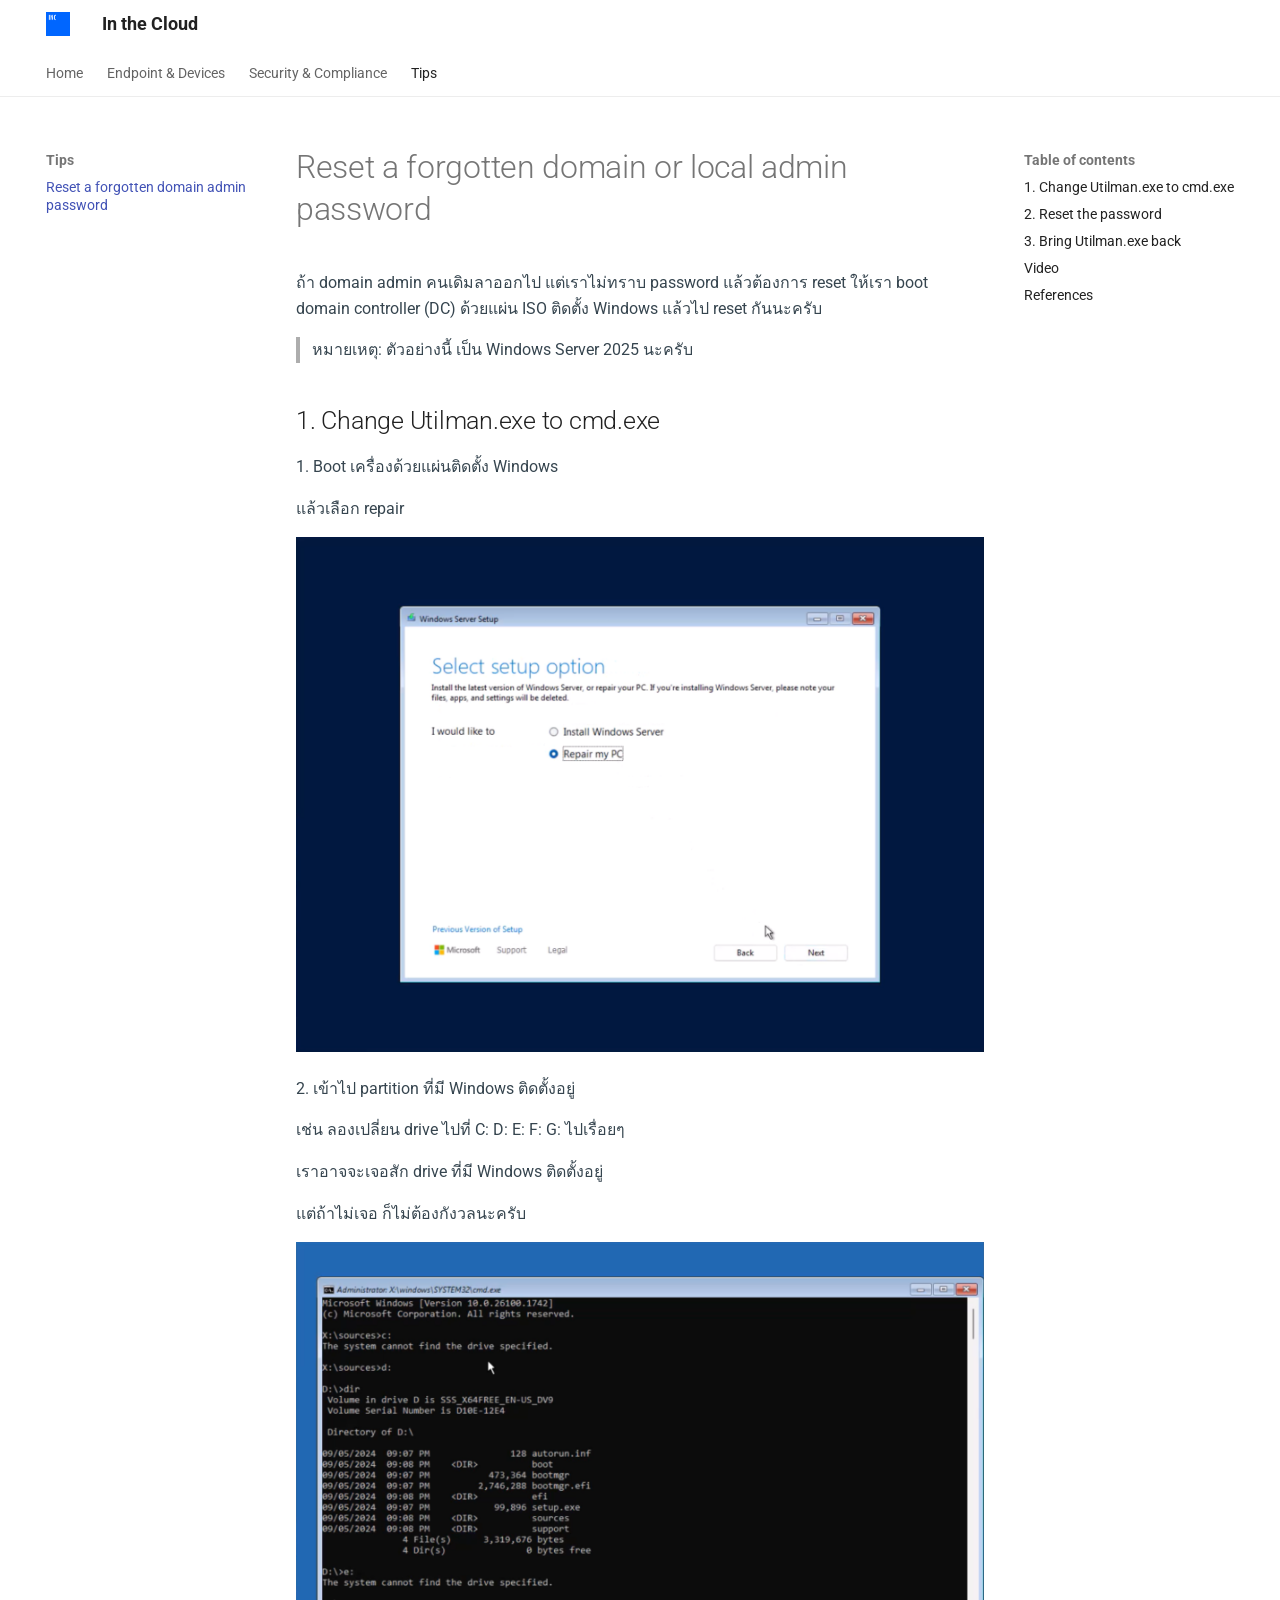
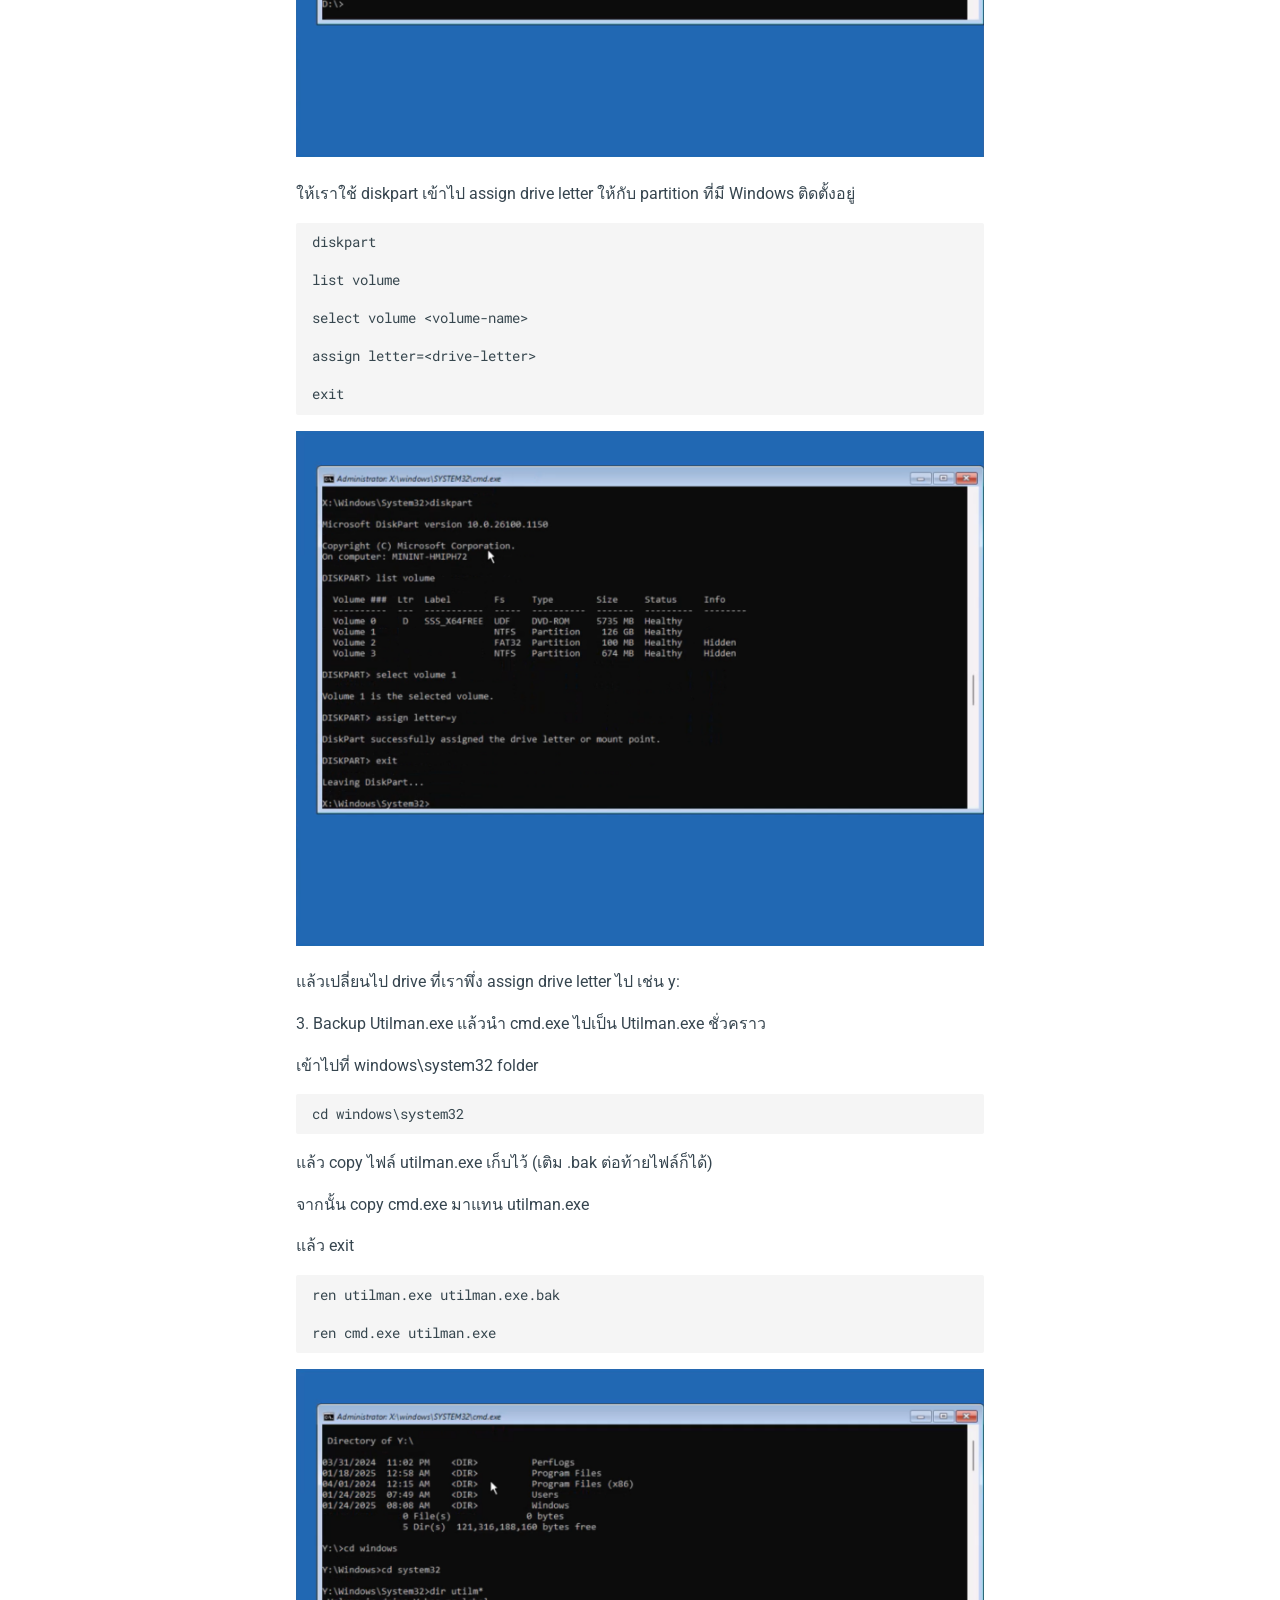
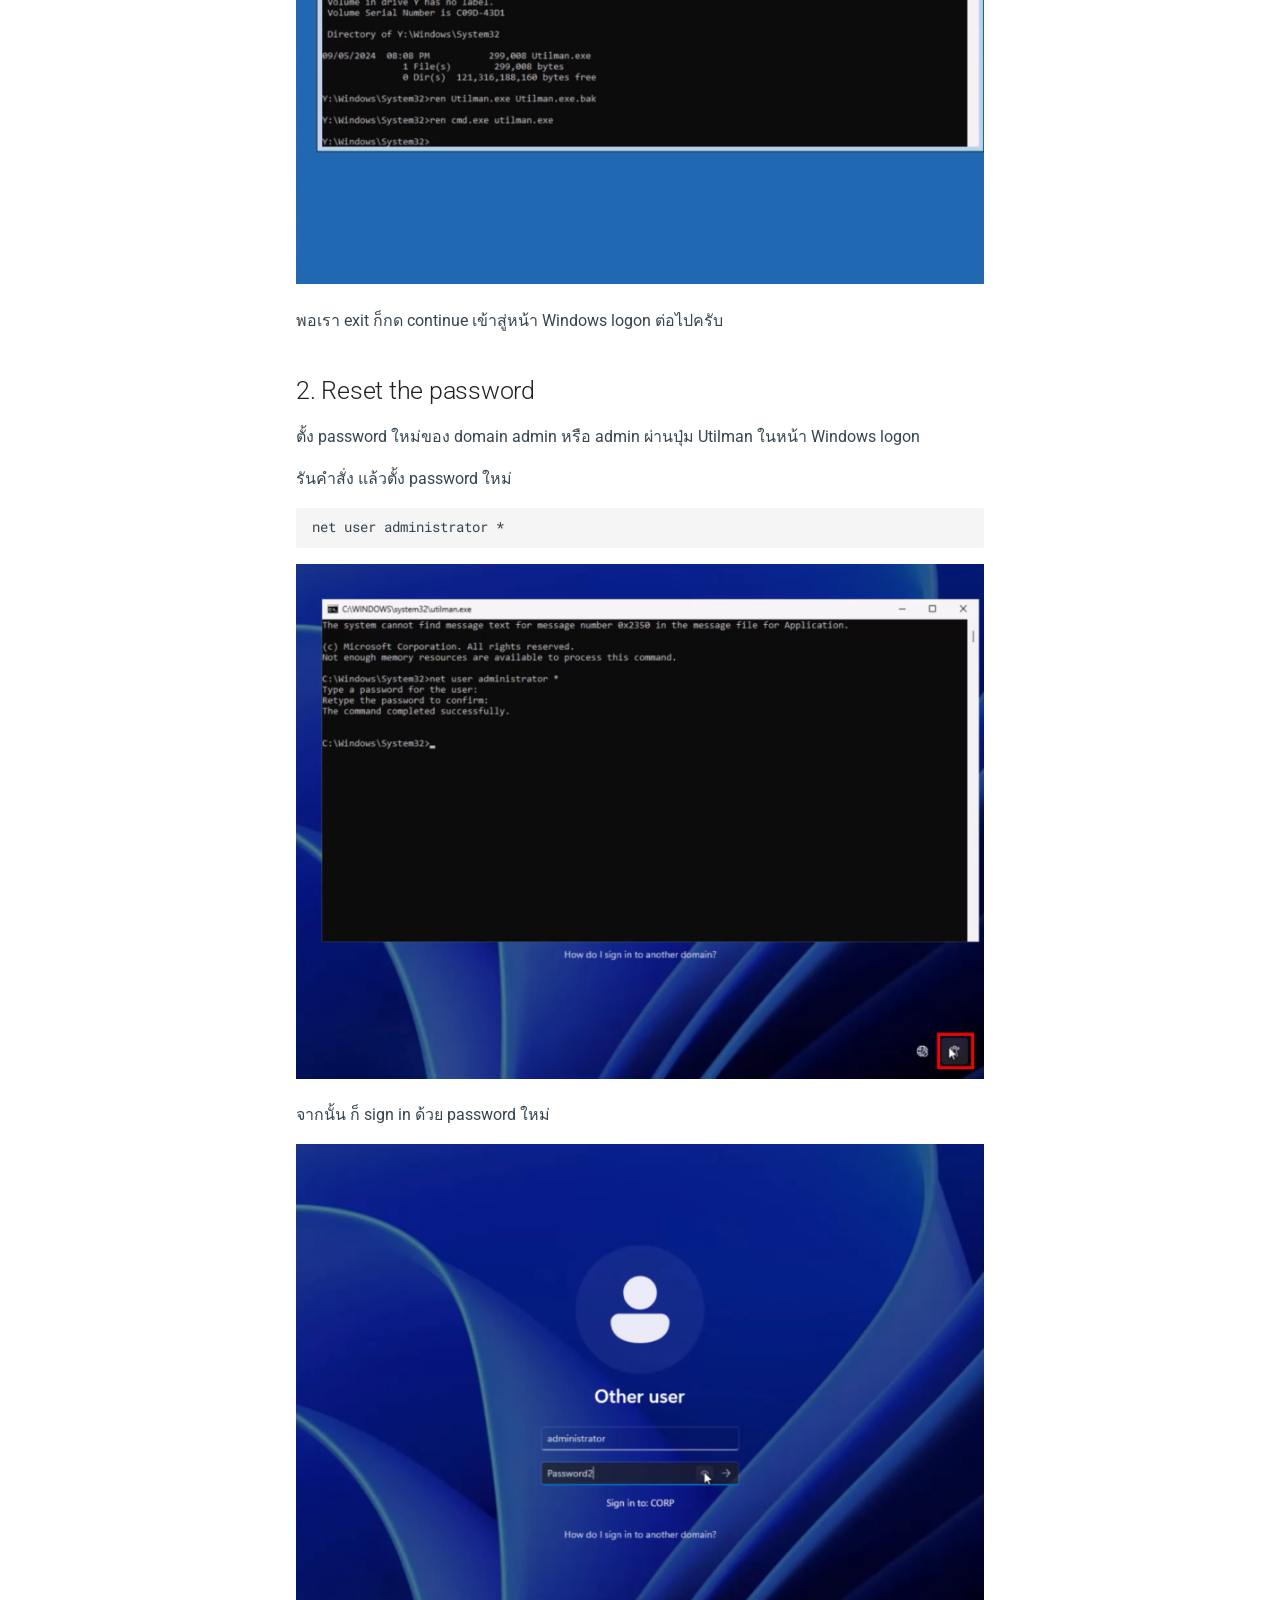
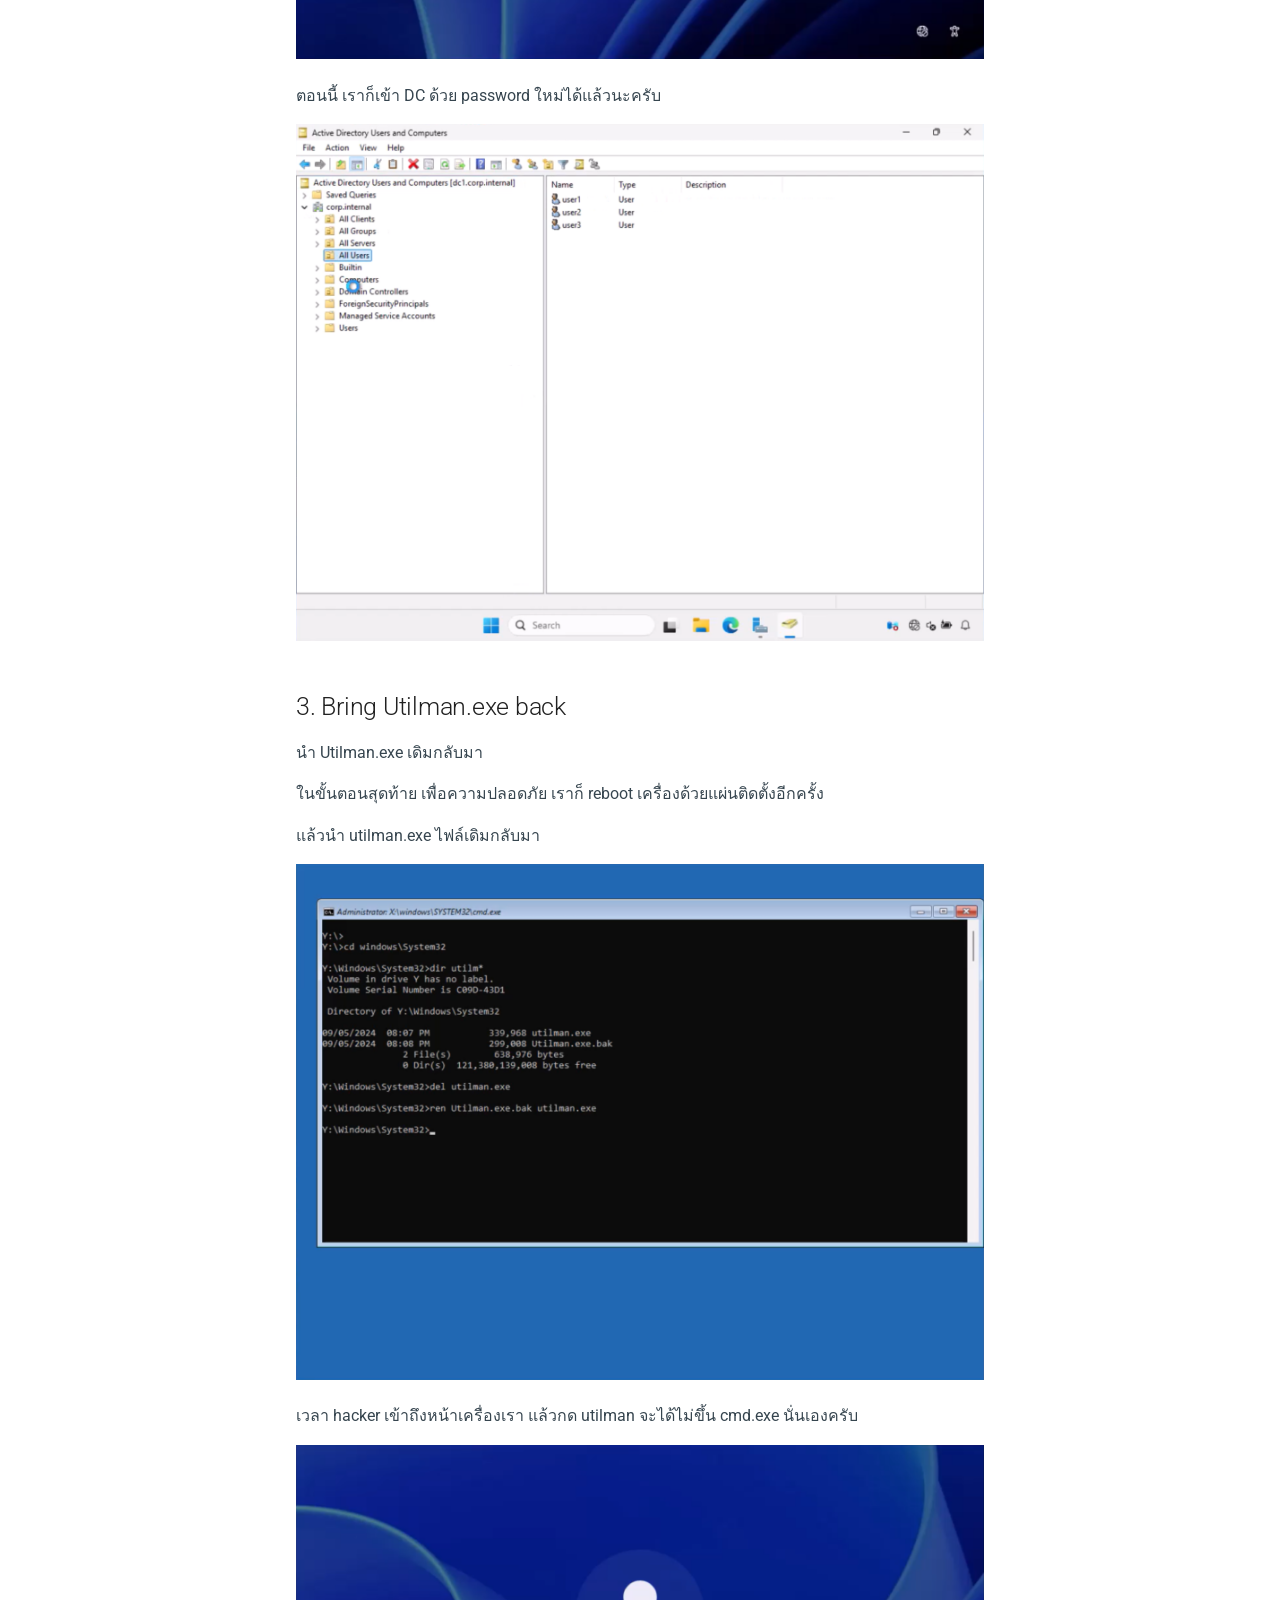
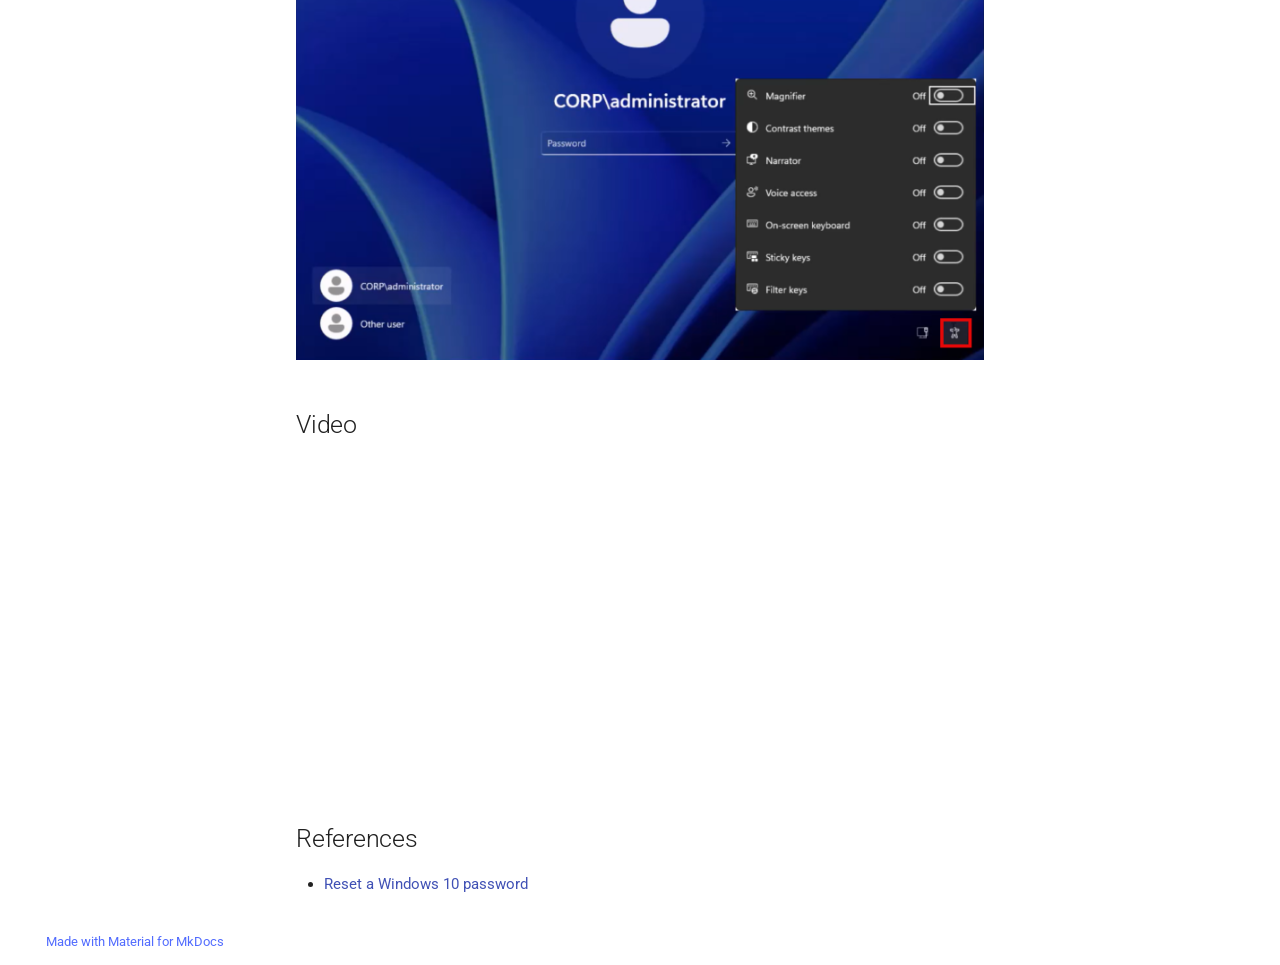
==== commit 27dfbb2a: "Deployed e1296a8 with MkDocs version: 1.6.1" ====
--- a/adds/reset-domain-admin-password/index.html
+++ b/adds/reset-domain-admin-password/index.html
@@ -13,10 +13,8 @@
         <link rel="canonical" href="https://inthecloudth.github.io/msp/adds/reset-domain-admin-password/">
       
       
-        <link rel="prev" href="../..">
-      
-      
-        <link rel="next" href="../../entra/conditional-access-secure-foundation/">
+        <link rel="prev" href="../../entra/conditional-access-secure-foundation/">
+      
       
       
       <link rel="icon" href="../../assets/images/favicon.png">
@@ -182,12 +180,40 @@
         
   
   
-    
-  
-  
-    
-    
-      
+  
+    
+    
+      <li class="md-tabs__item">
+        <a href="../../entra/hybrid-join-targeted/" class="md-tabs__link">
+          
+  
+  Endpoint & Devices
+
+        </a>
+      </li>
+    
+  
+
+      
+        
+  
+  
+  
+    
+    
+      <li class="md-tabs__item">
+        <a href="../../entra/conditional-access-secure-foundation/" class="md-tabs__link">
+          
+  
+  Security & Compliance
+
+        </a>
+      </li>
+    
+  
+
+      
+        
   
   
     
@@ -199,40 +225,10 @@
         <a href="./" class="md-tabs__link">
           
   
-  How to
+  Tips
 
         </a>
       </li>
-    
-  
-
-    
-  
-
-      
-        
-  
-  
-  
-    
-    
-      
-  
-  
-  
-    
-    
-      <li class="md-tabs__item">
-        <a href="../../entra/conditional-access-secure-foundation/" class="md-tabs__link">
-          
-  
-  CSoG
-
-        </a>
-      </li>
-    
-  
-
     
   
 
@@ -293,42 +289,37 @@
       
   
   
-    
-  
-  
-  
-    
-    
-    
-      
-        
-        
-      
-      
-    
-    
-    <li class="md-nav__item md-nav__item--active md-nav__item--section md-nav__item--nested">
-      
-        
-        
-        <input class="md-nav__toggle md-toggle " type="checkbox" id="__nav_2" checked>
-        
-          
-          <label class="md-nav__link" for="__nav_2" id="__nav_2_label" tabindex="">
+  
+  
+    
+    
+    
+      
+      
+    
+    
+    <li class="md-nav__item md-nav__item--nested">
+      
+        
+        
+        <input class="md-nav__toggle md-toggle " type="checkbox" id="__nav_2" >
+        
+          
+          <label class="md-nav__link" for="__nav_2" id="__nav_2_label" tabindex="0">
             
   
   <span class="md-ellipsis">
-    How to
+    Endpoint & Devices
   </span>
   
 
             <span class="md-nav__icon md-icon"></span>
           </label>
         
-        <nav class="md-nav" data-md-level="1" aria-labelledby="__nav_2_label" aria-expanded="true">
+        <nav class="md-nav" data-md-level="1" aria-labelledby="__nav_2_label" aria-expanded="false">
           <label class="md-nav__title" for="__nav_2">
             <span class="md-nav__icon md-icon"></span>
-            How to
+            Endpoint & Devices
           </label>
           <ul class="md-nav__list" data-md-scrollfix>
             
@@ -336,39 +327,157 @@
                 
   
   
-    
-  
-  
-  
-    
-    
-    
-      
-      
-    
-    
-    <li class="md-nav__item md-nav__item--active md-nav__item--nested">
-      
-        
-        
-        <input class="md-nav__toggle md-toggle " type="checkbox" id="__nav_2_1" checked>
-        
-          
-          <label class="md-nav__link" for="__nav_2_1" id="__nav_2_1_label" tabindex="0">
-            
+  
+  
+    <li class="md-nav__item">
+      <a href="../../entra/hybrid-join-targeted/" class="md-nav__link">
+        
   
   <span class="md-ellipsis">
-    AD DS
+    Hybrid Join - Targeted deployment
+  </span>
+  
+
+      </a>
+    </li>
+  
+
+              
+            
+              
+                
+  
+  
+  
+  
+    <li class="md-nav__item">
+      <a href="../../entra/Enroll%20a%20Windows%20device%20automatically%20using%20Group%20Policy/" class="md-nav__link">
+        
+  
+  <span class="md-ellipsis">
+    Auto enroll Entra hybrid joined devices to Intune via GPO
+  </span>
+  
+
+      </a>
+    </li>
+  
+
+              
+            
+          </ul>
+        </nav>
+      
+    </li>
+  
+
+    
+      
+      
+  
+  
+  
+  
+    
+    
+    
+      
+      
+    
+    
+    <li class="md-nav__item md-nav__item--nested">
+      
+        
+        
+        <input class="md-nav__toggle md-toggle " type="checkbox" id="__nav_3" >
+        
+          
+          <label class="md-nav__link" for="__nav_3" id="__nav_3_label" tabindex="0">
+            
+  
+  <span class="md-ellipsis">
+    Security & Compliance
   </span>
   
 
             <span class="md-nav__icon md-icon"></span>
           </label>
         
-        <nav class="md-nav" data-md-level="2" aria-labelledby="__nav_2_1_label" aria-expanded="true">
-          <label class="md-nav__title" for="__nav_2_1">
+        <nav class="md-nav" data-md-level="1" aria-labelledby="__nav_3_label" aria-expanded="false">
+          <label class="md-nav__title" for="__nav_3">
             <span class="md-nav__icon md-icon"></span>
-            AD DS
+            Security & Compliance
+          </label>
+          <ul class="md-nav__list" data-md-scrollfix>
+            
+              
+                
+  
+  
+  
+  
+    <li class="md-nav__item">
+      <a href="../../entra/conditional-access-secure-foundation/" class="md-nav__link">
+        
+  
+  <span class="md-ellipsis">
+    Conditional Access - Secure foundation
+  </span>
+  
+
+      </a>
+    </li>
+  
+
+              
+            
+          </ul>
+        </nav>
+      
+    </li>
+  
+
+    
+      
+      
+  
+  
+    
+  
+  
+  
+    
+    
+    
+      
+        
+        
+      
+      
+    
+    
+    <li class="md-nav__item md-nav__item--active md-nav__item--section md-nav__item--nested">
+      
+        
+        
+        <input class="md-nav__toggle md-toggle " type="checkbox" id="__nav_4" checked>
+        
+          
+          <label class="md-nav__link" for="__nav_4" id="__nav_4_label" tabindex="">
+            
+  
+  <span class="md-ellipsis">
+    Tips
+  </span>
+  
+
+            <span class="md-nav__icon md-icon"></span>
+          </label>
+        
+        <nav class="md-nav" data-md-level="1" aria-labelledby="__nav_4_label" aria-expanded="true">
+          <label class="md-nav__title" for="__nav_4">
+            <span class="md-nav__icon md-icon"></span>
+            Tips
           </label>
           <ul class="md-nav__list" data-md-scrollfix>
             
@@ -472,147 +581,6 @@
     </ul>
   
 </nav>
-      
-    </li>
-  
-
-              
-            
-          </ul>
-        </nav>
-      
-    </li>
-  
-
-              
-            
-          </ul>
-        </nav>
-      
-    </li>
-  
-
-    
-      
-      
-  
-  
-  
-  
-    
-    
-    
-      
-      
-    
-    
-    <li class="md-nav__item md-nav__item--nested">
-      
-        
-        
-        <input class="md-nav__toggle md-toggle " type="checkbox" id="__nav_3" >
-        
-          
-          <label class="md-nav__link" for="__nav_3" id="__nav_3_label" tabindex="0">
-            
-  
-  <span class="md-ellipsis">
-    CSoG
-  </span>
-  
-
-            <span class="md-nav__icon md-icon"></span>
-          </label>
-        
-        <nav class="md-nav" data-md-level="1" aria-labelledby="__nav_3_label" aria-expanded="false">
-          <label class="md-nav__title" for="__nav_3">
-            <span class="md-nav__icon md-icon"></span>
-            CSoG
-          </label>
-          <ul class="md-nav__list" data-md-scrollfix>
-            
-              
-                
-  
-  
-  
-  
-    
-    
-    
-      
-      
-    
-    
-    <li class="md-nav__item md-nav__item--nested">
-      
-        
-        
-        <input class="md-nav__toggle md-toggle " type="checkbox" id="__nav_3_1" >
-        
-          
-          <label class="md-nav__link" for="__nav_3_1" id="__nav_3_1_label" tabindex="0">
-            
-  
-  <span class="md-ellipsis">
-    Entra
-  </span>
-  
-
-            <span class="md-nav__icon md-icon"></span>
-          </label>
-        
-        <nav class="md-nav" data-md-level="2" aria-labelledby="__nav_3_1_label" aria-expanded="false">
-          <label class="md-nav__title" for="__nav_3_1">
-            <span class="md-nav__icon md-icon"></span>
-            Entra
-          </label>
-          <ul class="md-nav__list" data-md-scrollfix>
-            
-              
-                
-  
-  
-  
-  
-    <li class="md-nav__item">
-      <a href="../../entra/conditional-access-secure-foundation/" class="md-nav__link">
-        
-  
-  <span class="md-ellipsis">
-    Conditional Access - Secure foundation
-  </span>
-  
-
-      </a>
-    </li>
-  
-
-              
-            
-              
-                
-  
-  
-  
-  
-    <li class="md-nav__item">
-      <a href="../../entra/hybrid-join-targeted/" class="md-nav__link">
-        
-  
-  <span class="md-ellipsis">
-    Hybrid Join - Targeted deployment
-  </span>
-  
-
-      </a>
-    </li>
-  
-
-              
-            
-          </ul>
-        </nav>
       
     </li>
   
--- a/stylesheets/extra.css
+++ b/stylesheets/extra.css
@@ -23,12 +23,12 @@
   font-size: 15px;
 }
 
-@media only screen and (max-width: 768px) {
+/*@media only screen and (max-width: 768px) {
 .md-grid {
   margin-right: 10px;
   margin-left: 10px; 
 }
-}
+}*/
 
 .md-header--shadow {
   box-shadow: 0 0 .2rem #ffffffff, 0 .2rem .4rem #ffff;
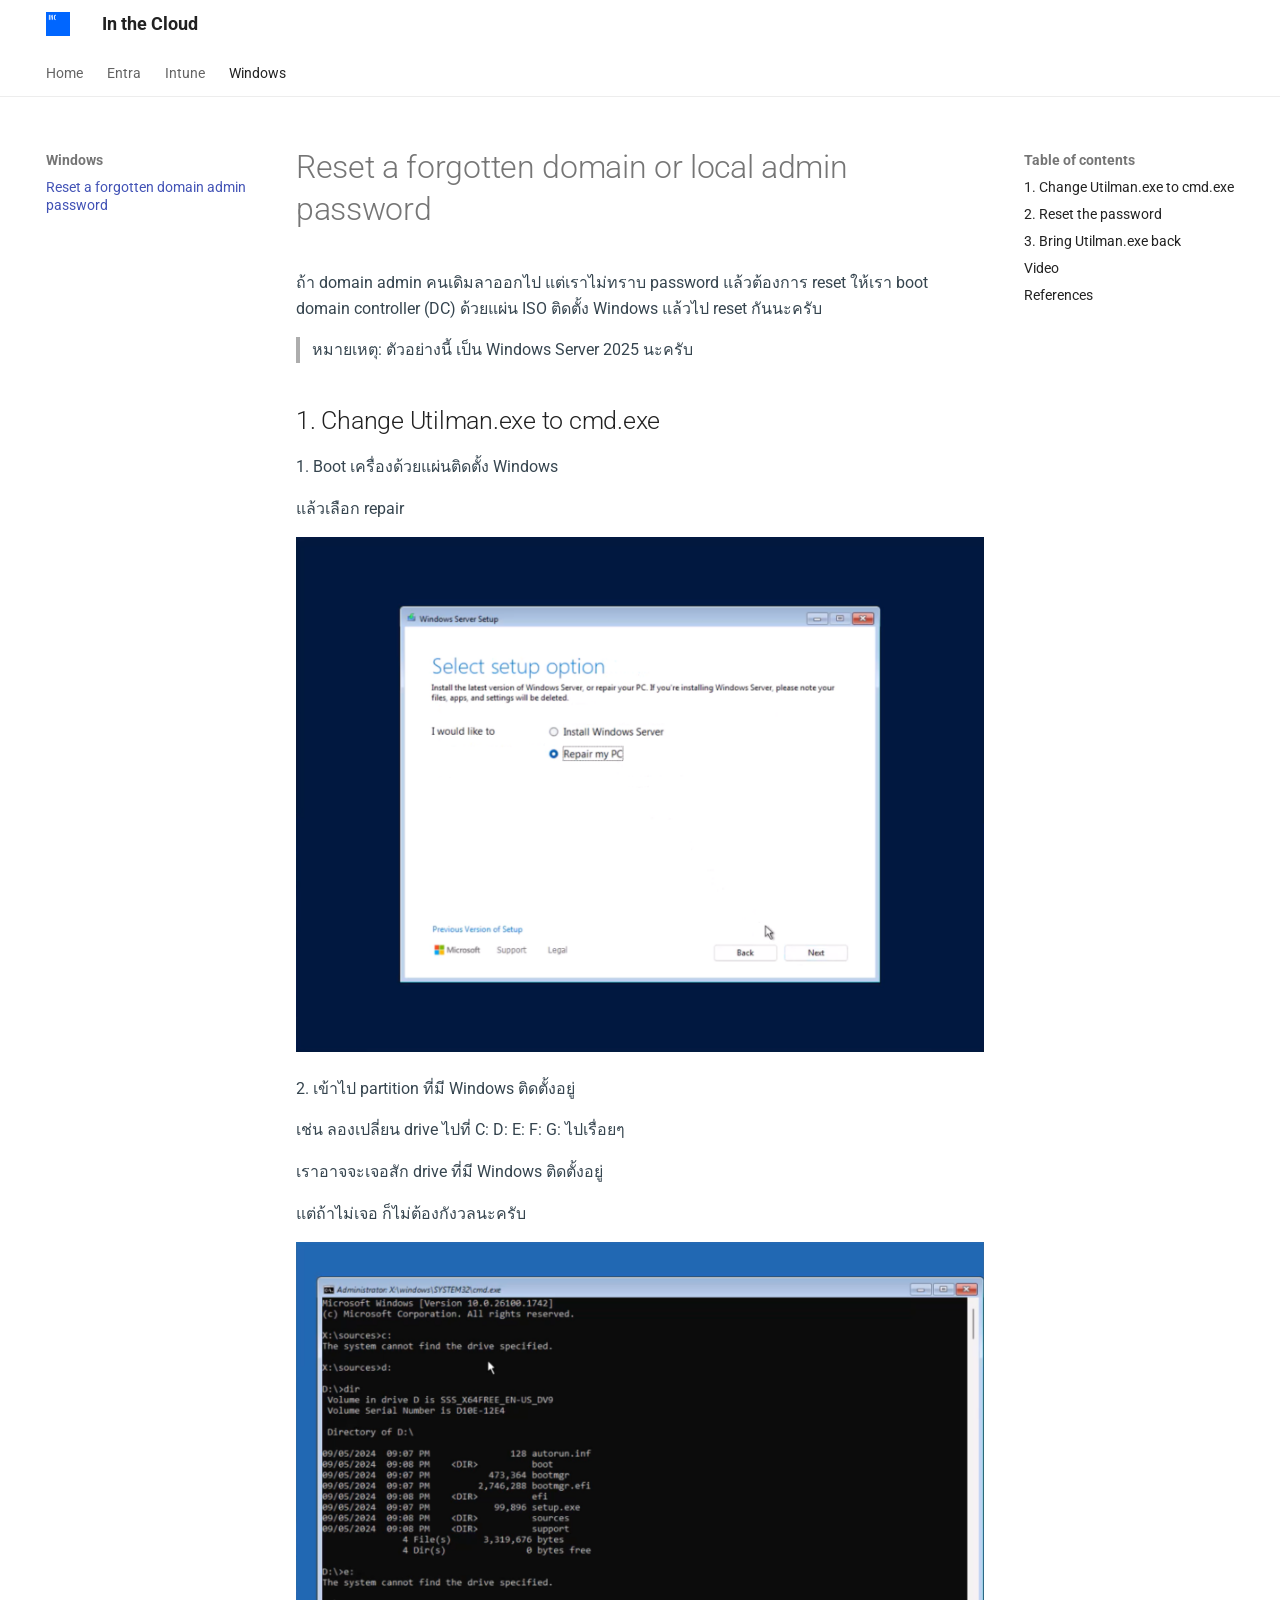
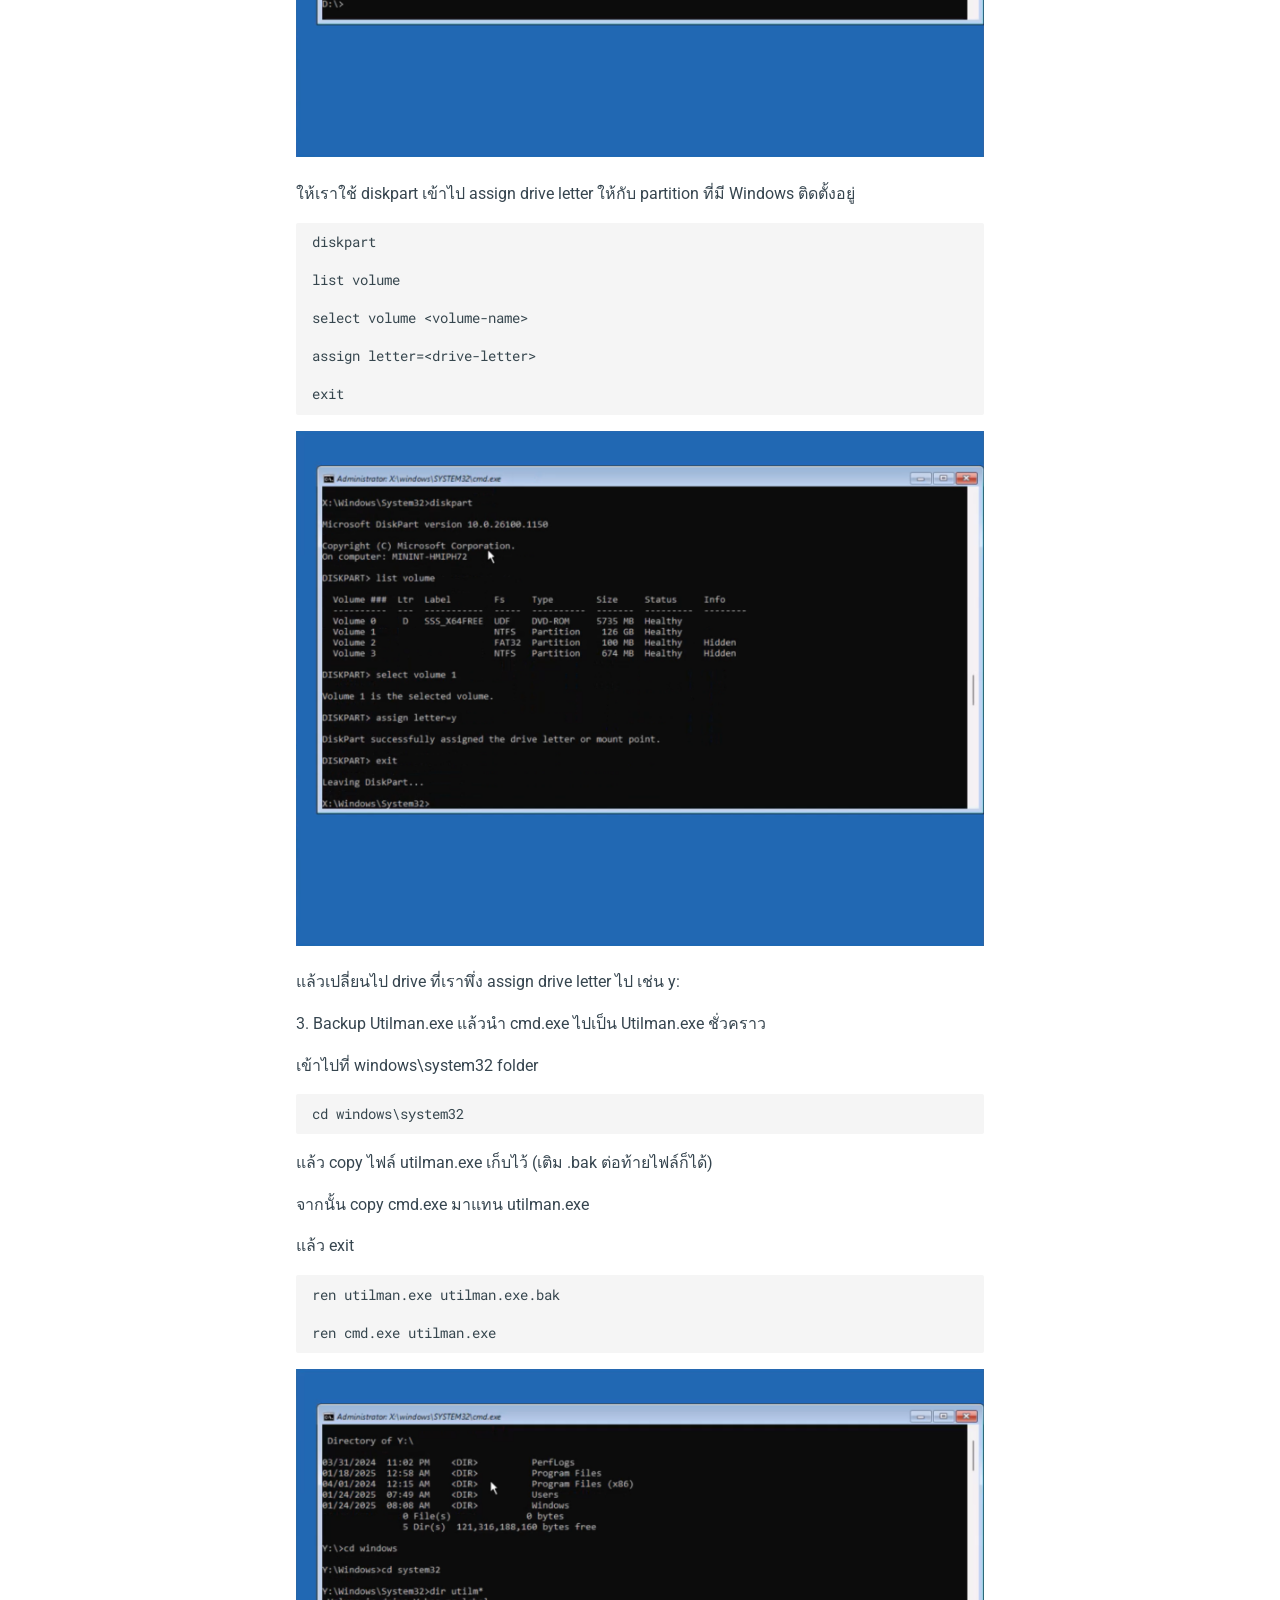
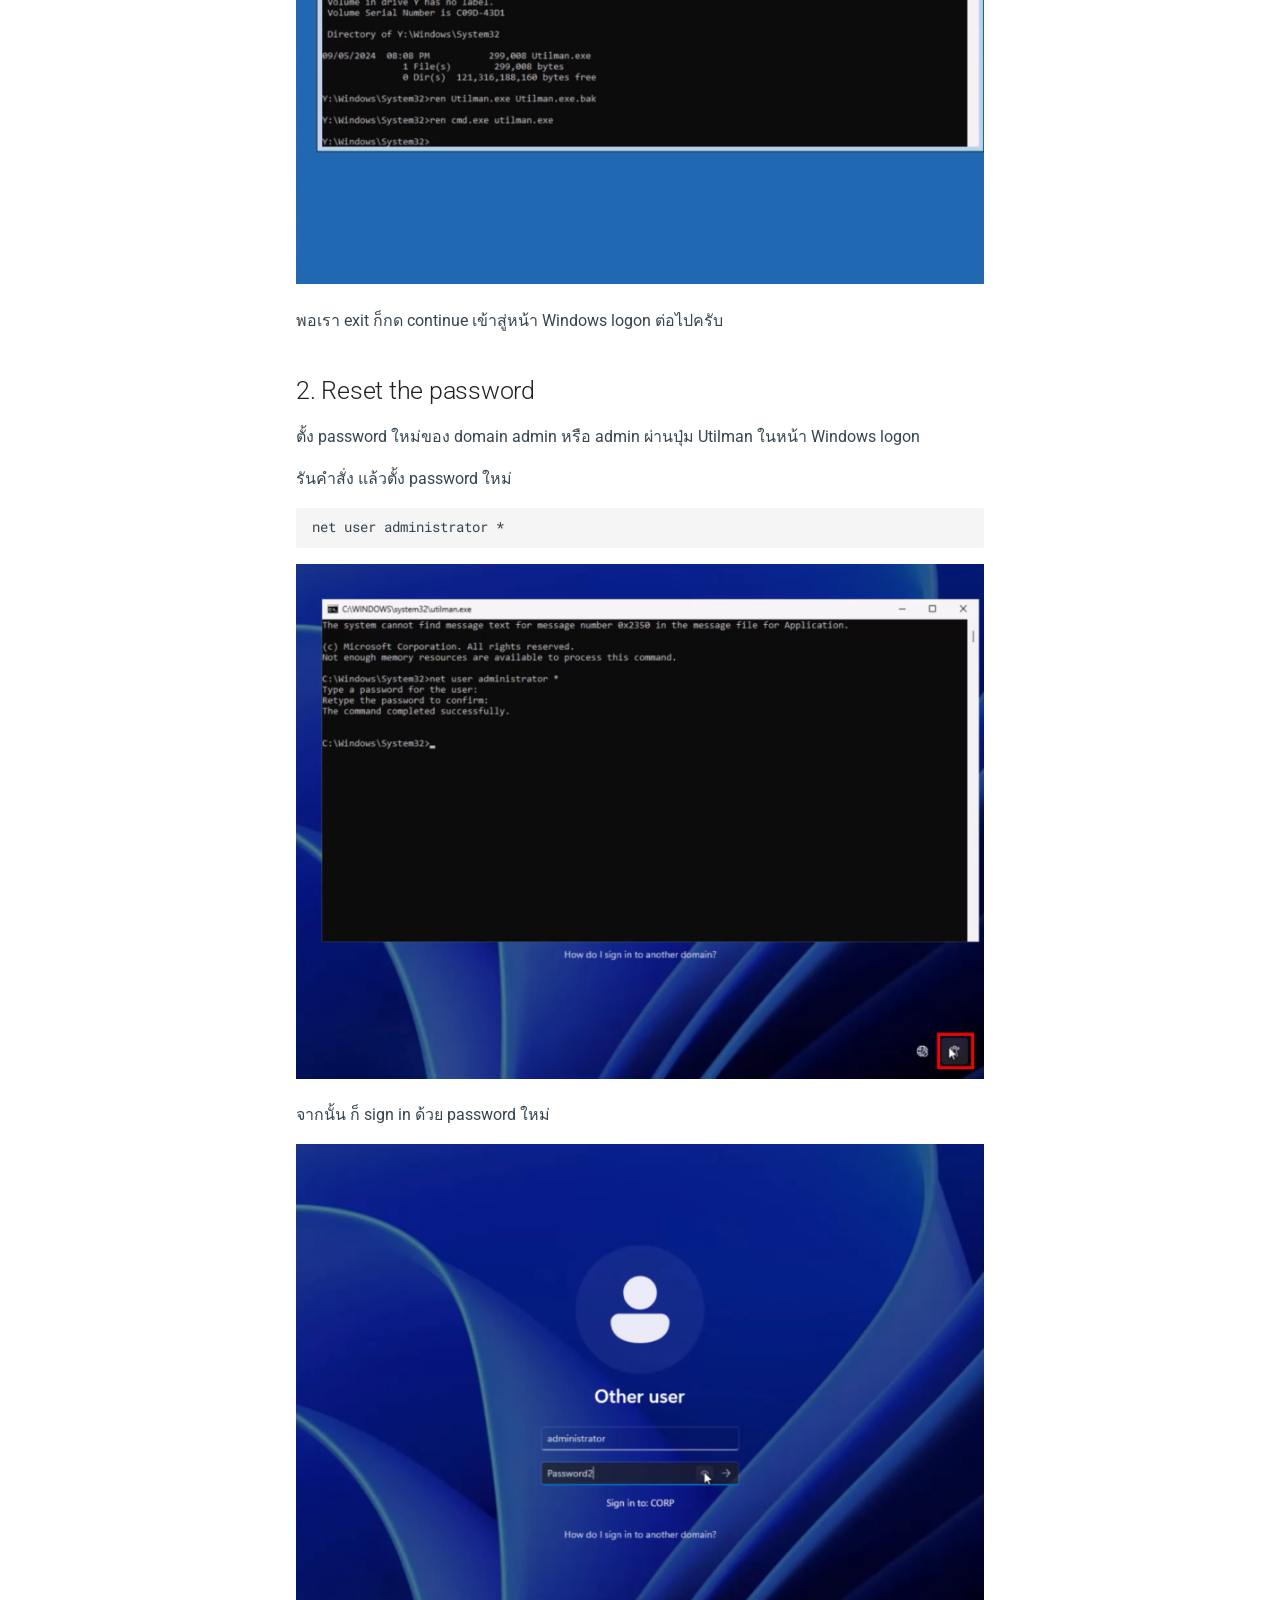
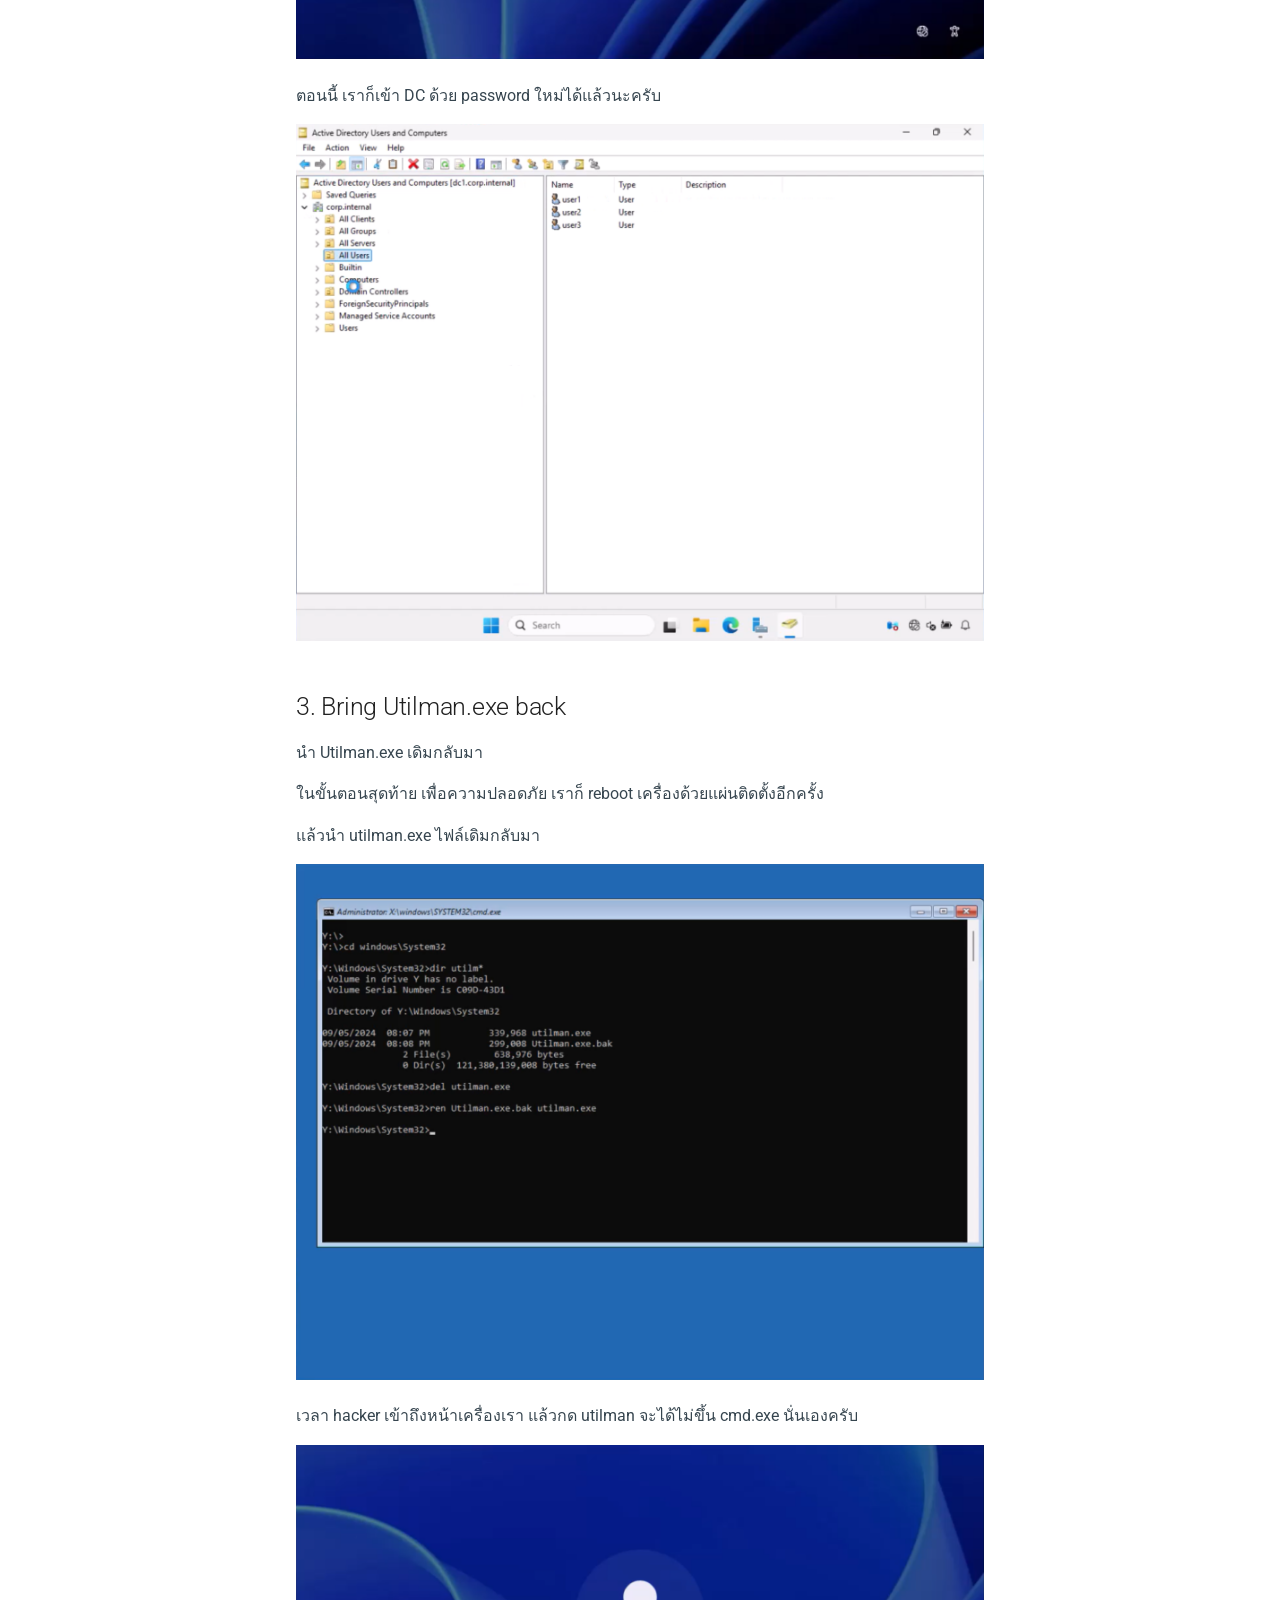
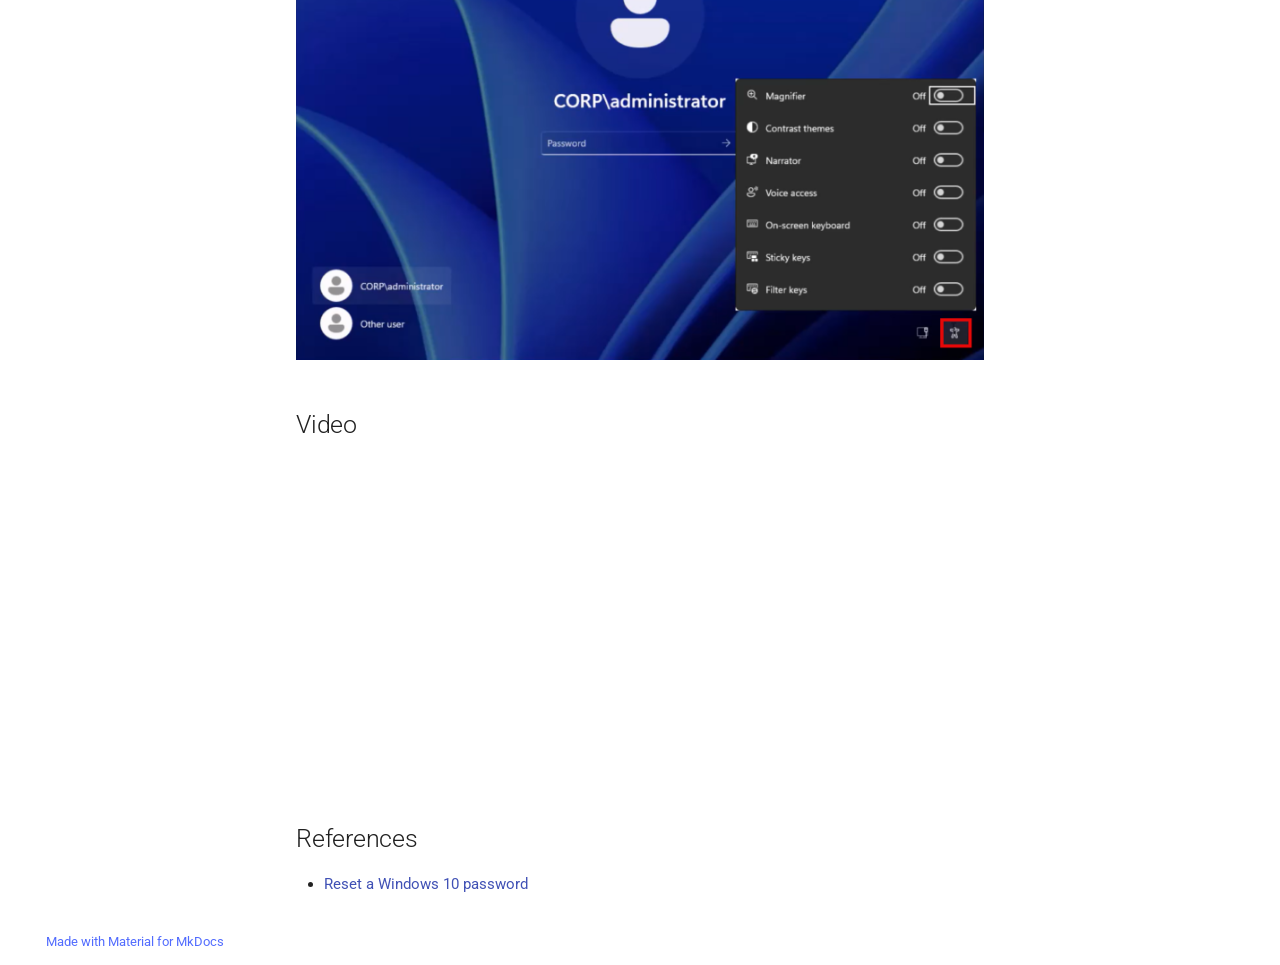
==== commit 3c97d97c: "Deployed e1296a8 with MkDocs version: 1.6.1" ====
--- a/adds/reset-domain-admin-password/index.html
+++ b/adds/reset-domain-admin-password/index.html
@@ -13,7 +13,7 @@
         <link rel="canonical" href="https://inthecloudth.github.io/msp/adds/reset-domain-admin-password/">
       
       
-        <link rel="prev" href="../../entra/conditional-access-secure-foundation/">
+        <link rel="prev" href="../../entra/enroll-hybrid-joined-device-to-intune-via-gpo/">
       
       
       
@@ -187,7 +187,7 @@
         <a href="../../entra/hybrid-join-targeted/" class="md-tabs__link">
           
   
-  Endpoint & Devices
+  Entra
 
         </a>
       </li>
@@ -202,10 +202,10 @@
     
     
       <li class="md-tabs__item">
-        <a href="../../entra/conditional-access-secure-foundation/" class="md-tabs__link">
-          
-  
-  Security & Compliance
+        <a href="../../entra/enroll-hybrid-joined-device-to-intune-via-gpo/" class="md-tabs__link">
+          
+  
+  Intune
 
         </a>
       </li>
@@ -225,7 +225,7 @@
         <a href="./" class="md-tabs__link">
           
   
-  Tips
+  Windows
 
         </a>
       </li>
@@ -309,7 +309,7 @@
             
   
   <span class="md-ellipsis">
-    Endpoint & Devices
+    Entra
   </span>
   
 
@@ -319,7 +319,7 @@
         <nav class="md-nav" data-md-level="1" aria-labelledby="__nav_2_label" aria-expanded="false">
           <label class="md-nav__title" for="__nav_2">
             <span class="md-nav__icon md-icon"></span>
-            Endpoint & Devices
+            Entra
           </label>
           <ul class="md-nav__list" data-md-scrollfix>
             
@@ -351,7 +351,73 @@
   
   
     <li class="md-nav__item">
-      <a href="../../entra/Enroll%20a%20Windows%20device%20automatically%20using%20Group%20Policy/" class="md-nav__link">
+      <a href="../../entra/conditional-access-secure-foundation/" class="md-nav__link">
+        
+  
+  <span class="md-ellipsis">
+    Conditional Access - Secure foundation
+  </span>
+  
+
+      </a>
+    </li>
+  
+
+              
+            
+          </ul>
+        </nav>
+      
+    </li>
+  
+
+    
+      
+      
+  
+  
+  
+  
+    
+    
+    
+      
+      
+    
+    
+    <li class="md-nav__item md-nav__item--nested">
+      
+        
+        
+        <input class="md-nav__toggle md-toggle " type="checkbox" id="__nav_3" >
+        
+          
+          <label class="md-nav__link" for="__nav_3" id="__nav_3_label" tabindex="0">
+            
+  
+  <span class="md-ellipsis">
+    Intune
+  </span>
+  
+
+            <span class="md-nav__icon md-icon"></span>
+          </label>
+        
+        <nav class="md-nav" data-md-level="1" aria-labelledby="__nav_3_label" aria-expanded="false">
+          <label class="md-nav__title" for="__nav_3">
+            <span class="md-nav__icon md-icon"></span>
+            Intune
+          </label>
+          <ul class="md-nav__list" data-md-scrollfix>
+            
+              
+                
+  
+  
+  
+  
+    <li class="md-nav__item">
+      <a href="../../entra/enroll-hybrid-joined-device-to-intune-via-gpo/" class="md-nav__link">
         
   
   <span class="md-ellipsis">
@@ -376,98 +442,32 @@
       
   
   
-  
-  
-    
-    
-    
-      
-      
-    
-    
-    <li class="md-nav__item md-nav__item--nested">
-      
-        
-        
-        <input class="md-nav__toggle md-toggle " type="checkbox" id="__nav_3" >
-        
-          
-          <label class="md-nav__link" for="__nav_3" id="__nav_3_label" tabindex="0">
+    
+  
+  
+  
+    
+    
+    
+      
+        
+        
+      
+      
+    
+    
+    <li class="md-nav__item md-nav__item--active md-nav__item--section md-nav__item--nested">
+      
+        
+        
+        <input class="md-nav__toggle md-toggle " type="checkbox" id="__nav_4" checked>
+        
+          
+          <label class="md-nav__link" for="__nav_4" id="__nav_4_label" tabindex="">
             
   
   <span class="md-ellipsis">
-    Security & Compliance
-  </span>
-  
-
-            <span class="md-nav__icon md-icon"></span>
-          </label>
-        
-        <nav class="md-nav" data-md-level="1" aria-labelledby="__nav_3_label" aria-expanded="false">
-          <label class="md-nav__title" for="__nav_3">
-            <span class="md-nav__icon md-icon"></span>
-            Security & Compliance
-          </label>
-          <ul class="md-nav__list" data-md-scrollfix>
-            
-              
-                
-  
-  
-  
-  
-    <li class="md-nav__item">
-      <a href="../../entra/conditional-access-secure-foundation/" class="md-nav__link">
-        
-  
-  <span class="md-ellipsis">
-    Conditional Access - Secure foundation
-  </span>
-  
-
-      </a>
-    </li>
-  
-
-              
-            
-          </ul>
-        </nav>
-      
-    </li>
-  
-
-    
-      
-      
-  
-  
-    
-  
-  
-  
-    
-    
-    
-      
-        
-        
-      
-      
-    
-    
-    <li class="md-nav__item md-nav__item--active md-nav__item--section md-nav__item--nested">
-      
-        
-        
-        <input class="md-nav__toggle md-toggle " type="checkbox" id="__nav_4" checked>
-        
-          
-          <label class="md-nav__link" for="__nav_4" id="__nav_4_label" tabindex="">
-            
-  
-  <span class="md-ellipsis">
-    Tips
+    Windows
   </span>
   
 
@@ -477,7 +477,7 @@
         <nav class="md-nav" data-md-level="1" aria-labelledby="__nav_4_label" aria-expanded="true">
           <label class="md-nav__title" for="__nav_4">
             <span class="md-nav__icon md-icon"></span>
-            Tips
+            Windows
           </label>
           <ul class="md-nav__list" data-md-scrollfix>
             
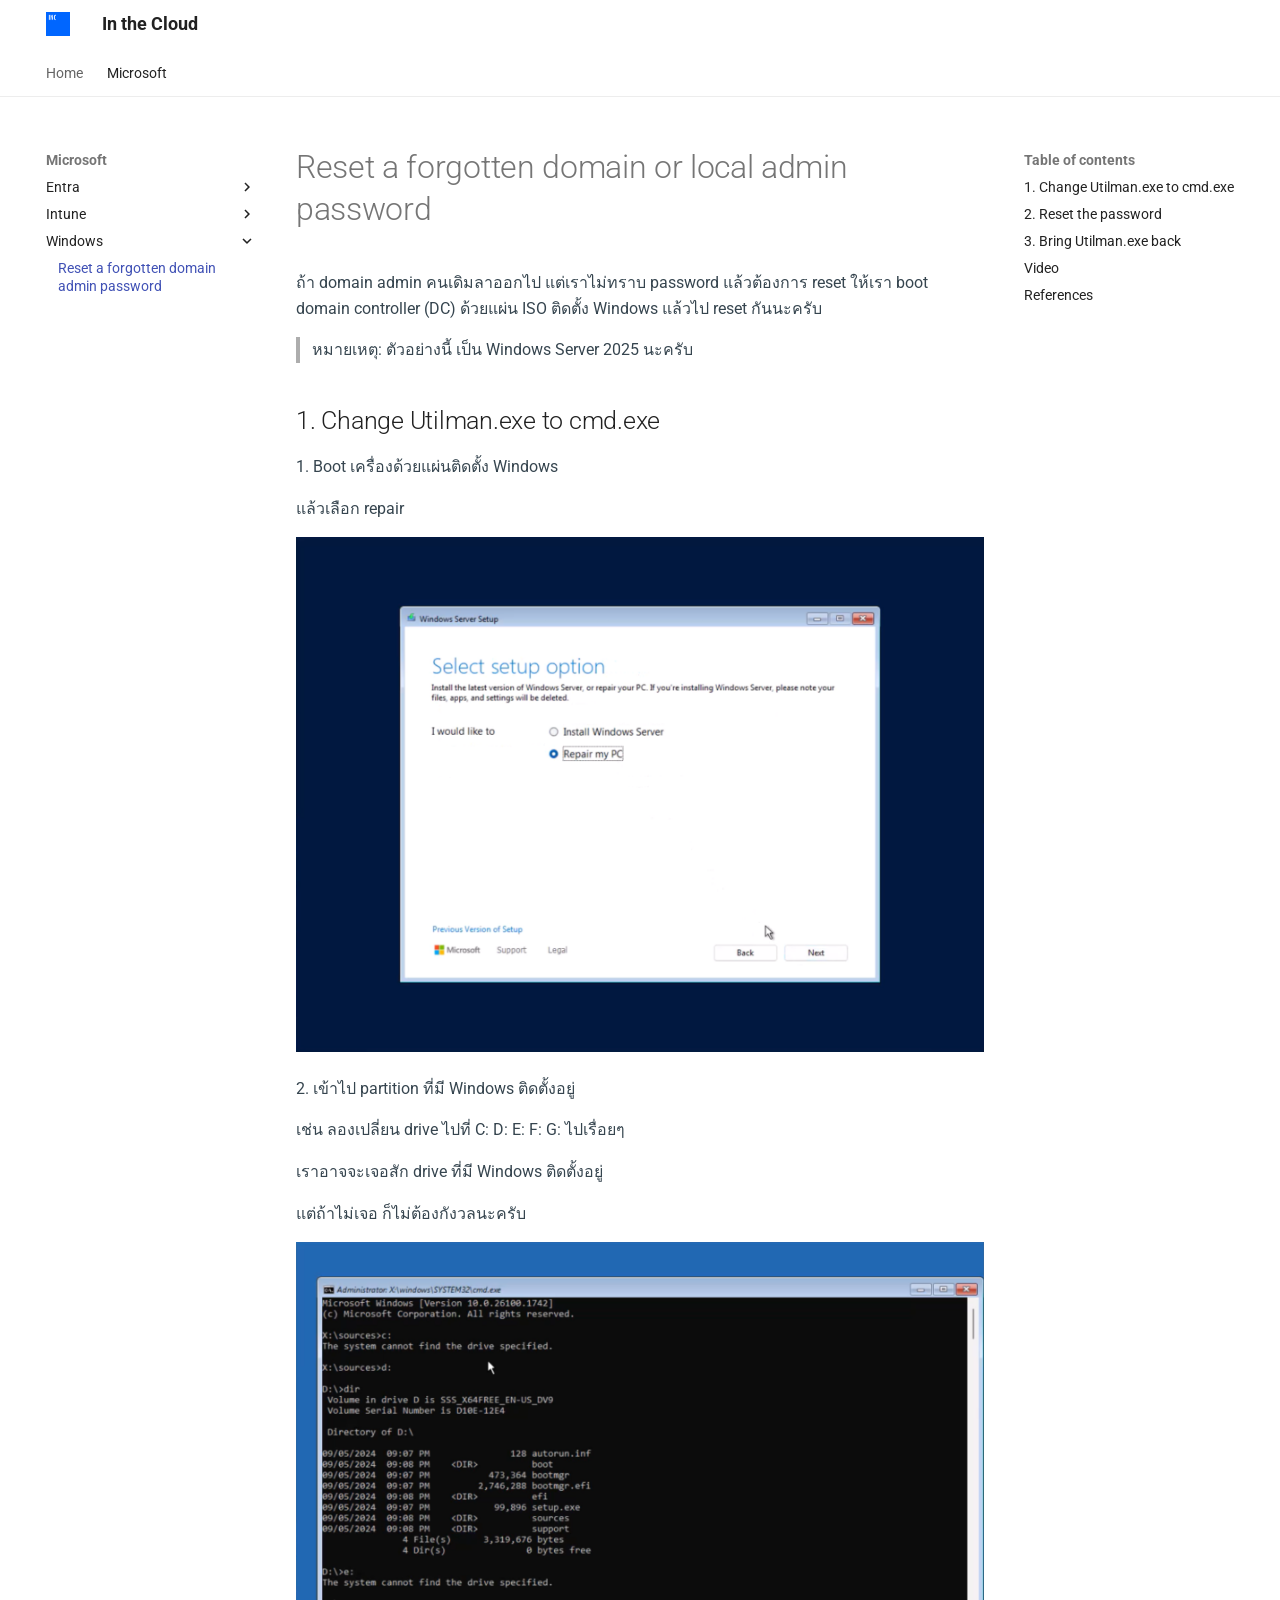
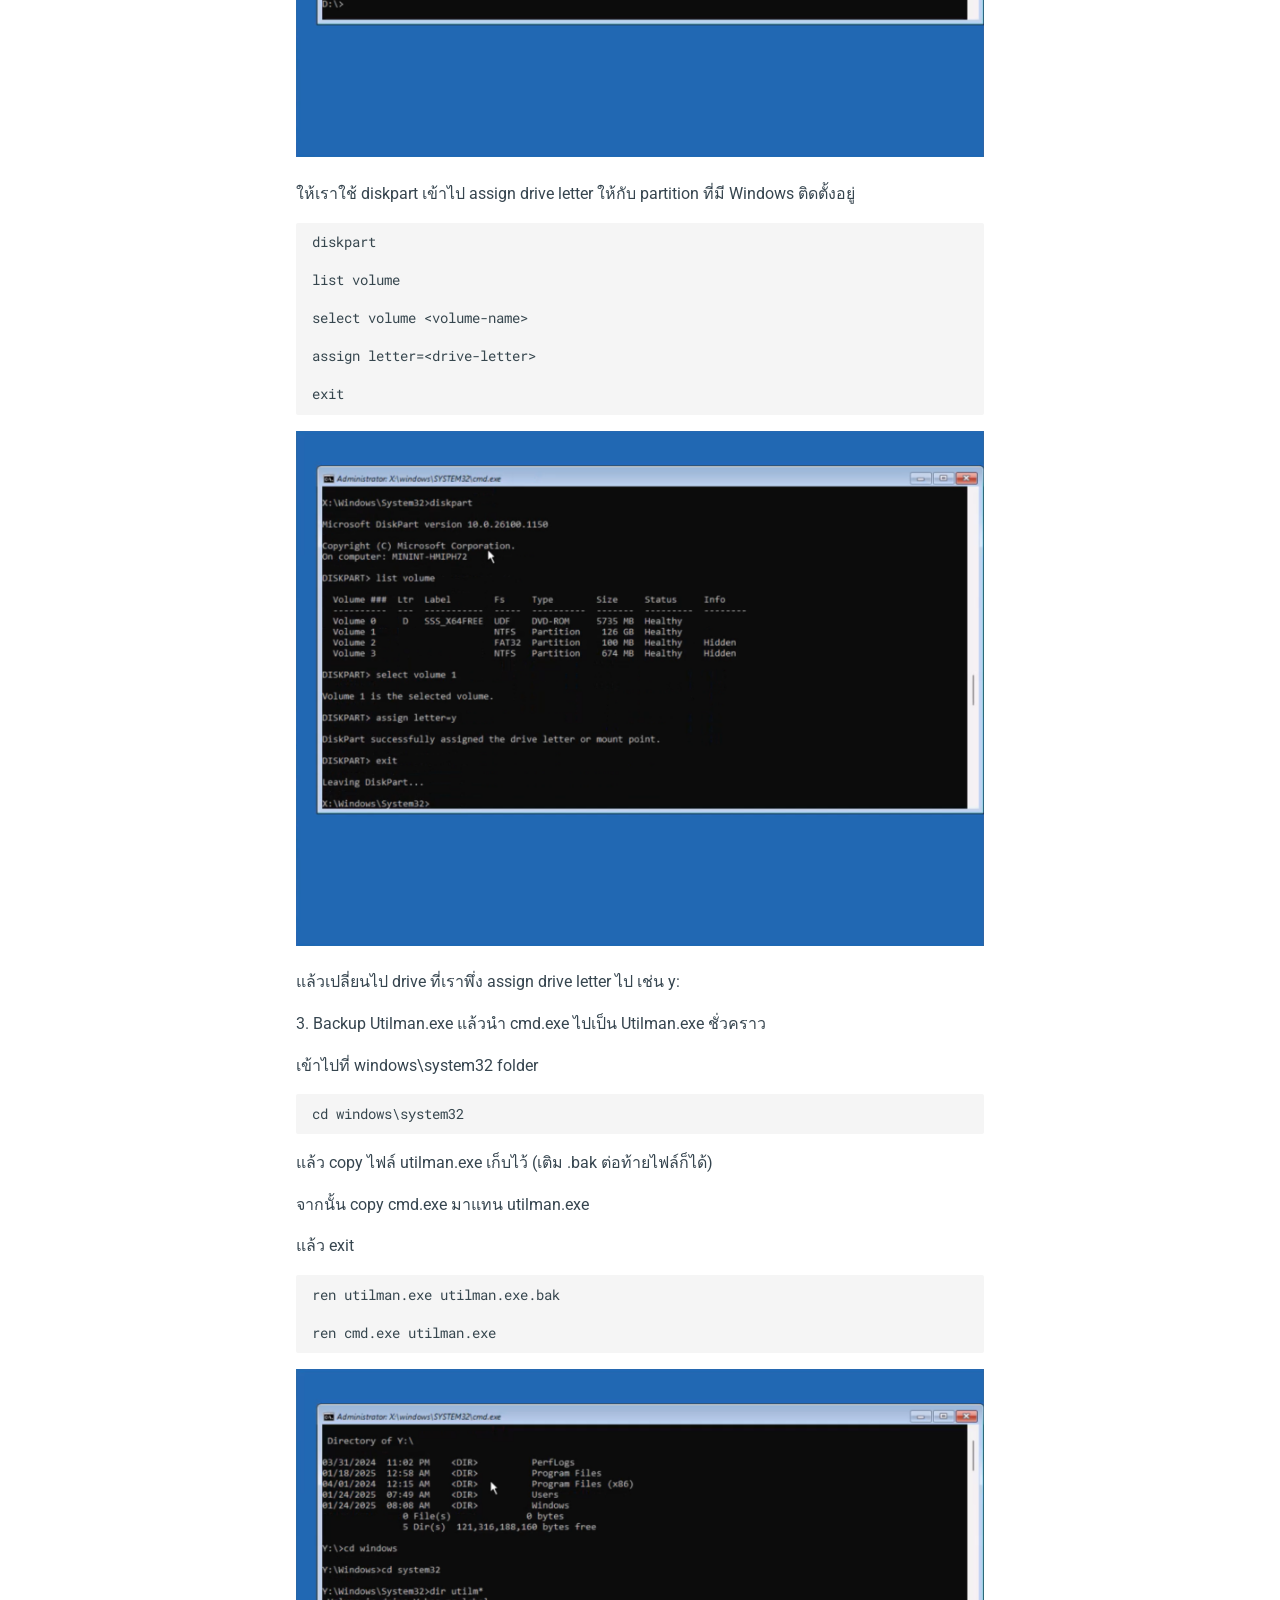
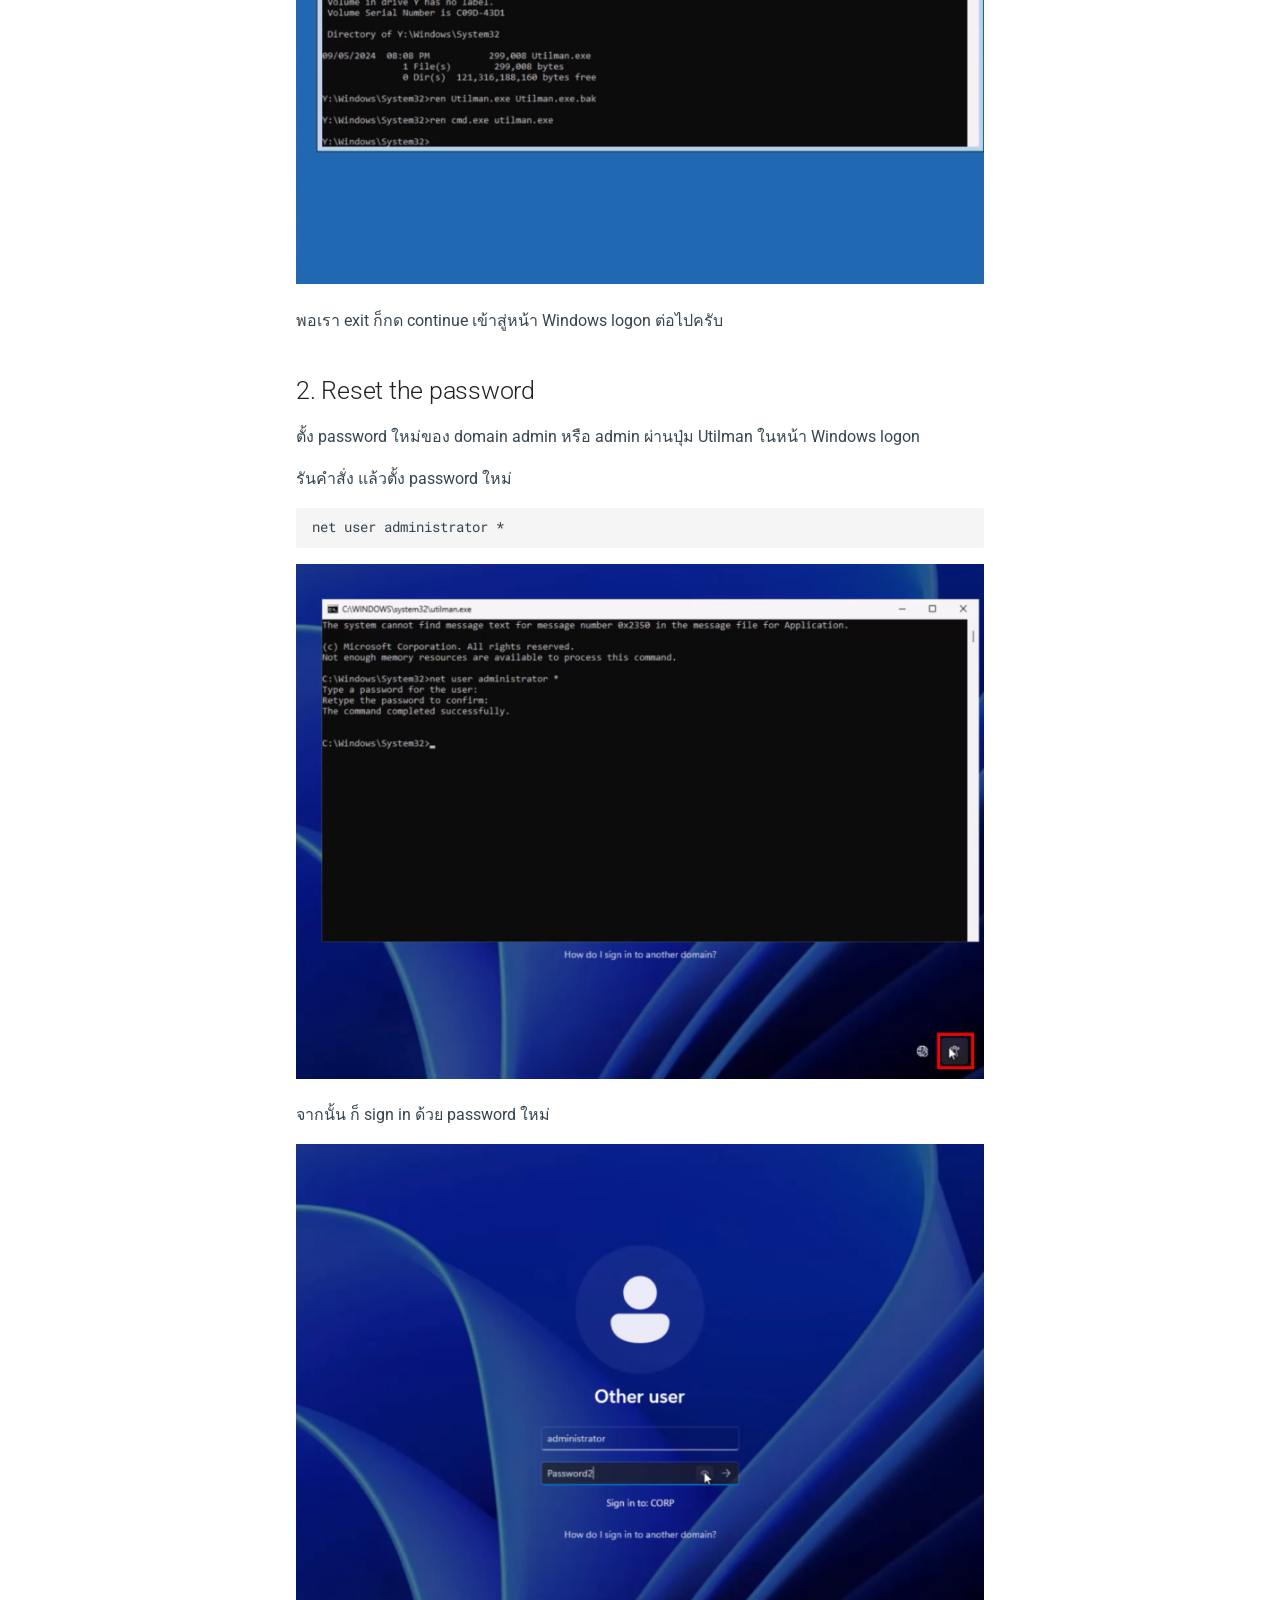
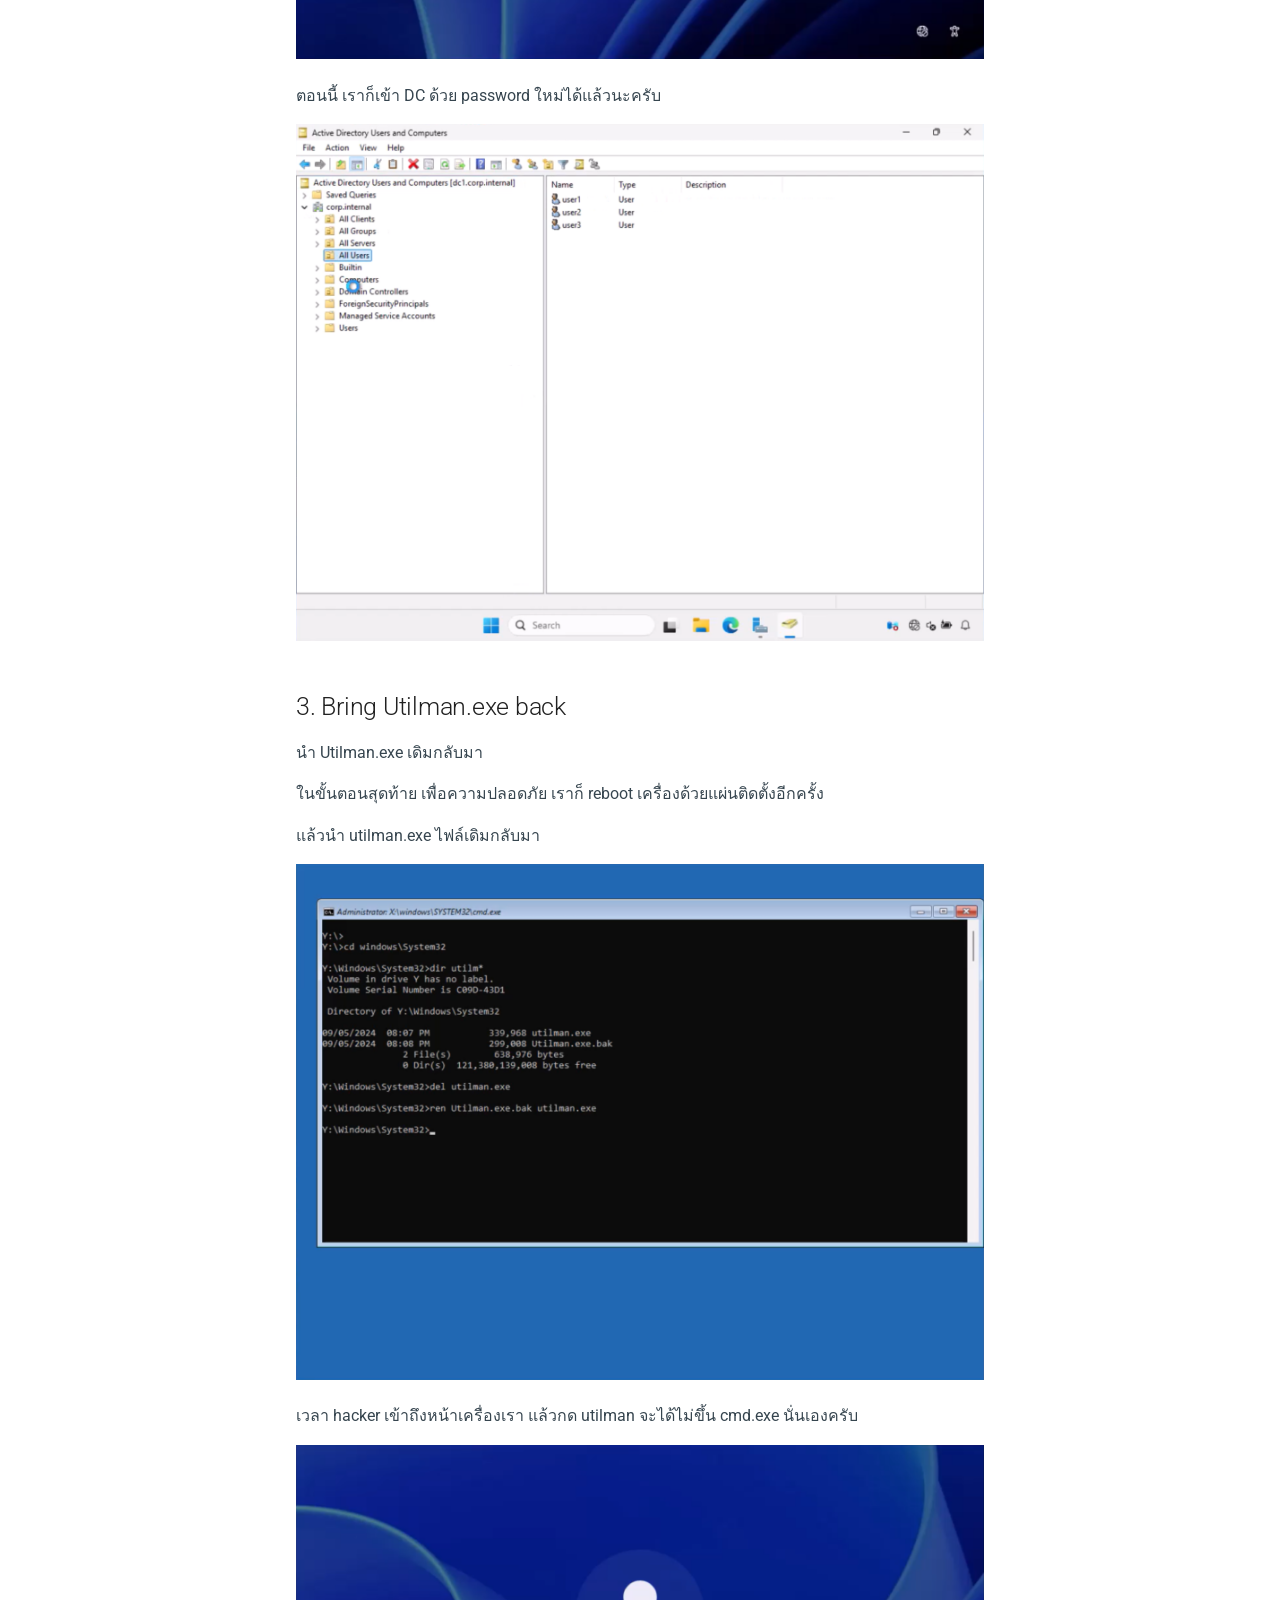
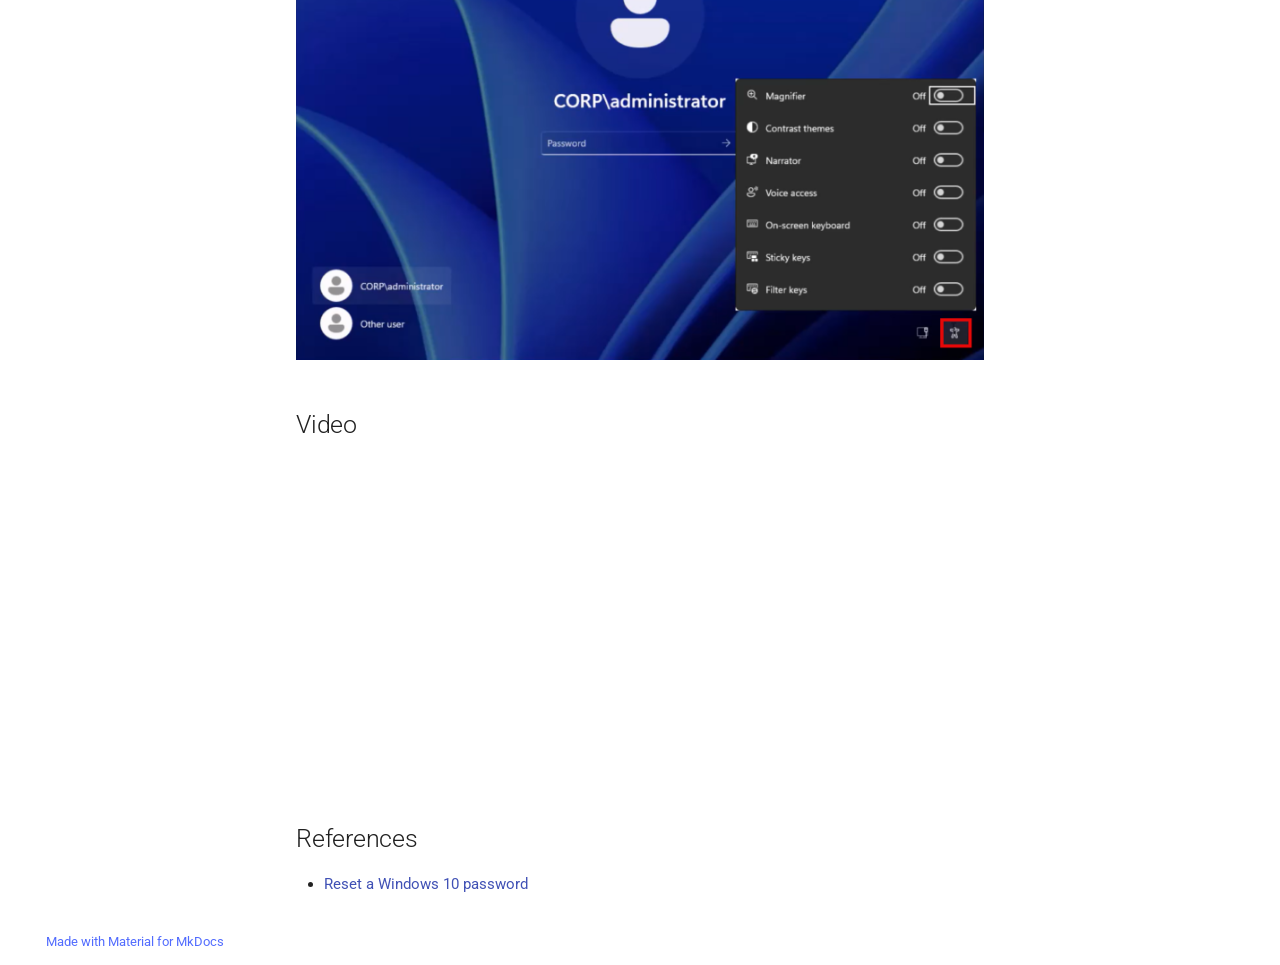
==== commit 9ae1ac6d: "Deployed e1296a8 with MkDocs version: 1.6.1" ====
--- a/adds/reset-domain-admin-password/index.html
+++ b/adds/reset-domain-admin-password/index.html
@@ -180,55 +180,30 @@
         
   
   
-  
-    
-    
-      <li class="md-tabs__item">
+    
+  
+  
+    
+    
+      
+  
+  
+    
+  
+  
+    
+    
+      <li class="md-tabs__item md-tabs__item--active">
         <a href="../../entra/hybrid-join-targeted/" class="md-tabs__link">
           
   
-  Entra
+  Microsoft
 
         </a>
       </li>
     
   
 
-      
-        
-  
-  
-  
-    
-    
-      <li class="md-tabs__item">
-        <a href="../../entra/enroll-hybrid-joined-device-to-intune-via-gpo/" class="md-tabs__link">
-          
-  
-  Intune
-
-        </a>
-      </li>
-    
-  
-
-      
-        
-  
-  
-    
-  
-  
-    
-    
-      <li class="md-tabs__item md-tabs__item--active">
-        <a href="./" class="md-tabs__link">
-          
-  
-  Windows
-
-        </a>
-      </li>
     
   
 
@@ -289,35 +264,78 @@
       
   
   
-  
-  
-    
-    
-    
-      
-      
-    
-    
-    <li class="md-nav__item md-nav__item--nested">
-      
-        
-        
-        <input class="md-nav__toggle md-toggle " type="checkbox" id="__nav_2" >
-        
-          
-          <label class="md-nav__link" for="__nav_2" id="__nav_2_label" tabindex="0">
-            
-  
-  <span class="md-ellipsis">
-    Entra
+    
+  
+  
+  
+    
+    
+    
+      
+        
+        
+      
+      
+    
+    
+    <li class="md-nav__item md-nav__item--active md-nav__item--section md-nav__item--nested">
+      
+        
+        
+        <input class="md-nav__toggle md-toggle " type="checkbox" id="__nav_2" checked>
+        
+          
+          <label class="md-nav__link" for="__nav_2" id="__nav_2_label" tabindex="">
+            
+  
+  <span class="md-ellipsis">
+    Microsoft
   </span>
   
 
             <span class="md-nav__icon md-icon"></span>
           </label>
         
-        <nav class="md-nav" data-md-level="1" aria-labelledby="__nav_2_label" aria-expanded="false">
+        <nav class="md-nav" data-md-level="1" aria-labelledby="__nav_2_label" aria-expanded="true">
           <label class="md-nav__title" for="__nav_2">
+            <span class="md-nav__icon md-icon"></span>
+            Microsoft
+          </label>
+          <ul class="md-nav__list" data-md-scrollfix>
+            
+              
+                
+  
+  
+  
+  
+    
+    
+    
+      
+      
+    
+    
+    <li class="md-nav__item md-nav__item--nested">
+      
+        
+        
+        <input class="md-nav__toggle md-toggle " type="checkbox" id="__nav_2_1" >
+        
+          
+          <label class="md-nav__link" for="__nav_2_1" id="__nav_2_1_label" tabindex="0">
+            
+  
+  <span class="md-ellipsis">
+    Entra
+  </span>
+  
+
+            <span class="md-nav__icon md-icon"></span>
+          </label>
+        
+        <nav class="md-nav" data-md-level="2" aria-labelledby="__nav_2_1_label" aria-expanded="false">
+          <label class="md-nav__title" for="__nav_2_1">
             <span class="md-nav__icon md-icon"></span>
             Entra
           </label>
@@ -371,9 +389,10 @@
     </li>
   
 
-    
-      
-      
+              
+            
+              
+                
   
   
   
@@ -389,10 +408,10 @@
       
         
         
-        <input class="md-nav__toggle md-toggle " type="checkbox" id="__nav_3" >
-        
-          
-          <label class="md-nav__link" for="__nav_3" id="__nav_3_label" tabindex="0">
+        <input class="md-nav__toggle md-toggle " type="checkbox" id="__nav_2_2" >
+        
+          
+          <label class="md-nav__link" for="__nav_2_2" id="__nav_2_2_label" tabindex="0">
             
   
   <span class="md-ellipsis">
@@ -403,8 +422,8 @@
             <span class="md-nav__icon md-icon"></span>
           </label>
         
-        <nav class="md-nav" data-md-level="1" aria-labelledby="__nav_3_label" aria-expanded="false">
-          <label class="md-nav__title" for="__nav_3">
+        <nav class="md-nav" data-md-level="2" aria-labelledby="__nav_2_2_label" aria-expanded="false">
+          <label class="md-nav__title" for="__nav_2_2">
             <span class="md-nav__icon md-icon"></span>
             Intune
           </label>
@@ -437,33 +456,31 @@
     </li>
   
 
-    
-      
-      
-  
-  
-    
-  
-  
-  
-    
-    
-    
-      
-        
-        
-      
-      
-    
-    
-    <li class="md-nav__item md-nav__item--active md-nav__item--section md-nav__item--nested">
-      
-        
-        
-        <input class="md-nav__toggle md-toggle " type="checkbox" id="__nav_4" checked>
-        
-          
-          <label class="md-nav__link" for="__nav_4" id="__nav_4_label" tabindex="">
+              
+            
+              
+                
+  
+  
+    
+  
+  
+  
+    
+    
+    
+      
+      
+    
+    
+    <li class="md-nav__item md-nav__item--active md-nav__item--nested">
+      
+        
+        
+        <input class="md-nav__toggle md-toggle " type="checkbox" id="__nav_2_3" checked>
+        
+          
+          <label class="md-nav__link" for="__nav_2_3" id="__nav_2_3_label" tabindex="0">
             
   
   <span class="md-ellipsis">
@@ -474,8 +491,8 @@
             <span class="md-nav__icon md-icon"></span>
           </label>
         
-        <nav class="md-nav" data-md-level="1" aria-labelledby="__nav_4_label" aria-expanded="true">
-          <label class="md-nav__title" for="__nav_4">
+        <nav class="md-nav" data-md-level="2" aria-labelledby="__nav_2_3_label" aria-expanded="true">
+          <label class="md-nav__title" for="__nav_2_3">
             <span class="md-nav__icon md-icon"></span>
             Windows
           </label>
@@ -581,6 +598,14 @@
     </ul>
   
 </nav>
+      
+    </li>
+  
+
+              
+            
+          </ul>
+        </nav>
       
     </li>
   
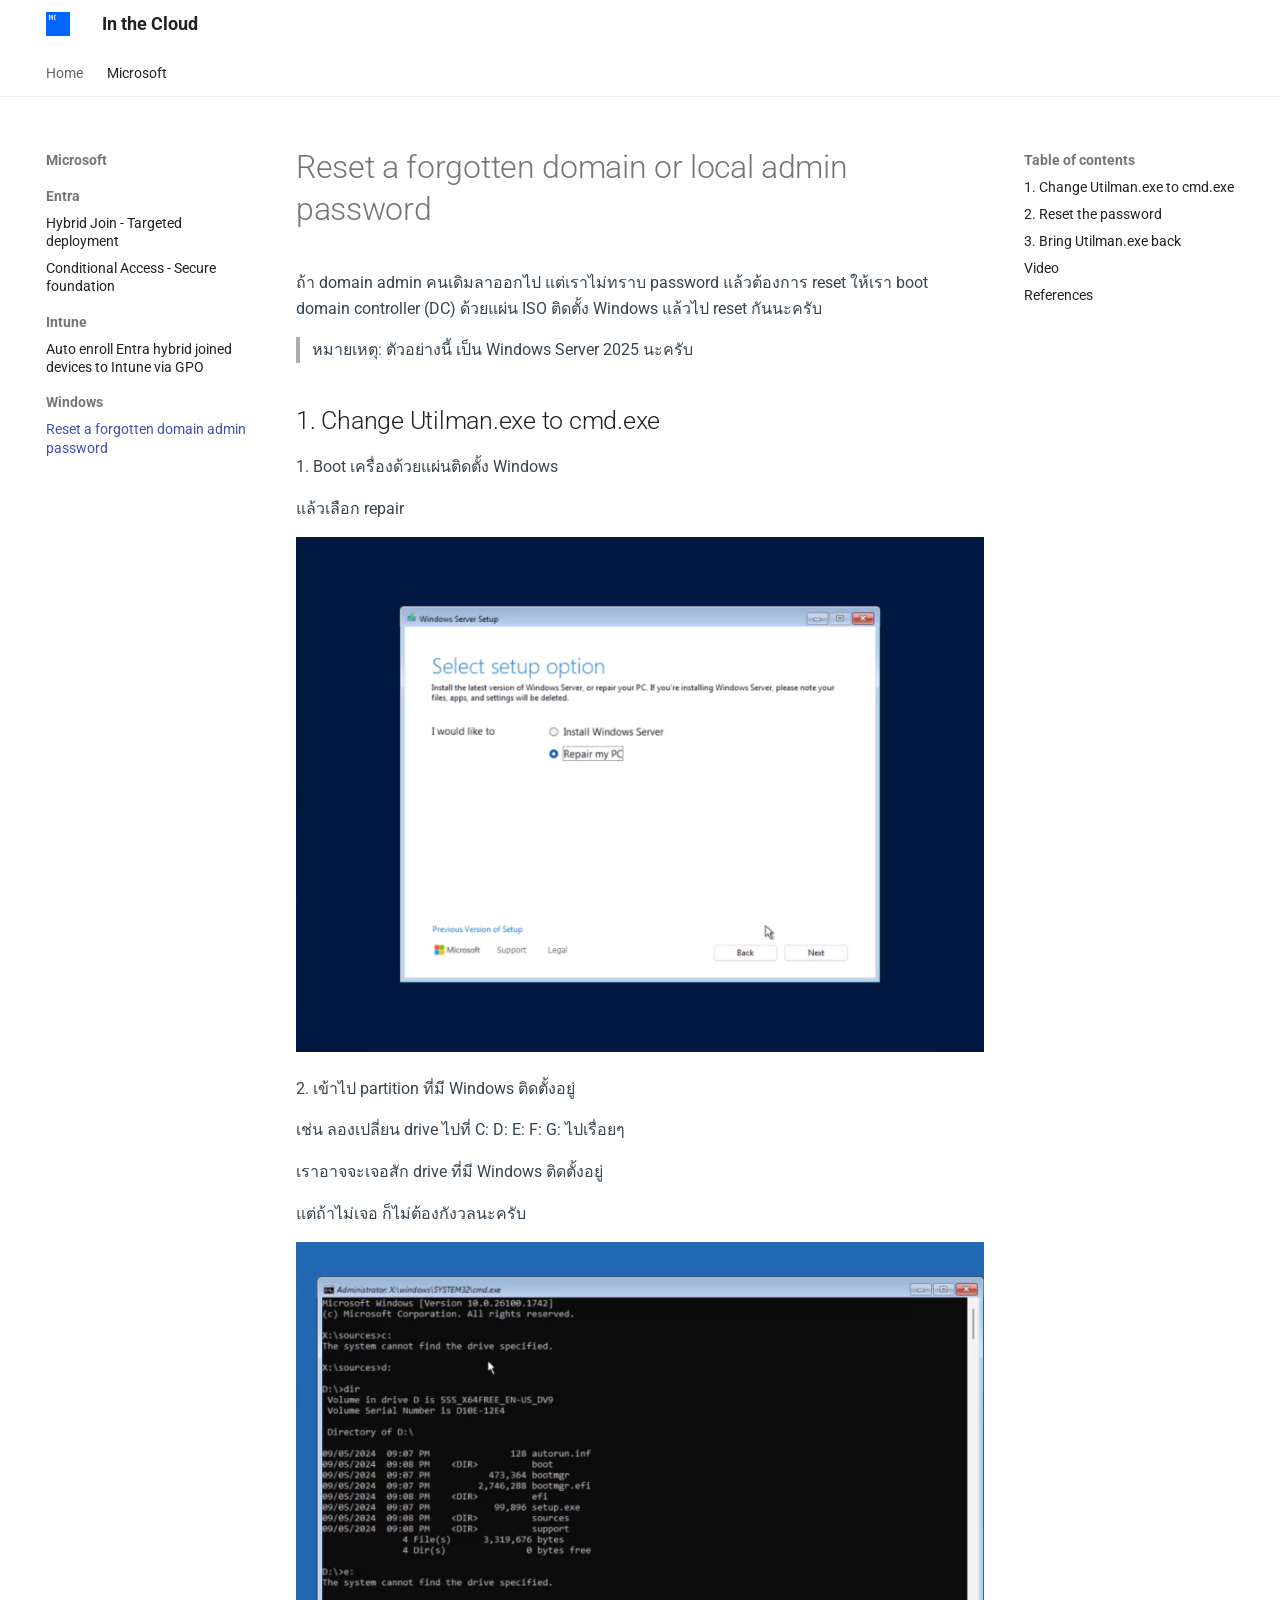
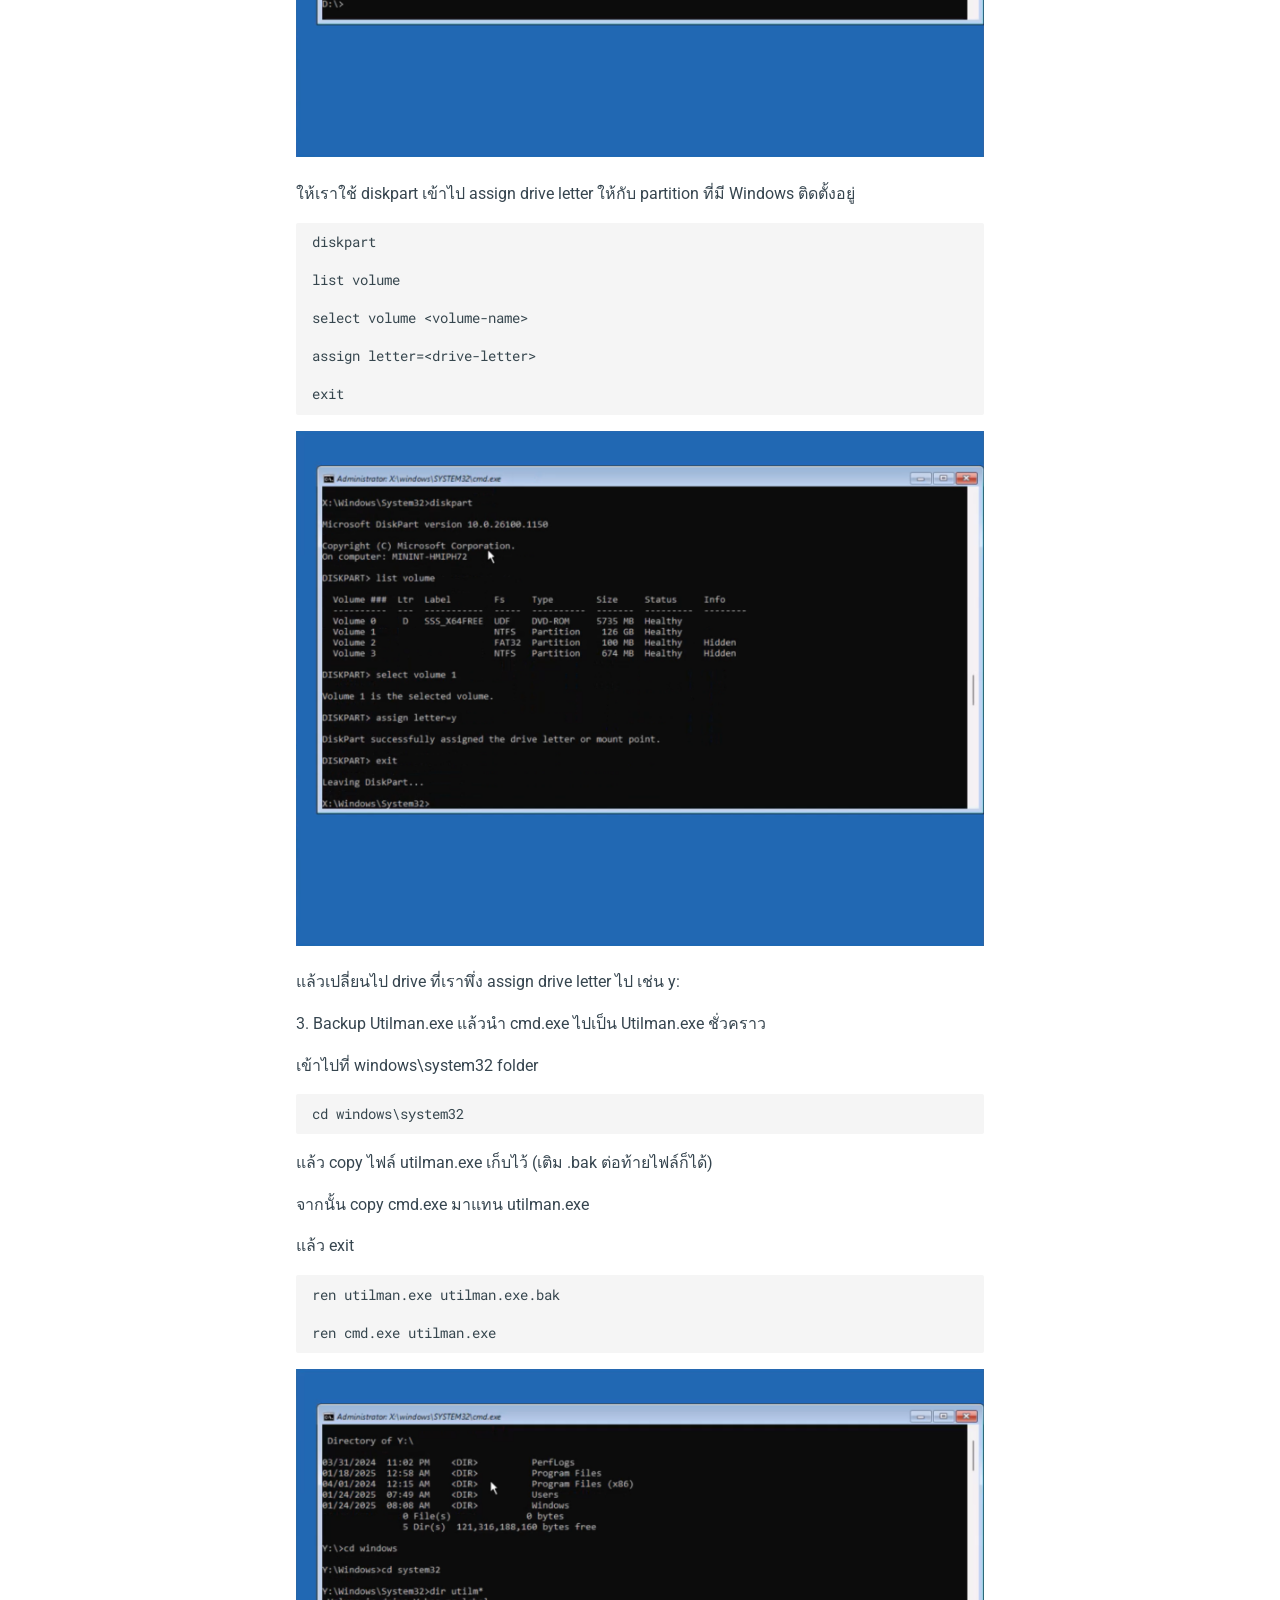
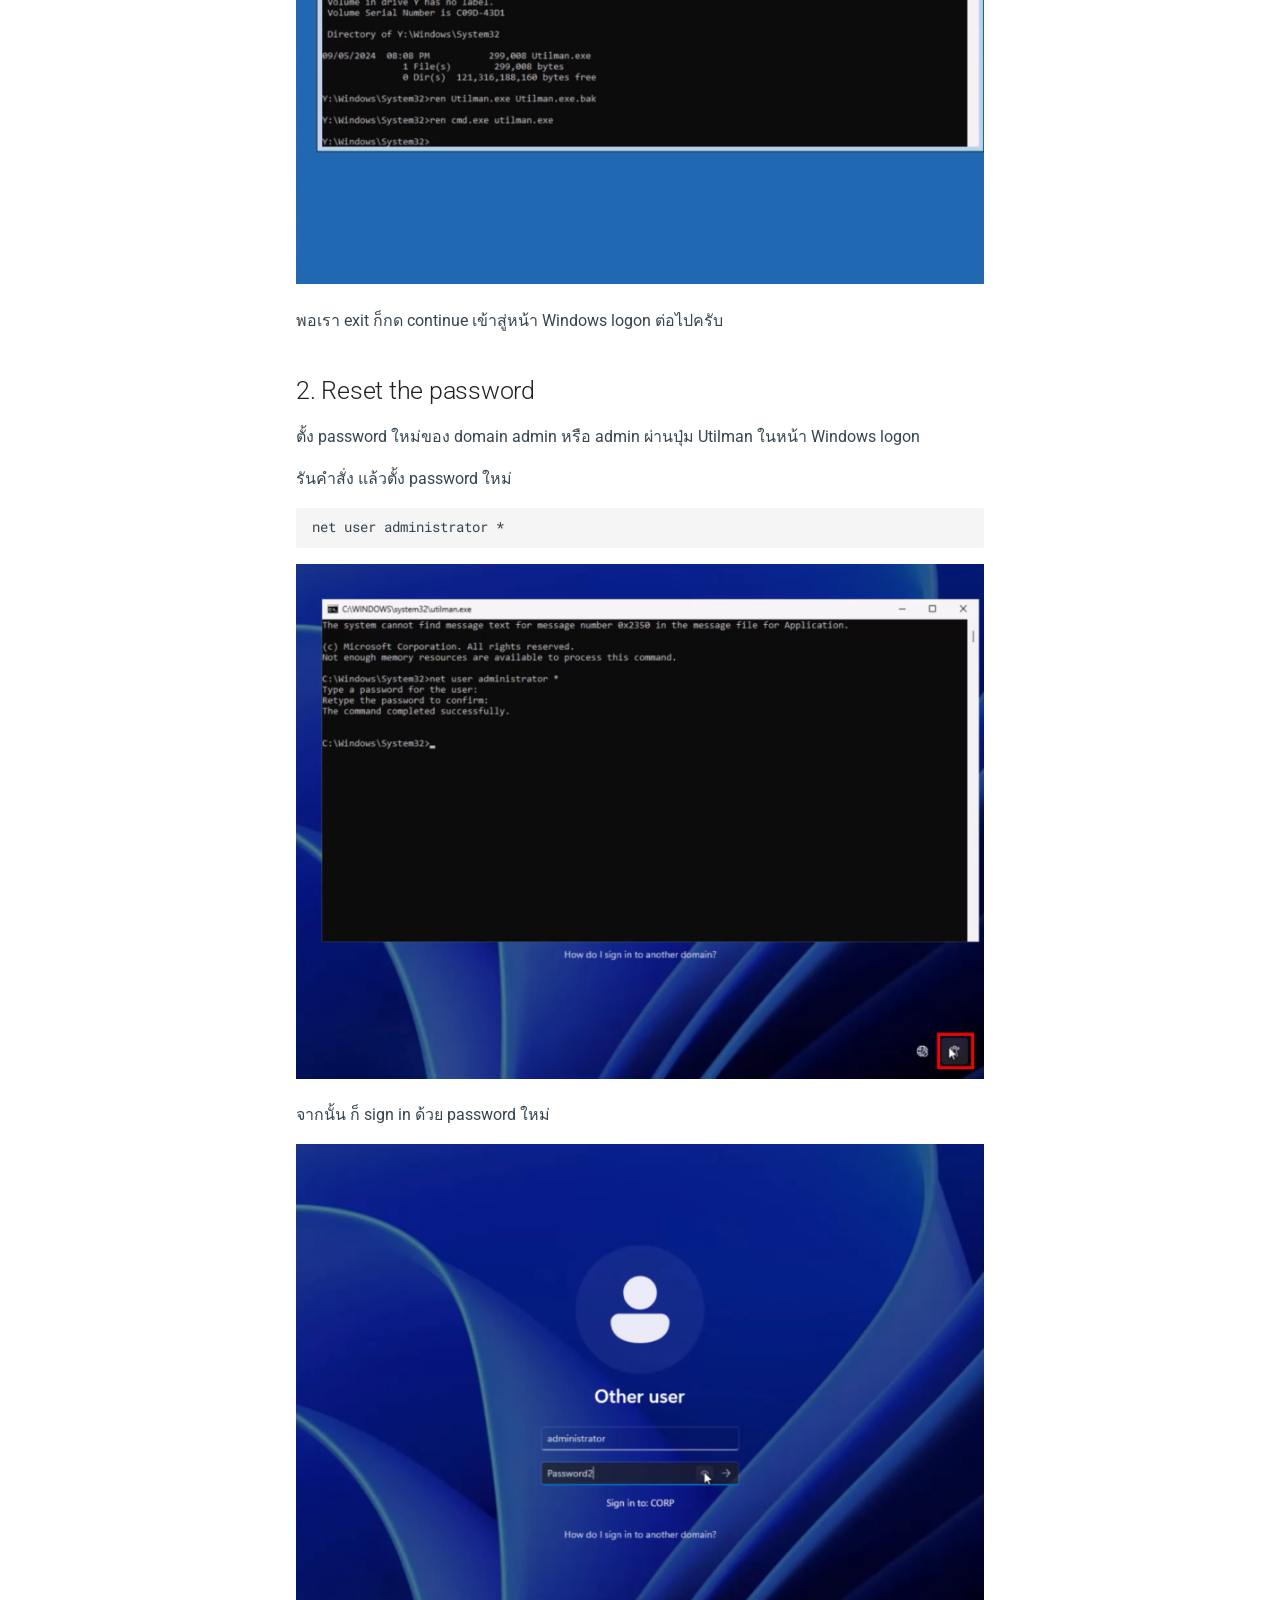
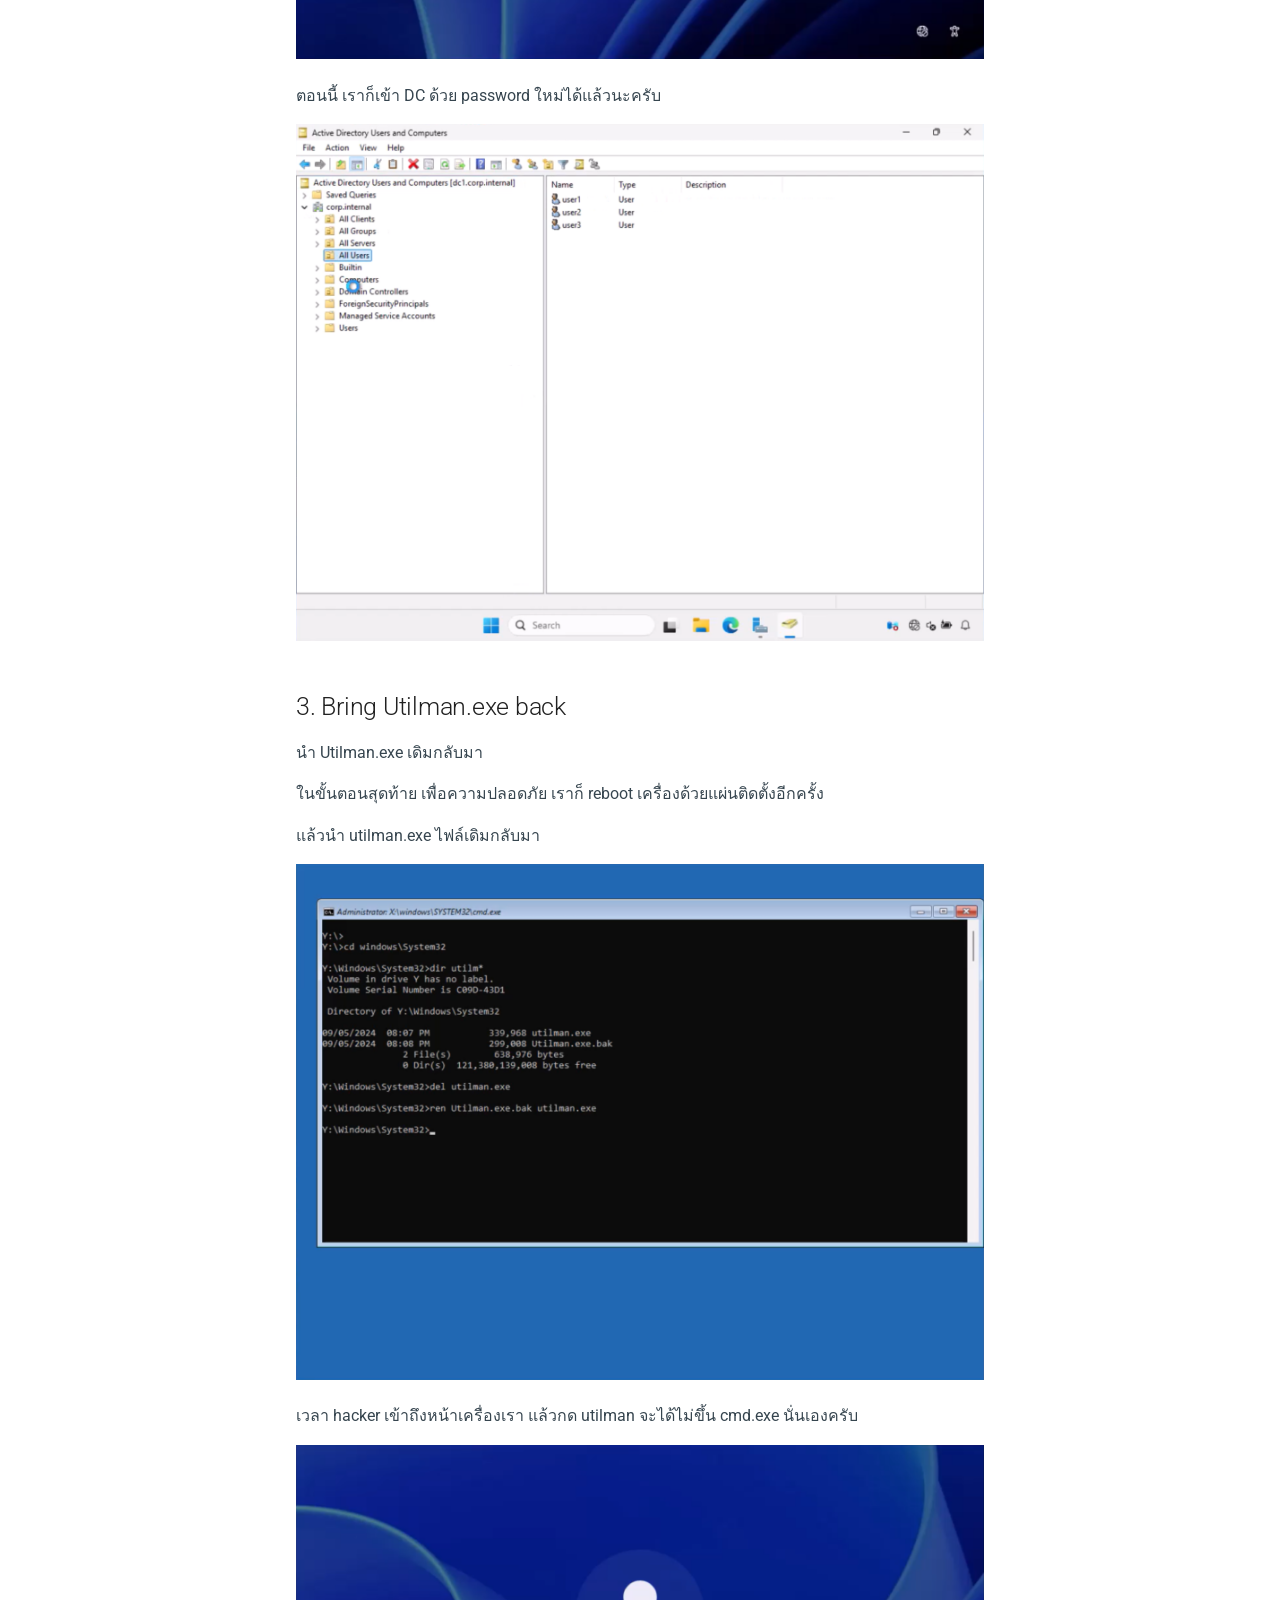
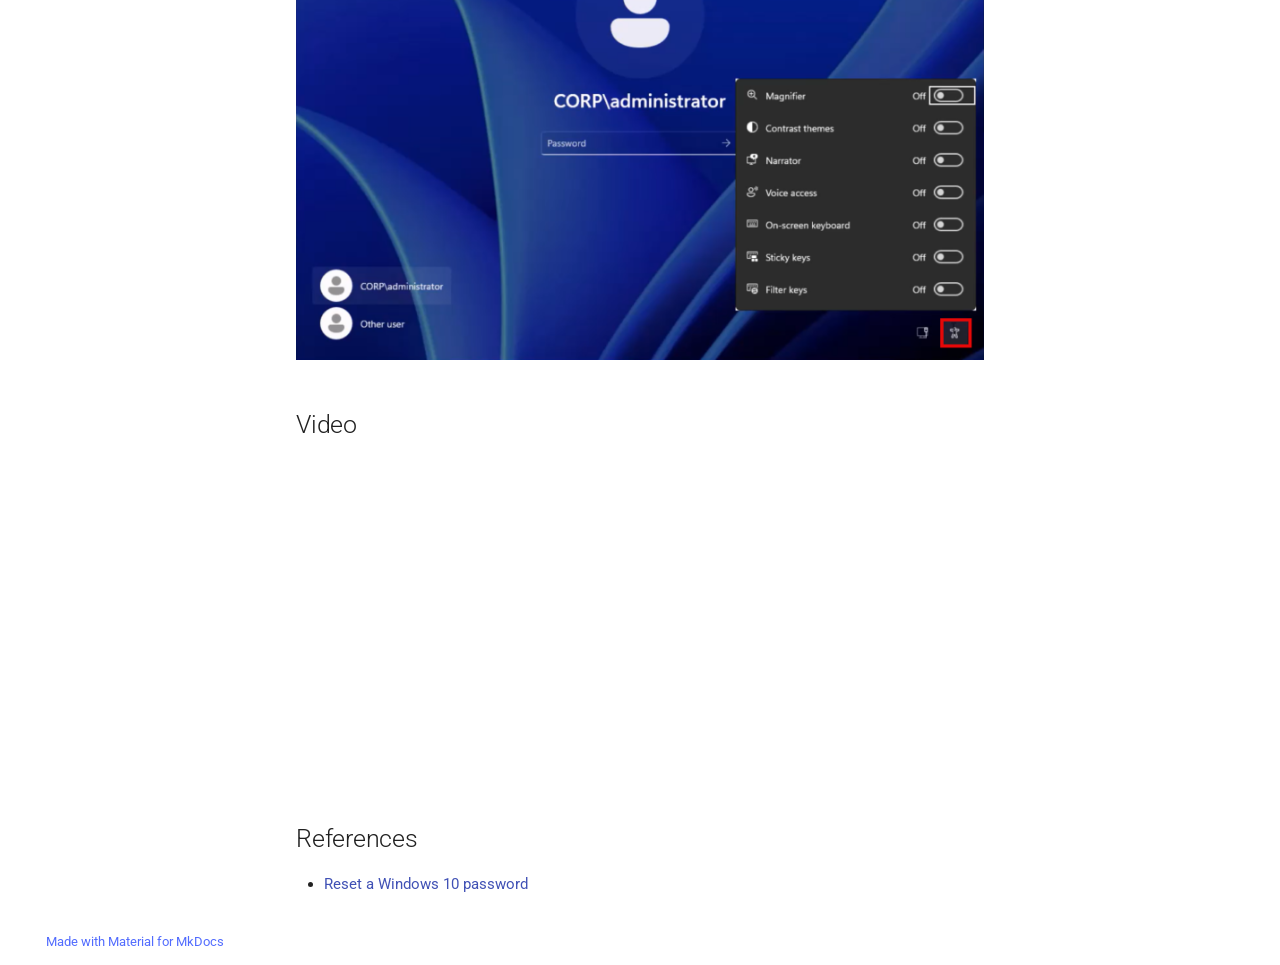
==== commit d68aa64d: "Deployed e1296a8 with MkDocs version: 1.6.1" ====
--- a/adds/reset-domain-admin-password/index.html
+++ b/adds/reset-domain-admin-password/index.html
@@ -276,6 +276,8 @@
         
       
       
+        
+      
     
     
     <li class="md-nav__item md-nav__item--active md-nav__item--section md-nav__item--nested">
@@ -314,16 +316,21 @@
     
       
       
-    
-    
-    <li class="md-nav__item md-nav__item--nested">
+        
+          
+          
+        
+      
+    
+    
+    <li class="md-nav__item md-nav__item--section md-nav__item--nested">
       
         
         
         <input class="md-nav__toggle md-toggle " type="checkbox" id="__nav_2_1" >
         
           
-          <label class="md-nav__link" for="__nav_2_1" id="__nav_2_1_label" tabindex="0">
+          <label class="md-nav__link" for="__nav_2_1" id="__nav_2_1_label" tabindex="">
             
   
   <span class="md-ellipsis">
@@ -402,16 +409,21 @@
     
       
       
-    
-    
-    <li class="md-nav__item md-nav__item--nested">
+        
+          
+          
+        
+      
+    
+    
+    <li class="md-nav__item md-nav__item--section md-nav__item--nested">
       
         
         
         <input class="md-nav__toggle md-toggle " type="checkbox" id="__nav_2_2" >
         
           
-          <label class="md-nav__link" for="__nav_2_2" id="__nav_2_2_label" tabindex="0">
+          <label class="md-nav__link" for="__nav_2_2" id="__nav_2_2_label" tabindex="">
             
   
   <span class="md-ellipsis">
@@ -471,16 +483,21 @@
     
       
       
-    
-    
-    <li class="md-nav__item md-nav__item--active md-nav__item--nested">
+        
+          
+          
+        
+      
+    
+    
+    <li class="md-nav__item md-nav__item--active md-nav__item--section md-nav__item--nested">
       
         
         
         <input class="md-nav__toggle md-toggle " type="checkbox" id="__nav_2_3" checked>
         
           
-          <label class="md-nav__link" for="__nav_2_3" id="__nav_2_3_label" tabindex="0">
+          <label class="md-nav__link" for="__nav_2_3" id="__nav_2_3_label" tabindex="">
             
   
   <span class="md-ellipsis">
@@ -824,7 +841,7 @@
     </div>
     
     
-    <script id="__config" type="application/json">{"base": "../..", "features": ["navigation.tabs", "navigation.path", "navigation.top"], "search": "../../assets/javascripts/workers/search.f8cc74c7.min.js", "translations": {"clipboard.copied": "Copied to clipboard", "clipboard.copy": "Copy to clipboard", "search.result.more.one": "1 more on this page", "search.result.more.other": "# more on this page", "search.result.none": "No matching documents", "search.result.one": "1 matching document", "search.result.other": "# matching documents", "search.result.placeholder": "Type to start searching", "search.result.term.missing": "Missing", "select.version": "Select version"}}</script>
+    <script id="__config" type="application/json">{"base": "../..", "features": ["navigation.tabs", "navigation.path", "navigation.top", "navigation.sections"], "search": "../../assets/javascripts/workers/search.f8cc74c7.min.js", "translations": {"clipboard.copied": "Copied to clipboard", "clipboard.copy": "Copy to clipboard", "search.result.more.one": "1 more on this page", "search.result.more.other": "# more on this page", "search.result.none": "No matching documents", "search.result.one": "1 matching document", "search.result.other": "# matching documents", "search.result.placeholder": "Type to start searching", "search.result.term.missing": "Missing", "select.version": "Select version"}}</script>
     
     
       <script src="../../assets/javascripts/bundle.60a45f97.min.js"></script>
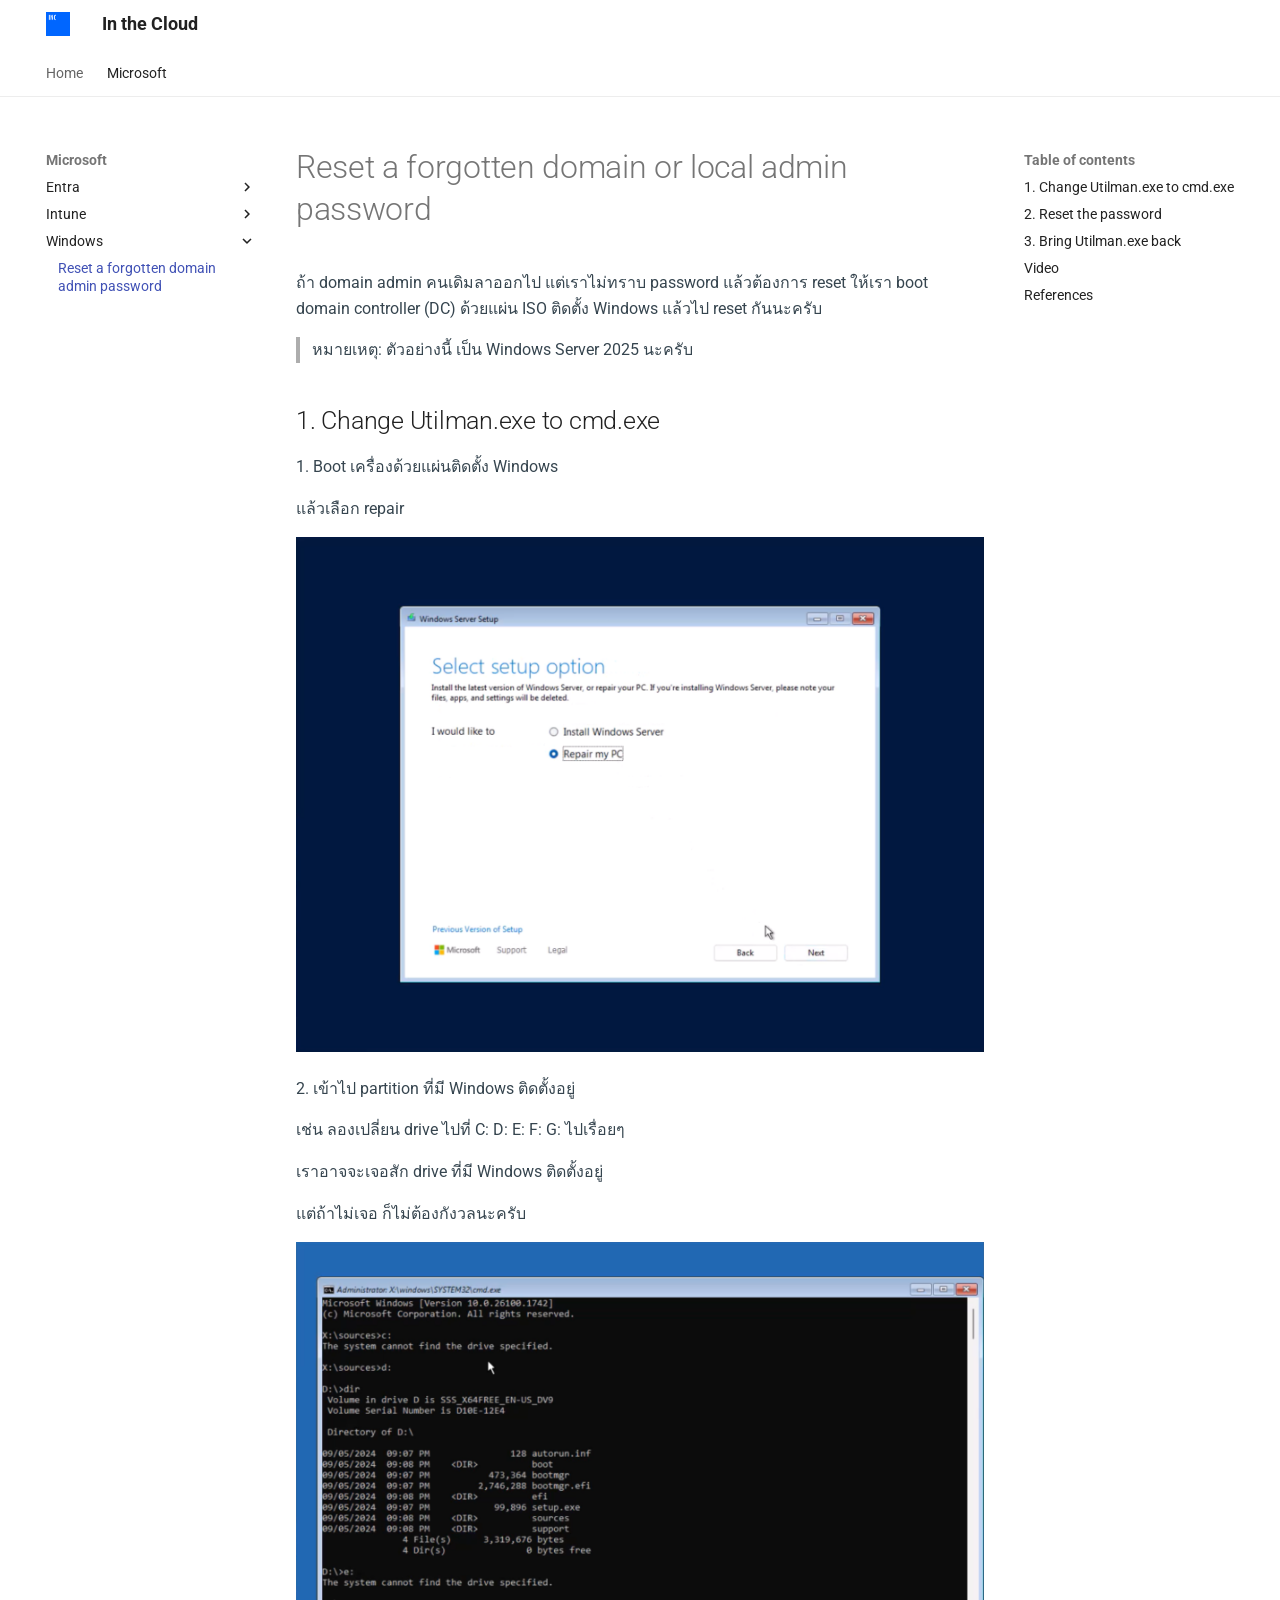
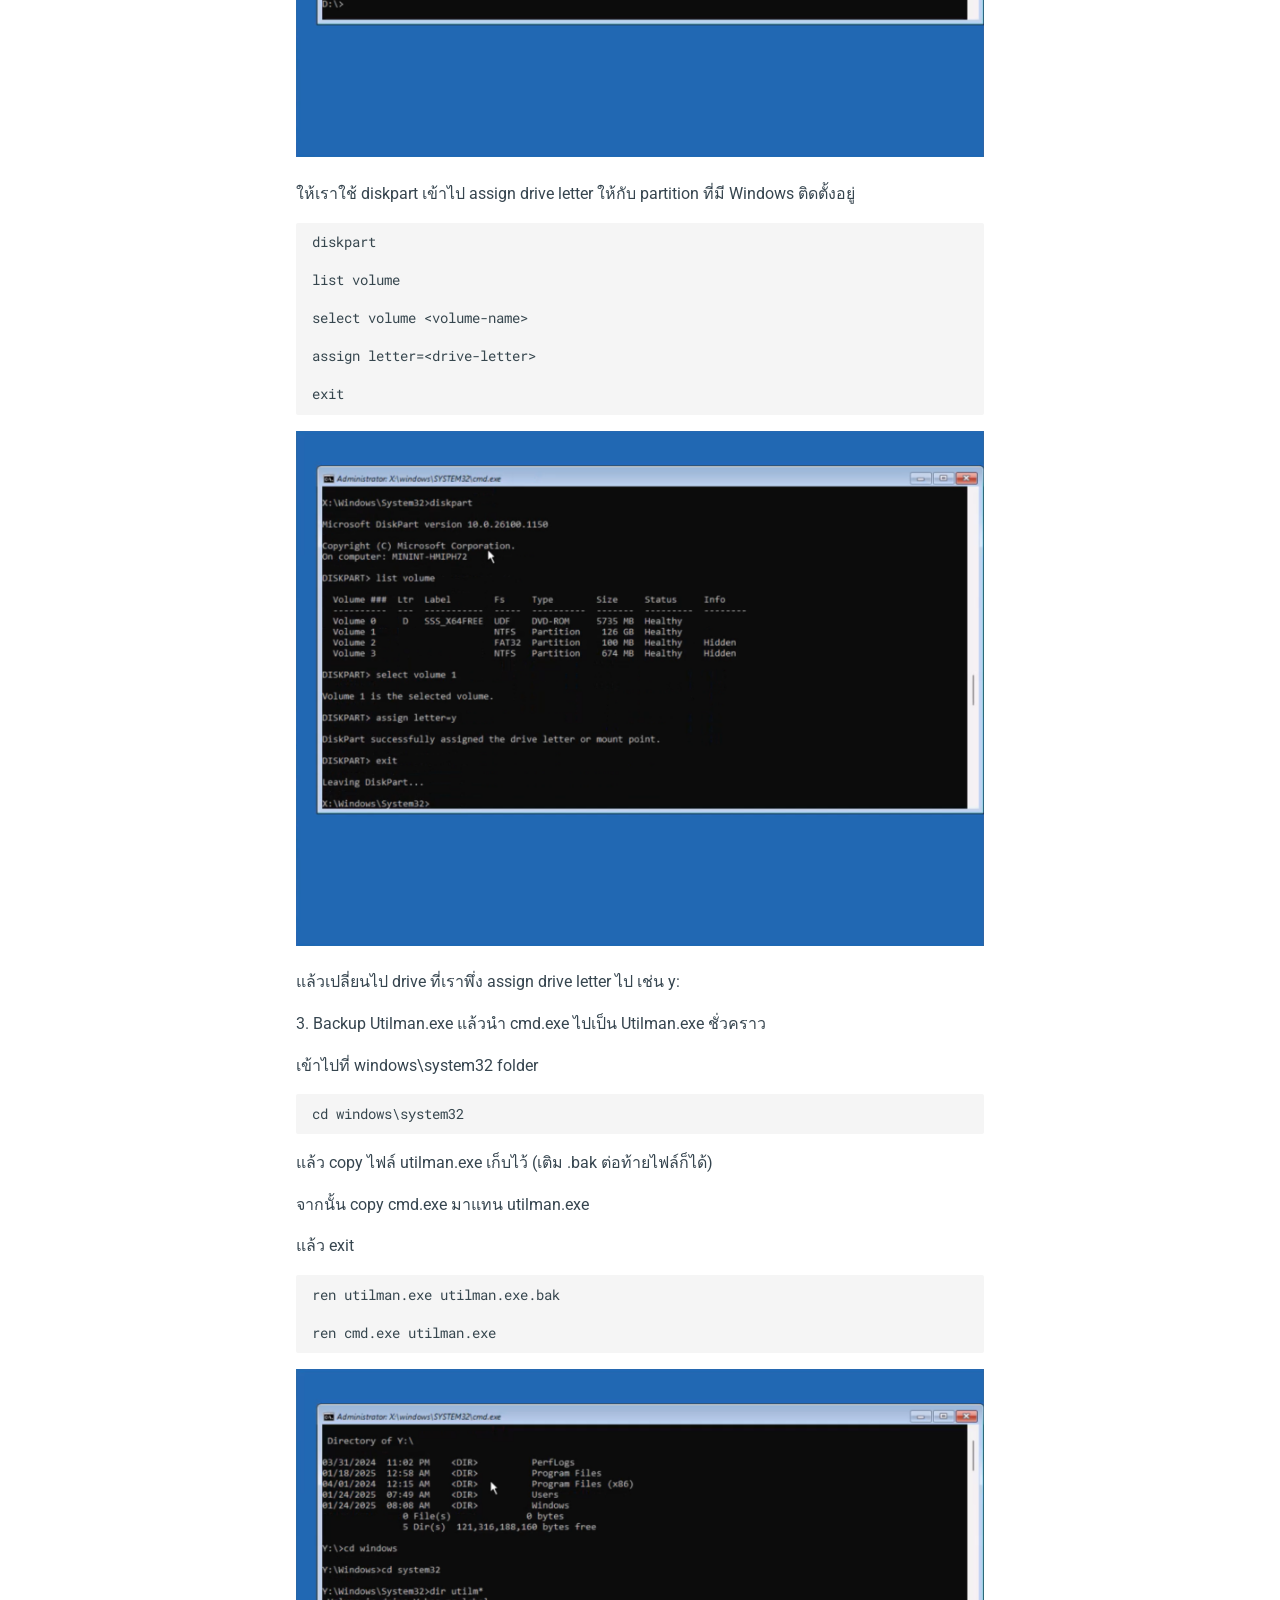
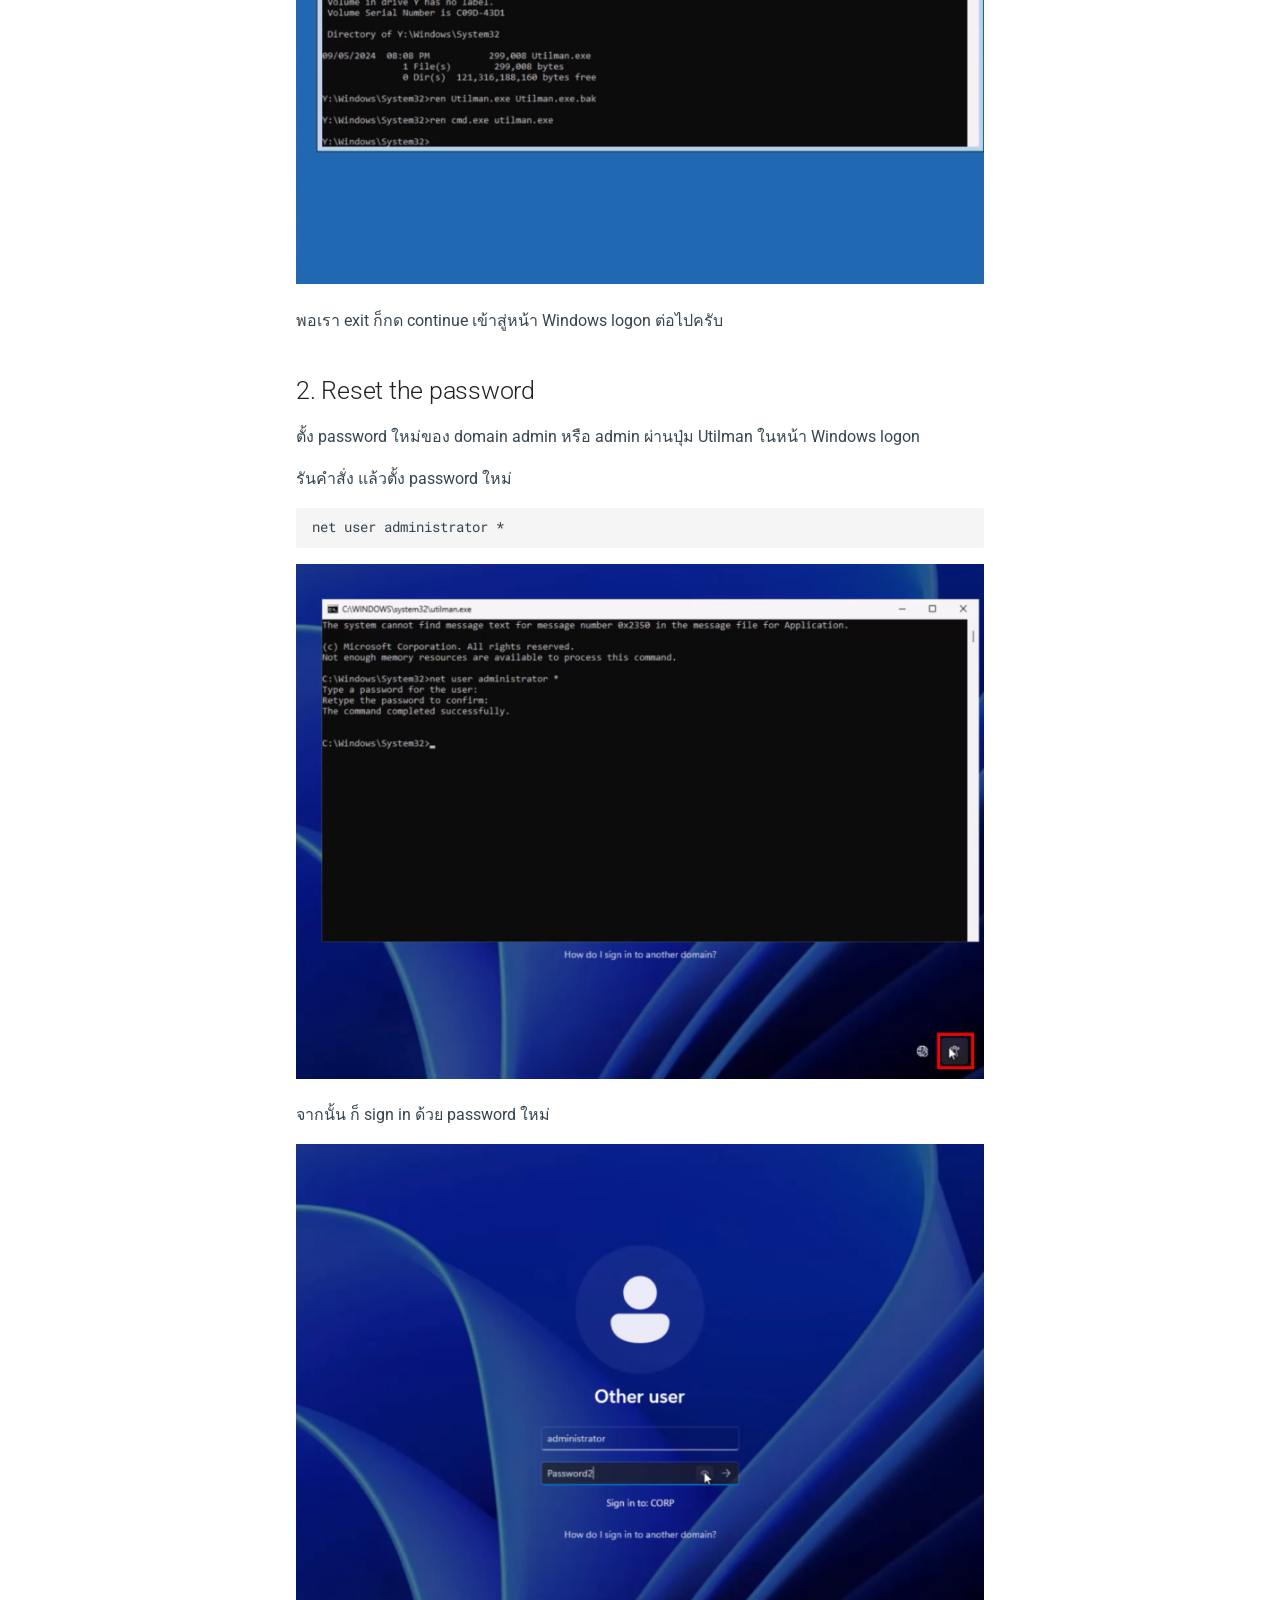
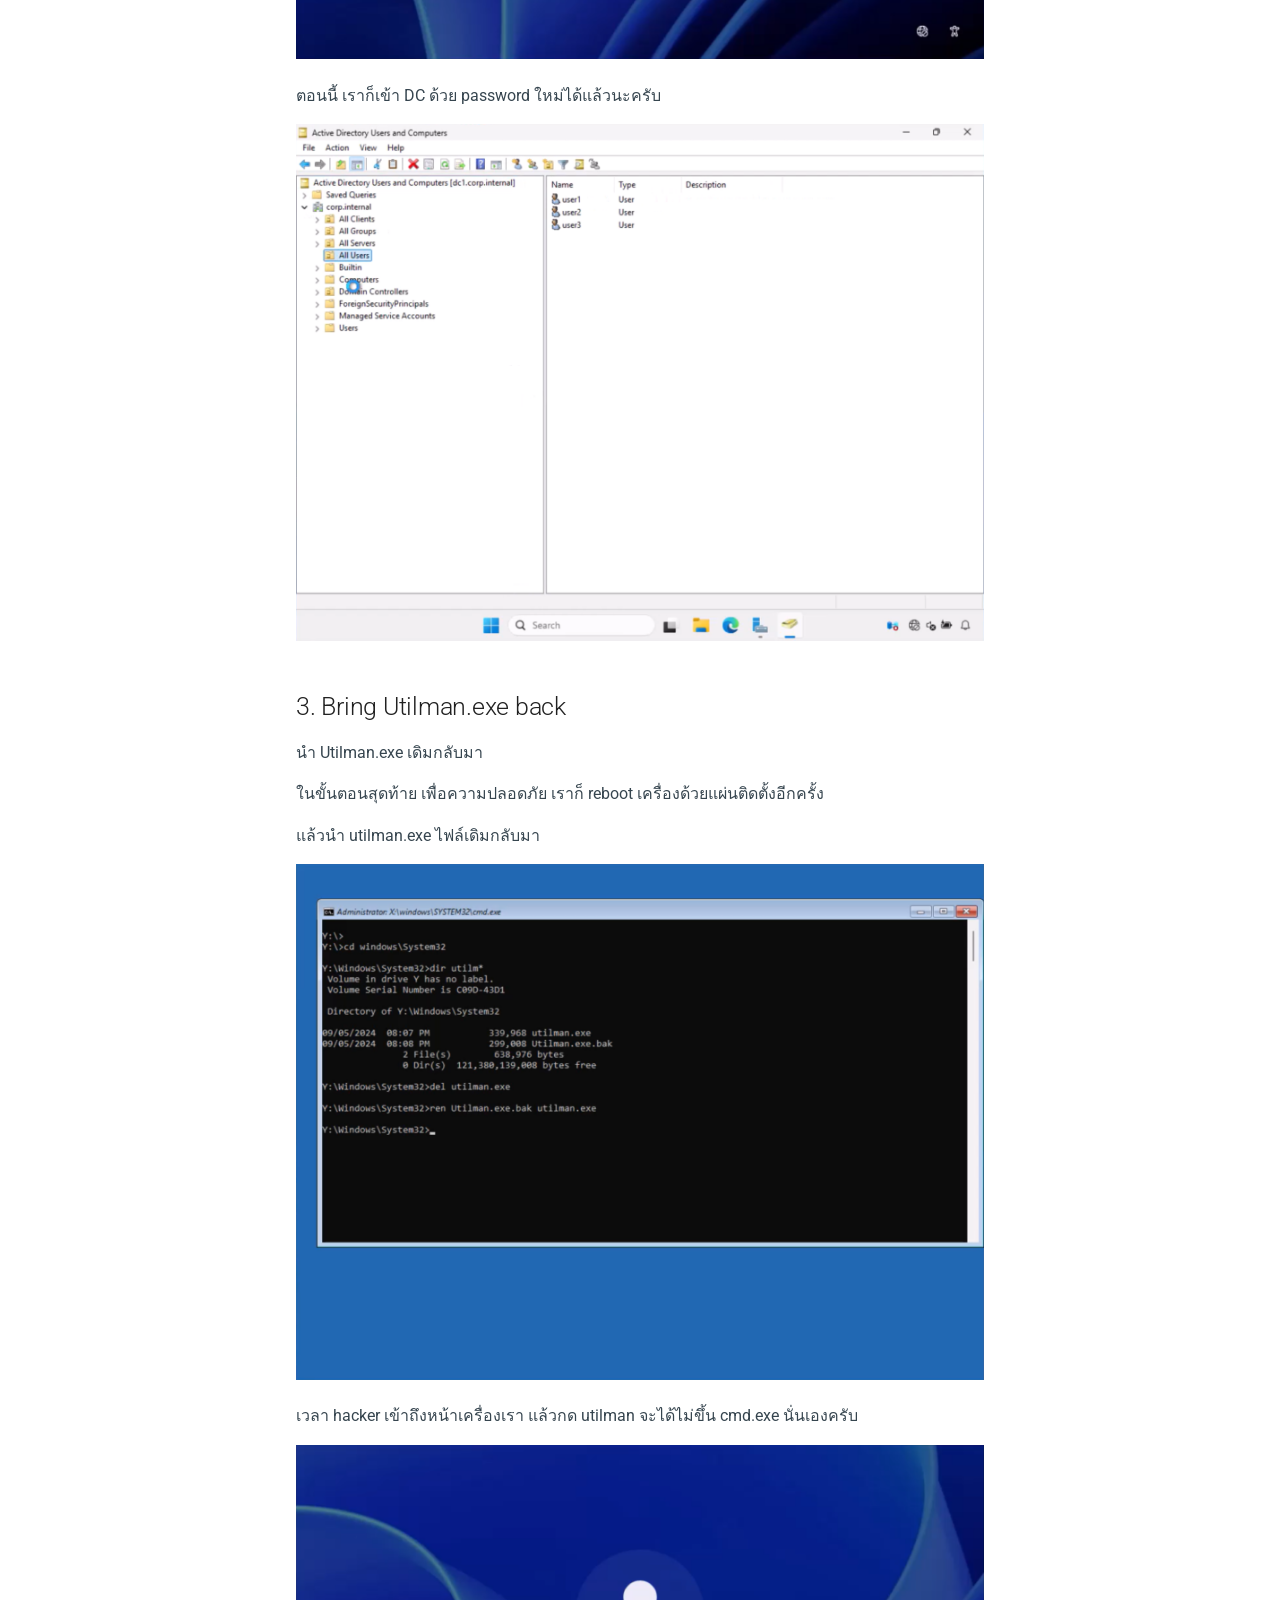
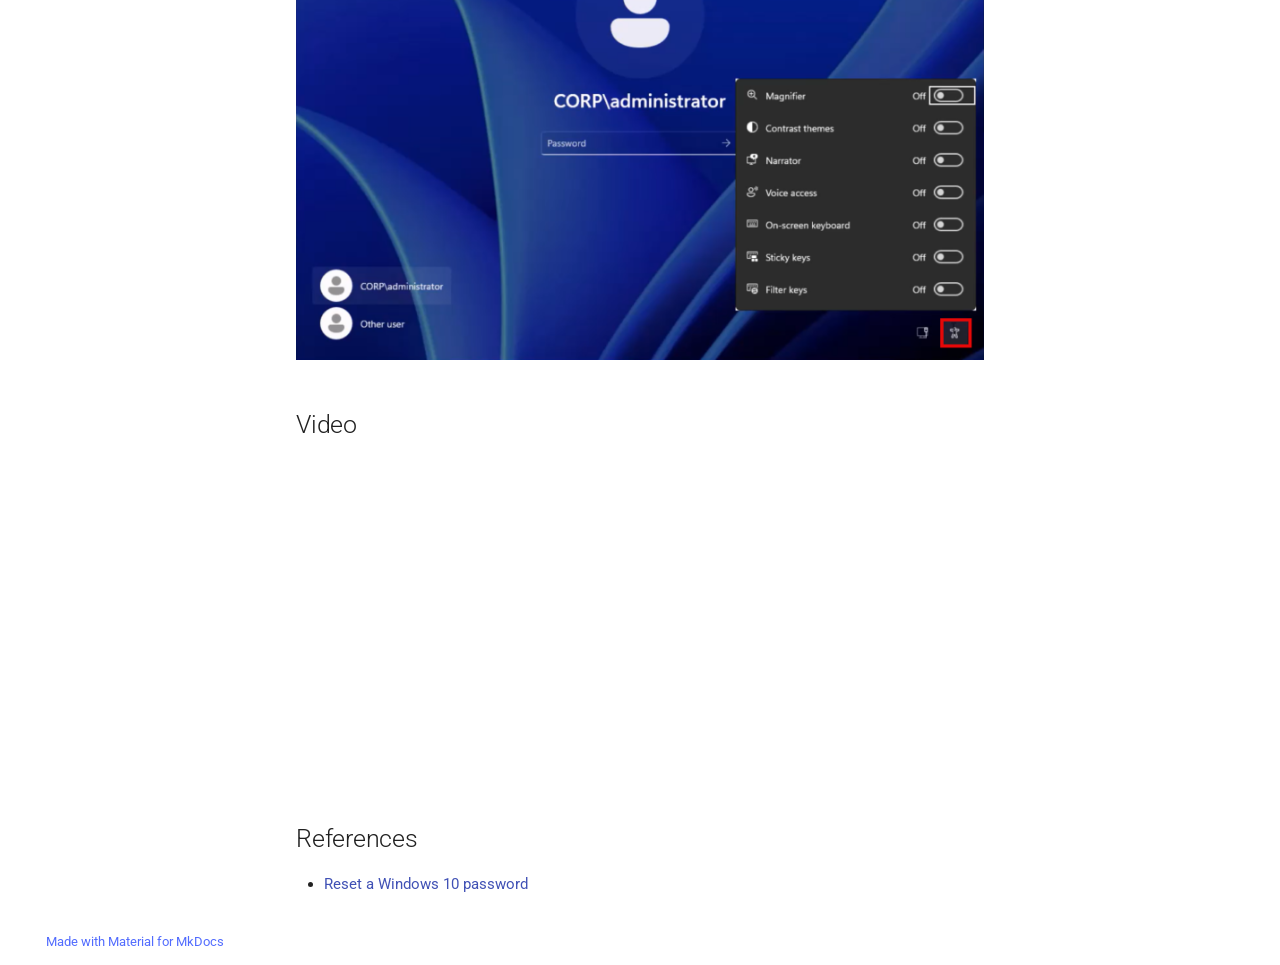
==== commit 1b65175c: "Deployed e1296a8 with MkDocs version: 1.6.1" ====
--- a/adds/reset-domain-admin-password/index.html
+++ b/adds/reset-domain-admin-password/index.html
@@ -10,7 +10,7 @@
       
       
       
-        <link rel="canonical" href="https://inthecloudth.github.io/msp/adds/reset-domain-admin-password/">
+        <link rel="canonical" href="https://inthecloudth.github.io/so/adds/reset-domain-admin-password/">
       
       
         <link rel="prev" href="../../entra/enroll-hybrid-joined-device-to-intune-via-gpo/">
@@ -63,7 +63,7 @@
       
         <meta  property="og:description"  content="MSP support guides" >
       
-        <meta  property="og:image"  content="https://inthecloudth.github.io/msp/assets/images/social/adds/reset-domain-admin-password.png" >
+        <meta  property="og:image"  content="https://inthecloudth.github.io/so/assets/images/social/adds/reset-domain-admin-password.png" >
       
         <meta  property="og:image:type"  content="image/png" >
       
@@ -71,7 +71,7 @@
       
         <meta  property="og:image:height"  content="630" >
       
-        <meta  property="og:url"  content="https://inthecloudth.github.io/msp/adds/reset-domain-admin-password/" >
+        <meta  property="og:url"  content="https://inthecloudth.github.io/so/adds/reset-domain-admin-password/" >
       
         <meta  name="twitter:card"  content="summary_large_image" >
       
@@ -79,7 +79,7 @@
       
         <meta  name="twitter:description"  content="MSP support guides" >
       
-        <meta  name="twitter:image"  content="https://inthecloudth.github.io/msp/assets/images/social/adds/reset-domain-admin-password.png" >
+        <meta  name="twitter:image"  content="https://inthecloudth.github.io/so/assets/images/social/adds/reset-domain-admin-password.png" >
       
     
     
@@ -276,8 +276,6 @@
         
       
       
-        
-      
     
     
     <li class="md-nav__item md-nav__item--active md-nav__item--section md-nav__item--nested">
@@ -316,21 +314,16 @@
     
       
       
-        
-          
-          
-        
-      
-    
-    
-    <li class="md-nav__item md-nav__item--section md-nav__item--nested">
+    
+    
+    <li class="md-nav__item md-nav__item--nested">
       
         
         
         <input class="md-nav__toggle md-toggle " type="checkbox" id="__nav_2_1" >
         
           
-          <label class="md-nav__link" for="__nav_2_1" id="__nav_2_1_label" tabindex="">
+          <label class="md-nav__link" for="__nav_2_1" id="__nav_2_1_label" tabindex="0">
             
   
   <span class="md-ellipsis">
@@ -409,21 +402,16 @@
     
       
       
-        
-          
-          
-        
-      
-    
-    
-    <li class="md-nav__item md-nav__item--section md-nav__item--nested">
+    
+    
+    <li class="md-nav__item md-nav__item--nested">
       
         
         
         <input class="md-nav__toggle md-toggle " type="checkbox" id="__nav_2_2" >
         
           
-          <label class="md-nav__link" for="__nav_2_2" id="__nav_2_2_label" tabindex="">
+          <label class="md-nav__link" for="__nav_2_2" id="__nav_2_2_label" tabindex="0">
             
   
   <span class="md-ellipsis">
@@ -483,21 +471,16 @@
     
       
       
-        
-          
-          
-        
-      
-    
-    
-    <li class="md-nav__item md-nav__item--active md-nav__item--section md-nav__item--nested">
+    
+    
+    <li class="md-nav__item md-nav__item--active md-nav__item--nested">
       
         
         
         <input class="md-nav__toggle md-toggle " type="checkbox" id="__nav_2_3" checked>
         
           
-          <label class="md-nav__link" for="__nav_2_3" id="__nav_2_3_label" tabindex="">
+          <label class="md-nav__link" for="__nav_2_3" id="__nav_2_3_label" tabindex="0">
             
   
   <span class="md-ellipsis">
@@ -841,7 +824,7 @@
     </div>
     
     
-    <script id="__config" type="application/json">{"base": "../..", "features": ["navigation.tabs", "navigation.path", "navigation.top", "navigation.sections"], "search": "../../assets/javascripts/workers/search.f8cc74c7.min.js", "translations": {"clipboard.copied": "Copied to clipboard", "clipboard.copy": "Copy to clipboard", "search.result.more.one": "1 more on this page", "search.result.more.other": "# more on this page", "search.result.none": "No matching documents", "search.result.one": "1 matching document", "search.result.other": "# matching documents", "search.result.placeholder": "Type to start searching", "search.result.term.missing": "Missing", "select.version": "Select version"}}</script>
+    <script id="__config" type="application/json">{"base": "../..", "features": ["navigation.tabs", "navigation.path", "navigation.top"], "search": "../../assets/javascripts/workers/search.f8cc74c7.min.js", "translations": {"clipboard.copied": "Copied to clipboard", "clipboard.copy": "Copy to clipboard", "search.result.more.one": "1 more on this page", "search.result.more.other": "# more on this page", "search.result.none": "No matching documents", "search.result.one": "1 matching document", "search.result.other": "# matching documents", "search.result.placeholder": "Type to start searching", "search.result.term.missing": "Missing", "select.version": "Select version"}}</script>
     
     
       <script src="../../assets/javascripts/bundle.60a45f97.min.js"></script>
